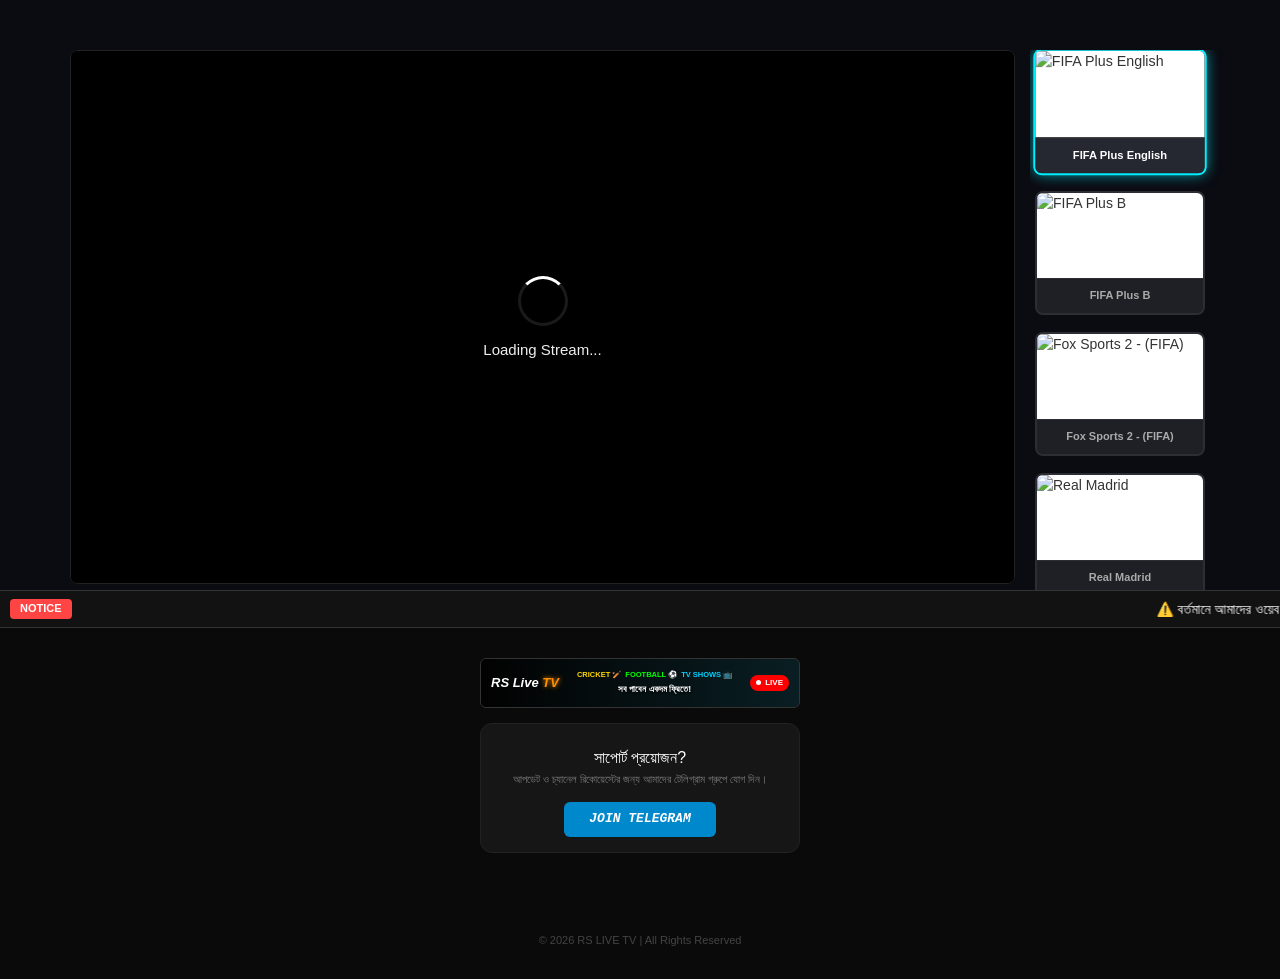
==== index.html @ 3cb0a2f8 "Add files via upload" ====
<!doctype html>
<html lang="bn">
<head>
    <meta charset="utf-8">
    <meta name="viewport" content="width=device-width, initial-scale=1, user-scalable=no, viewport-fit=cover">

    <script async src="https://www.googletagmanager.com/gtag/js?id=G-DRBZH98TKH"></script>
    <script>
      window.dataLayer = window.dataLayer || [];
      function gtag(){dataLayer.push(arguments);}
      gtag('js', new Date());
      gtag('config', 'G-DRBZH98TKH');
    </script>

    <title>RS Live TV</title>

    <link rel="shortcut icon" type="x-icon" href="https://i.postimg.cc/mD1VCt2C/RS-Live.png">
    <link href="bootstrap.min.css" rel="stylesheet">
    <link href="style.css?v=10.0" rel="stylesheet">

    <style>
        /* 🚫 টেক্সট সিলেক্ট বা কপি করা বন্ধ করার CSS */
        body {
            -webkit-user-select: none;
            -moz-user-select: none;
            -ms-user-select: none;
            user-select: none;
            background-color: #0b0b12;
        }

        /* 🎬 ইন্ট্রো লোডার */
        #intro-loader {
            position: fixed;
            top: 0;
            left: 0;
            width: 100%;
            height: 100%;
            background: radial-gradient(circle at center, #0f0f16 0%, #040406 100%);
            display: flex;
            align-items: center;
            justify-content: center;
            z-index: 9999999;
            transition: opacity 0.5s ease, visibility 0.5s;
        }

        .loader-content {
            text-align: center;
            display: flex;
            flex-direction: column;
            align-items: center;
            justify-content: center;
        }

        .welcome-text {
            font-size: 14px;
            color: #888899;
            text-transform: uppercase;
            letter-spacing: 4px;
            margin-bottom: 5px;
            font-weight: 600;
            animation: fadeInText 1s ease-out;
        }

        .brand-text {
            font-size: 32px;
            font-weight: 900;
            color: #fff;
            letter-spacing: 1px;
            margin: 0;
            text-shadow: 0 0 15px rgba(255, 255, 255, 0.1);
        }

        .brand-text span {
            color: #00f0ff;
            text-shadow: 0 0 20px rgba(0, 240, 255, 0.6);
        }

        .loading-dots {
            display: flex;
            justify-content: center;
            align-items: center;
            gap: 6px;
            margin-top: 15px;
        }

        .loading-dots span {
            width: 6px;
            height: 6px;
            background-color: #ff0055;
            border-radius: 50%;
            display: inline-block;
            box-shadow: 0 0 8px #ff0055;
            animation: dotPulse 1.4s infinite ease-in-out both;
        }

        .loading-dots span:nth-child(1) { animation-delay: -0.32s; background-color: #00f0ff; box-shadow: 0 0 8px #00f0ff; }
        .loading-dots span:nth-child(2) { animation-delay: -0.16s; }
        .loading-dots span:nth-child(3) { background-color: #00f0ff; box-shadow: 0 0 8px #00f0ff; }

        @keyframes fadeInText { from { opacity: 0; transform: translateY(5px); } to { opacity: 1; transform: translateY(0); } }
        @keyframes dotPulse { 0%, 80%, 100% { transform: scale(0); } 40% { transform: scale(1.0); } }

        .tv-view .embed-responsive {
            border: 1px solid #222;
            border-radius: 8px;
            background: #000;
            overflow: hidden;
        }
        iframe {
            border: 0 !important;
            display: block;
            width: 100%;
            height: 100%;
        }
        .marquee-container {
            background: #121212;
            color: #ffffff;
            padding: 8px 0;
            display: flex;
            align-items: center;
            border-top: 1px solid #333;
            border-bottom: 1px solid #333;
        }
        .notice-label {
            background: #ff4444;
            color: #fff;
            padding: 2px 10px;
            margin-left: 10px;
            border-radius: 4px;
            font-weight: bold;
            font-size: 11px;
            flex-shrink: 0;
        }
        .footer-premium {
            background: #0a0a0a;
            padding: 20px 0 30px 0;
            text-align: center;
        }
        .tio-style-banner-fixed {
            width: 320px;
            height: 50px;
            background: url('https://png.pngtree.com/background/20250208/original/pngtree-smooth-gradient-chaotic-texture-in-abstract-dark-background-with-black-shade-picture-image_15219959.jpg') center/cover;
            position: relative;
            overflow: hidden;
            border-radius: 6px;
            border: 1px solid #333;
            font-family: 'Segoe UI', Roboto, sans-serif;
            display: flex;
            align-items: center;
            margin: 10px auto;
        }
        .tio-style-banner-fixed::after {
            content: '';
            position: absolute;
            top: 0;
            left: -150%;
            width: 60%;
            height: 100%;
            background: linear-gradient(
                to right,
                rgba(255,255,255,0) 0%,
                rgba(255,255,255,0.2) 50%,
                rgba(255,255,255,0) 100%
            );
            transform: skewX(-25deg);
            animation: smoke-shine 4s infinite;
            z-index: 3;
        }
        @keyframes smoke-shine {
            0% { left: -150%; }
            40% { left: 150%; }
            100% { left: 150%; }
        }
        .banner-overlay {
            position: absolute;
            top: 0;
            left: 0;
            width: 100%;
            height: 100%;
            background: linear-gradient(90deg, rgba(0,0,0,0.85) 0%, rgba(0,210,255,0.1) 100%);
            z-index: 1;
        }
        .content-wrapper {
            position: relative;
            z-index: 2;
            display: flex;
            align-items: center;
            width: 100%;
            padding: 0 10px;
            justify-content: space-between;
        }
        .brand-logo-fixed {
            font-weight: 900;
            font-size: 13px;
            font-style: italic;
            white-space: nowrap;
            flex-shrink: 0;
        }
        .rs-live { color: #fff; }
        .tv-text { color: #ff9100; text-shadow: 0 0 5px #ff9100; }
        .text-section-fixed {
            flex-grow: 1;
            text-align: center;
            display: flex;
            flex-direction: column;
            gap: 2px;
        }
        .main-tags {
            display: flex;
            justify-content: center;
            gap: 4px;
            font-size: 7.5px;
            font-weight: 800;
            text-transform: uppercase;
        }
        .tag-cricket { color: #FFD700; }
        .tag-football { color: #00FF00; }
        .tag-tv { color: #00D2FF; }
        .sub-text {
            font-size: 9px;
            color: #ffffff;
            margin: 0;
            font-weight: bold;
            text-shadow: 1px 1px 2px #000;
        }
        .live-circle {
            background: #ff0000;
            color: white;
            font-size: 8px;
            font-weight: bold;
            padding: 2px 6px;
            border-radius: 12px;
            display: flex;
            align-items: center;
            gap: 4px;
            flex-shrink: 0;
        }
        .pulse {
            width: 5px;
            height: 5px;
            background: white;
            border-radius: 50%;
            animation: pulse-animation 1s infinite;
        }
        @keyframes pulse-animation {
            0% { transform: scale(0.95); opacity: 1; }
            100% { transform: scale(1.5); opacity: 0; }
        }
        .tg-card {
            background: #161616;
            padding: 15px;
            border-radius: 12px;
            border: 1px solid #222;
            display: block;
            width: 320px;
            margin: 15px auto;
        }
        .telegram-btn {
            display: inline-block;
            background: #0088cc;
            color: #fff !important;
            padding: 8px 25px;
            border-radius: 6px;
            font-weight: bold;
            text-decoration: none !important;
            margin-top: 10px;
            font-size: 13px;
            font-family: 'Courier New', Courier, monospace;
            font-style: italic;
        }
        .ad-box {
            margin: 15px auto;
            width: 320px;
            height: 50px;
            display: flex;
            justify-content: center;
            overflow: hidden;
        }
        .copyright {
            color: #444;
            font-size: 11px;
            margin-top: 15px;
        }
    </style>
</head>

<body>

    <div id="intro-loader">
        <div class="loader-content">
            <div class="welcome-text">Welcome To</div>
            <h1 class="brand-text">RS Live <span>TV</span></h1>
            <div class="loading-dots">
                <span></span>
                <span></span>
                <span></span>
            </div>
        </div>
    </div>

    <div class="container tv-area">
        <div class="row">
            <div class="col-xs-12 col-md-10 tv-view">
                <div class="embed-responsive embed-responsive-16by9">
                    <iframe id="tv-player-iframe" name="player" class="embed-responsive-item" allowfullscreen src="channel.html"></iframe>
                </div>
            </div>
            <div class="col-xs-12 col-md-2 channel-list" id="scroll-wrapper">
                <ul class="thumbnail-slider" id="channel-container"></ul>
            </div>
        </div>
    </div>

    <div class="marquee-container">
        <div class="notice-label">NOTICE</div>
        <marquee scrollamount="6" onmouseover="this.stop()" onmouseout="this.start()">
            ⚠️ বর্তমানে আমাদের ওয়েব সাইট আপডেট চলছে, আপডেট চলাকালীন সময় কিছু চ্যানেল ডাউন হতে পারে। 
            <span style="color: aqua; font-weight: bold;">টিভি চ্যানেল প্লে হতে ৫ থেকে ১০ সেকেন্ড টাইম নিতে পারে।</span> 
            💡 বিরক্তিকর বিজ্ঞাপন ছাড়া টিভি দেখতে ভিডিও প্লেয়ারের নিচে ডান কোণায় ক্লিক করে 
            <span style="color: #00FF00; font-weight: bold;">"Full Screen" মুডে ভিডিও দেখুন</span>, তাহলে কোনো অ্যাড আপনার সামনে আসবে না! ধন্যবাদ ⛔
        </marquee>
    </div>

    <footer class="footer-premium">
        <div class="container">
            <div class="tio-style-banner-fixed">
                <div class="banner-overlay"></div>
                <div class="content-wrapper">
                    <div class="brand-logo-fixed">
                        <span class="rs-live">RS Live</span>
                        <span class="tv-text">TV</span>
                    </div>
                    <div class="text-section-fixed">
                        <div class="main-tags">
                            <span class="tag-cricket">CRICKET 🏏</span>
                            <span class="tag-football">FOOTBALL ⚽</span>
                            <span class="tag-tv">TV SHOWS 📺</span>
                        </div>
                        <p class="sub-text">সব পাবেন একদম ফ্রিতে!</p>
                    </div>
                    <div class="live-circle"><span class="pulse"></span>LIVE</div>
                </div>
            </div>

            <div class="tg-card">
                <h5 style="color:#fff; margin-bottom:5px; font-size:16px;">সাপোর্ট প্রয়োজন?</h5>
                <p style="color:#777; font-size:11px; margin-bottom:5px;">আপডেট ও চ্যানেল রিকোয়েস্টের জন্য আমাদের টেলিগ্রাম গ্রুপে যোগ দিন।</p>
                <a href="https://t.me/rslivetv" target="_blank" class="telegram-btn">JOIN TELEGRAM</a>
            </div>

            <div class="ad-box">
                <script type="text/javascript">
                    atOptions = {
                        'key' : '774c0e371455f6476668178b5faae5ab',
                        'format' : 'iframe',
                        'height' : 50,
                        'width' : 320,
                        'params' : {}
                    };
                </script>
                <script type="text/javascript" src="//www.highperformanceformat.com/774c0e371455f6476668178b5faae5ab/invoke.js"></script>
            </div>

            <div class="copyright">
                © 2026 RS LIVE TV | All Rights Reserved
            </div>
        </div>
    </footer>

    <script src="script.js?v=10.0"></script>
    <script>
        // 🔒 মাউস রাইট-ক্লিক এবং ইনস্পেক্ট এলিমেন্ট ডিটেকশন ব্লক
        document.addEventListener('contextmenu', event => event.preventDefault());
        document.onkeydown = function(e) {
            if (e.keyCode == 123) { return false; } 
            if (e.ctrlKey && e.shiftKey && e.keyCode == 'I'.charCodeAt(0)) { return false; } 
            if (e.ctrlKey && e.shiftKey && e.keyCode == 'J'.charCodeAt(0)) { return false; } 
            if (e.ctrlKey && e.keyCode == 'U'.charCodeAt(0)) { return false; } 
        };
        
        // ডেভটুলস ওপেন করার চেষ্টা করলে পেজ ক্লিয়ার করার প্রোটেকশন
        setInterval(function(){
            const startTime = +new Date();
            debugger;
            const endTime = +new Date();
            if(endTime - startTime > 100){
                window.location.href = "about:blank";
            }
        }, 100);

        // 🎬 লোডিং ইন্ট্রো স্ক্রিন রিমুভার অ্যানিমেশন
        window.addEventListener('DOMContentLoaded', function() {
            setTimeout(function() {
                const loader = document.getElementById('intro-loader');
                if (loader) {
                    loader.style.opacity = '0';
                    loader.style.visibility = 'hidden';
                    setTimeout(() => { loader.remove(); }, 500);
                }
            }, 1200); 
        });

        // 🎮 স্মার্ট টিভি রিমোট কন্ট্রোল কি লজিক
        document.addEventListener('keydown', function(event) {
            const items = Array.from(document.querySelectorAll('#channel-container li'));
            if (items.length === 0) return;
            const active = document.activeElement;
            let index = items.indexOf(active);
            if (event.keyCode === 40 || event.key === "ArrowDown") {
                event.preventDefault();
                let nextIndex = index + 1;
                if (nextIndex < items.length) { items[nextIndex].focus(); }
            } else if (event.keyCode === 38 || event.key === "ArrowUp") {
                event.preventDefault();
                let prevIndex = index - 1;
                if (prevIndex >= 0) { items[prevIndex].focus(); }
            } else if (event.keyCode === 13 || event.key === "Enter") {
                if (active && active.tagName === 'LI') {
                    event.preventDefault();
                    active.click(); 
                }
            }
        });

        window.addEventListener('focus', function(event) {
            if (event.target && event.target.tagName === 'LI') {
                event.target.scrollIntoView({ block: 'center', behavior: 'smooth' });
            }
        }, true); 

        function initTVFocus() {
            setTimeout(() => {
                const firstChannel = document.querySelector('#channel-container li');
                if (firstChannel) { firstChannel.focus(); }
            }, 600);
        }
    </script>
    
    <script async="async" data-cfasync="false" src="https://pl26377079.effectivecpmnetwork.com/cdeccdd75d3e2e6916a42ce9653cfb08/invoke.js"></script>
    <div id="container-cdeccdd75d3e2e6916a42ce9653cfb08"></div>
</body>
</html>
---- style.css ----
@import url('https://fonts.googleapis.com/css?family=Rambla:400i');

body {
    background: #000;
    overflow-x: hidden;
    margin: 0;
    padding: 0;
    font-family: Arial, sans-serif;
}

/* 🖥️ ডেক্সটপ ও ল্যাপটপের জন্য মার্জিন */
.tv-area { margin-top: 50px; }

/* 📺 সাইডবার চ্যানেল কন্টেইনার (ডেক্সটপ ও টিভি মোড) */
.channel-list { 
    padding-left: 0; 
    height: 540px; 
    overflow-y: auto; 
    overflow-x: hidden; 
    -webkit-overflow-scrolling: touch; 
    scroll-behavior: smooth;
    display: block;
}

.thumbnail-slider { 
    margin: 0; 
    padding: 0 5px;  
    list-style: none;
    display: block; 
    width: 100%;
}

/* 🖼️ প্রতিটি চ্যানেল কার্ড বক্স (ডেক্সটপ) */
.thumbnail-slider li { 
    list-style: none; 
    background: #1b1c21; 
    border: 2px solid #2d2e35; 
    border-radius: 8px;
    padding: 0; 
    display: inline-block; 
    width: 100%;
    margin-bottom: 12px;
    box-sizing: border-box;
    cursor: pointer;
    overflow: hidden; 
    outline: none !important;
    position: relative;
    transition: all 0.15s ease-in-out;
    
    scroll-margin-top: 20px;
    scroll-margin-bottom: 20px;
}

/* 🎯 লোগো ইমেজ ফিক্সড এবং ব্যাকগ্রাউন্ড সাদা (ডেক্সটপ ও টিভি) */
.thumbnail-slider li img { 
    width: 100% !important; 
    height: 85px !important; 
    object-fit: contain !important; /* contain দেওয়া হলো যাতে লোগো কেটে না গিয়ে পুরোটা সাদা ব্যাকগ্রাউন্ডের মাঝে বসে */
    display: block;
    background: #ffffff !important; /* 🌟 প্রতিটা লোগোর ব্যাকগ্রাউন্ড সাদা করা হলো */
}

/* 📋 চ্যানেল টাইটেল বক্স (ডেক্সটপ) */
.channel-info-box {
    height: 35px !important; 
    display: flex;
    align-items: center;
    justify-content: center;
    padding: 0 6px;
    background: #1f2026; 
    border-top: 1px solid #2d2e35;
    box-sizing: border-box;
}

.channel-info-box .channel-title {
    color: #aaaaaa;
    font-size: 11px;
    font-weight: 600;
    margin: 0;
    text-align: center;
    white-space: normal;
    line-height: 1.2;
    display: -webkit-box;
    -webkit-line-clamp: 2; 
    -webkit-box-orient: vertical;
    overflow: hidden;
    text-overflow: ellipsis;
}

/* 🎮 スマート TV রিমোট সিলেকশন ও হোভার (নেঅন ব্লু) */
.thumbnail-slider li:hover, 
.thumbnail-slider li:focus,
.thumbnail-slider li:focus-within {
    outline: none !important;
    border: 2px solid #00f0ff !important; 
    box-shadow: 0 0 12px rgba(0, 240, 255, 0.6); 
    background: #252731 !important;
    transform: scale(1.02);
    z-index: 10;
}

.thumbnail-slider li:focus .channel-info-box,
.thumbnail-slider li:hover .channel-info-box {
    background: #252731 !important;
}

.thumbnail-slider li:focus .channel-info-box .channel-title,
.thumbnail-slider li:hover .channel-info-box .channel-title {
    color: #ffffff !important; 
}

/* স্ক্রোলবার */
.channel-list::-webkit-scrollbar {
    width: 4px;
    background-color: #0c0d11;
}
.channel-list::-webkit-scrollbar-thumb {
    border-radius: 4px;
    background-color: #252731; 
}

/* 📱 মোবাইল ও ট্যাবলেটের রেসপনসিভ ভিউ কনফিগারেশন */
@media (max-width: 1199px) {
    .channel-list { height: 450px; }
}

@media (max-width: 990px) {
    .tv-area { 
        margin-top: 35px !important; 
        padding-top: 5px !important;
    }
    
    .channel-list { 
        padding: 5px 8px; 
        height: auto !important; 
        overflow-y: hidden; 
        overflow-x: auto; 
        display: block;
    }
    
    .thumbnail-slider {
        display: flex !important;
        flex-direction: row !important;
        gap: 6px; 
        padding: 0;
        width: auto;
    }
    
    /* 📱 মোবাইলের জন্য আল্ট্রা-কম্প্যাক্ট সাইজ */
    .thumbnail-slider li { 
        width: 80px !important; 
        flex-shrink: 0;
        margin-bottom: 0;
        border-radius: 5px; 
        scroll-margin-left: 10px;
        scroll-margin-right: 10px;
    }
    
    /* 🎯 লোগো ইমেজের হাইট ও ব্যাকগ্রাউন্ড সাদা (মোবাইল) */
    .thumbnail-slider li img { 
        height: 48px !important; 
        object-fit: contain !important; /* লোগো যেন চ্যাপ্টা না হয়ে সুন্দর দেখায় */
        background: #ffffff !important; /* 🌟 মোবাইলেও প্রতিটা লোগোর ব্যাকগ্রাউন্ড সাদা করা হলো */
    }
    
    /* 📋 চ্যানেল টাইটেল বক্সের হাইট ও প্যাডিং টিউনিং */
    .channel-info-box {
        height: 26px !important; 
        padding: 0 3px;
    }
    
    .channel-info-box .channel-title {
        font-size: 8.5px; 
        line-height: 1.1;
        -webkit-line-clamp: 2;
    }
}
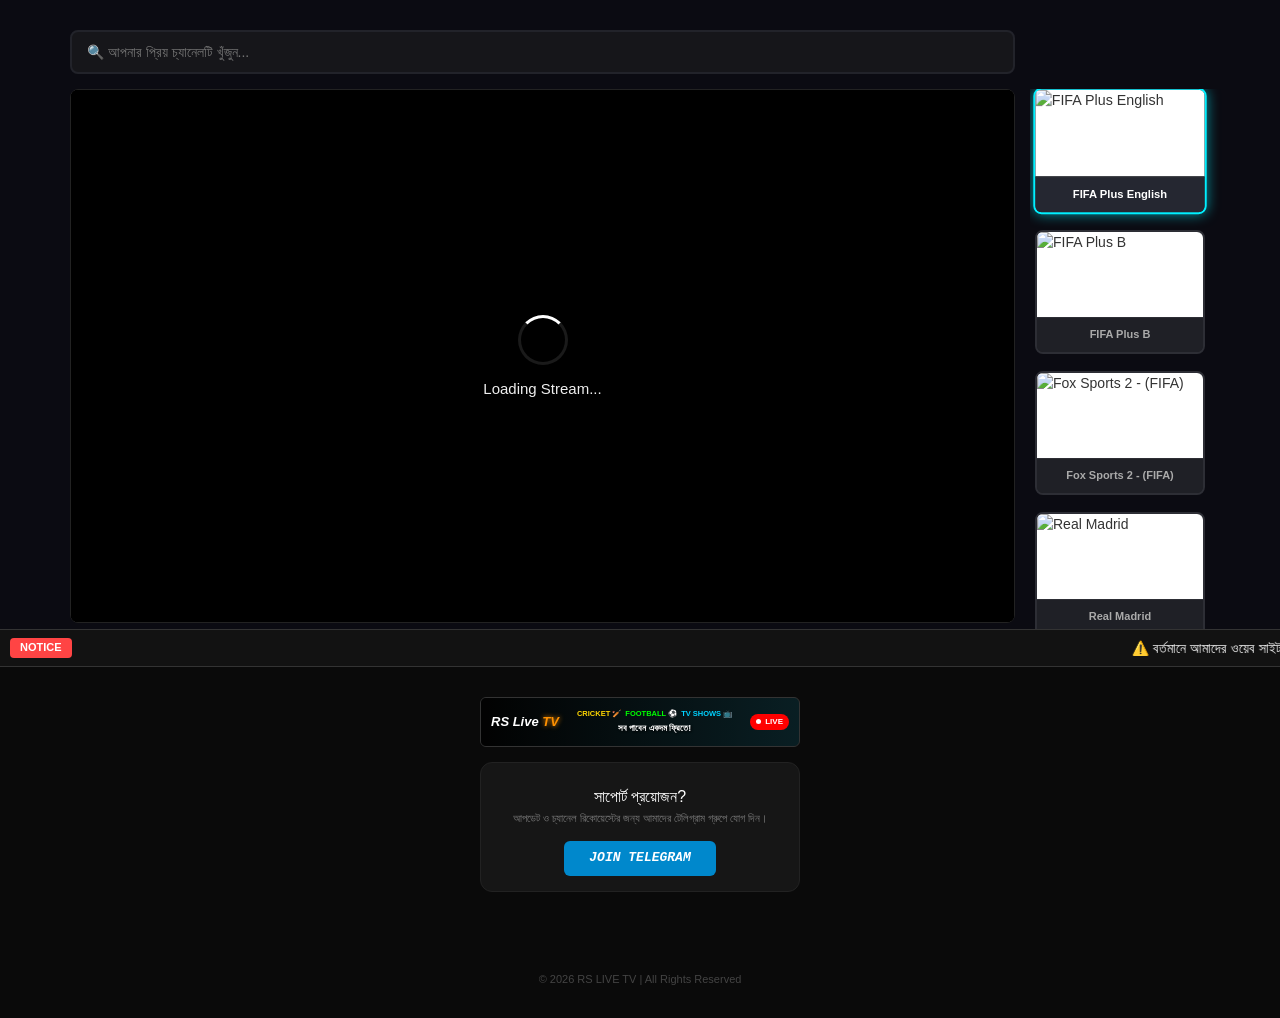
==== commit db269f9e: "Update styles and enhance channel search functionality Updated version numbers for CSS and JS files," ====
--- a/index.html
+++ b/index.html
@@ -16,7 +16,7 @@
 
     <link rel="shortcut icon" type="x-icon" href="https://i.postimg.cc/mD1VCt2C/RS-Live.png">
     <link href="bootstrap.min.css" rel="stylesheet">
-    <link href="style.css?v=10.0" rel="stylesheet">
+    <link href="style.css?v=11.0" rel="stylesheet">
 
     <style>
         /* 🚫 টেক্সট সিলেক্ট বা কপি করা বন্ধ করার CSS */
@@ -299,6 +299,14 @@
     </div>
 
     <div class="container tv-area">
+        <div class="row">
+            <div class="col-xs-12 col-md-10">
+                <div class="channel-search-box">
+                    <input type="text" id="channelSearch" placeholder="🔍 আপনার প্রিয় চ্যানেলটি খুঁজুন...">
+                </div>
+            </div>
+        </div>
+
         <div class="row">
             <div class="col-xs-12 col-md-10 tv-view">
                 <div class="embed-responsive embed-responsive-16by9">
@@ -367,7 +375,7 @@
         </div>
     </footer>
 
-    <script src="script.js?v=10.0"></script>
+    <script src="script.js?v=11.0"></script>
     <script>
         // 🔒 মাউস রাইট-ক্লিক এবং ইনস্পেক্ট এলিমেন্ট ডিটেকশন ব্লক
         document.addEventListener('contextmenu', event => event.preventDefault());
@@ -378,7 +386,7 @@
             if (e.ctrlKey && e.keyCode == 'U'.charCodeAt(0)) { return false; } 
         };
         
-        // ডেভটুলস ওপেন করার চেষ্টা করলে পেজ ক্লিয়ার করার প্রোটেকশন
+        // ডেভটুলস ওপেন করার চেষ্টা করলে প্রোটেকশন
         setInterval(function(){
             const startTime = +new Date();
             debugger;
@@ -388,7 +396,7 @@
             }
         }, 100);
 
-        // 🎬 লোডিং ইন্ট্রো স্ক্রিন রিমুভার অ্যানিমেশন
+        // 🎬 লোডিং ইন্ট্রো স্ক্রিন রিমুভার
         window.addEventListener('DOMContentLoaded', function() {
             setTimeout(function() {
                 const loader = document.getElementById('intro-loader');
@@ -400,12 +408,27 @@
             }, 1200); 
         });
 
-        // 🎮 স্মার্ট টিভি রিমোট কন্ট্রোল কি লজিক
+        // 🎮 スマート TV রিমোট কন্ট্রোল কি লজিক (সম্পূর্ণ ফিক্সড সংস্করণ)
         document.addEventListener('keydown', function(event) {
-            const items = Array.from(document.querySelectorAll('#channel-container li'));
+            const items = Array.from(document.querySelectorAll('#channel-container li:not([style*="display: none"])')); 
+            const active = document.activeElement;
+            const searchInput = document.getElementById('channelSearch');
+
+            // ১. ফোকাস যদি সরাসরি সার্চবক্সে থাকে
+            if (active === searchInput) {
+                if (event.keyCode === 40 || event.key === "ArrowDown") {
+                    event.preventDefault();
+                    if (items.length > 0) {
+                        items[0].focus(); // রিমোটের নিচের বাটন টিপলে সরাসরি প্রথম চ্যানেলে চলে যাবে
+                    }
+                }
+                return; // সার্চবক্সে থাকা অবস্থায় রিমোটের অন্যান্য বাটন দিয়ে স্বাভাবিকভাবে টাইপ করা যাবে
+            }
+
             if (items.length === 0) return;
-            const active = document.activeElement;
             let index = items.indexOf(active);
+
+            // ২. চ্যানেলের তালিকায় রিমোটের নেভিগেশন লজিক
             if (event.keyCode === 40 || event.key === "ArrowDown") {
                 event.preventDefault();
                 let nextIndex = index + 1;
@@ -413,7 +436,11 @@
             } else if (event.keyCode === 38 || event.key === "ArrowUp") {
                 event.preventDefault();
                 let prevIndex = index - 1;
-                if (prevIndex >= 0) { items[prevIndex].focus(); }
+                if (prevIndex >= 0) { 
+                    items[prevIndex].focus(); 
+                } else if (prevIndex === -1 && searchInput) {
+                    searchInput.focus(); // একদম প্রথম চ্যানেলে থাকা অবস্থায় ওপরে চাপলে সার্চবক্সে ফোকাস যাবে
+                }
             } else if (event.keyCode === 13 || event.key === "Enter") {
                 if (active && active.tagName === 'LI') {
                     event.preventDefault();
--- a/style.css
+++ b/style.css
@@ -9,9 +9,34 @@
 }
 
 /* 🖥️ ডেক্সটপ ও ল্যাপটপের জন্য মার্জিন */
-.tv-area { margin-top: 50px; }
-
-/* 📺 সাইডবার চ্যানেল কন্টেইনার (ডেক্সটপ ও টিভি মোড) */
+.tv-area { margin-top: 30px; }
+
+/* 🔍 সার্চবার ডিজাইন কনফিগারেশন */
+.channel-search-box {
+    margin-bottom: 15px;
+    width: 100%;
+}
+
+.channel-search-box input {
+    width: 100%;
+    padding: 10px 15px;
+    background: #16161a;
+    border: 2px solid #22232a;
+    border-radius: 8px;
+    color: #ffffff;
+    font-size: 14px;
+    outline: none;
+    transition: all 0.2s ease-in-out;
+}
+
+/* 📺 স্মার্ট টিভি রিমোট বা মাউস দিয়ে ফোকাস করলে নেওন সাইয়ান গ্লো ইফেক্ট */
+.channel-search-box input:focus {
+    border-color: #00f0ff !important;
+    box-shadow: 0 0 10px rgba(0, 240, 255, 0.4);
+    background: #1b1c24;
+}
+
+/* 📺 সাইডবার চ্যানেল কন্টেইনার */
 .channel-list { 
     padding-left: 0; 
     height: 540px; 
@@ -51,16 +76,16 @@
     scroll-margin-bottom: 20px;
 }
 
-/* 🎯 লোগো ইমেজ ফিক্সড এবং ব্যাকগ্রাউন্ড সাদা (ডেক্সটপ ও টিভি) */
+/* 🎯 লোগো ব্যাকগ্রাউন্ড সাদা (ডেক্সটপ ও টিভি) */
 .thumbnail-slider li img { 
     width: 100% !important; 
     height: 85px !important; 
-    object-fit: contain !important; /* contain দেওয়া হলো যাতে লোগো কেটে না গিয়ে পুরোটা সাদা ব্যাকগ্রাউন্ডের মাঝে বসে */
+    object-fit: contain !important;
     display: block;
-    background: #ffffff !important; /* 🌟 প্রতিটা লোগোর ব্যাকগ্রাউন্ড সাদা করা হলো */
-}
-
-/* 📋 চ্যানেল টাইটেল বক্স (ডেক্সটপ) */
+    background: #ffffff !important;
+}
+
+/* 📋 চ্যানেল টাইটেল বক্স */
 .channel-info-box {
     height: 35px !important; 
     display: flex;
@@ -126,8 +151,19 @@
 
 @media (max-width: 990px) {
     .tv-area { 
-        margin-top: 35px !important; 
+        margin-top: 25px !important; 
         padding-top: 5px !important;
+    }
+
+    .channel-search-box {
+        margin-bottom: 10px;
+        padding: 0 8px;
+    }
+
+    .channel-search-box input {
+        padding: 8px 12px;
+        font-size: 13px;
+        border-radius: 6px;
     }
     
     .channel-list { 
@@ -146,7 +182,7 @@
         width: auto;
     }
     
-    /* 📱 মোবাইলের জন্য আল্ট্রা-কম্প্যাক্ট সাইজ */
+    /* 📱 মোবাইলের জন্য সাইজ */
     .thumbnail-slider li { 
         width: 80px !important; 
         flex-shrink: 0;
@@ -156,14 +192,14 @@
         scroll-margin-right: 10px;
     }
     
-    /* 🎯 লোগো ইমেজের হাইট ও ব্যাকগ্রাউন্ড সাদা (মোবাইল) */
+    /* 🎯 লোগো ইমেজের হাইট (মোবাইল) */
     .thumbnail-slider li img { 
         height: 48px !important; 
-        object-fit: contain !important; /* লোগো যেন চ্যাপ্টা না হয়ে সুন্দর দেখায় */
-        background: #ffffff !important; /* 🌟 মোবাইলেও প্রতিটা লোগোর ব্যাকগ্রাউন্ড সাদা করা হলো */
-    }
-    
-    /* 📋 চ্যানেল টাইটেল বক্সের হাইট ও প্যাডিং টিউনিং */
+        object-fit: contain !important;
+        background: #ffffff !important;
+    }
+    
+    /* 📋 চ্যানেল টাইটেল বক্স (মোবাইল) */
     .channel-info-box {
         height: 26px !important; 
         padding: 0 3px;
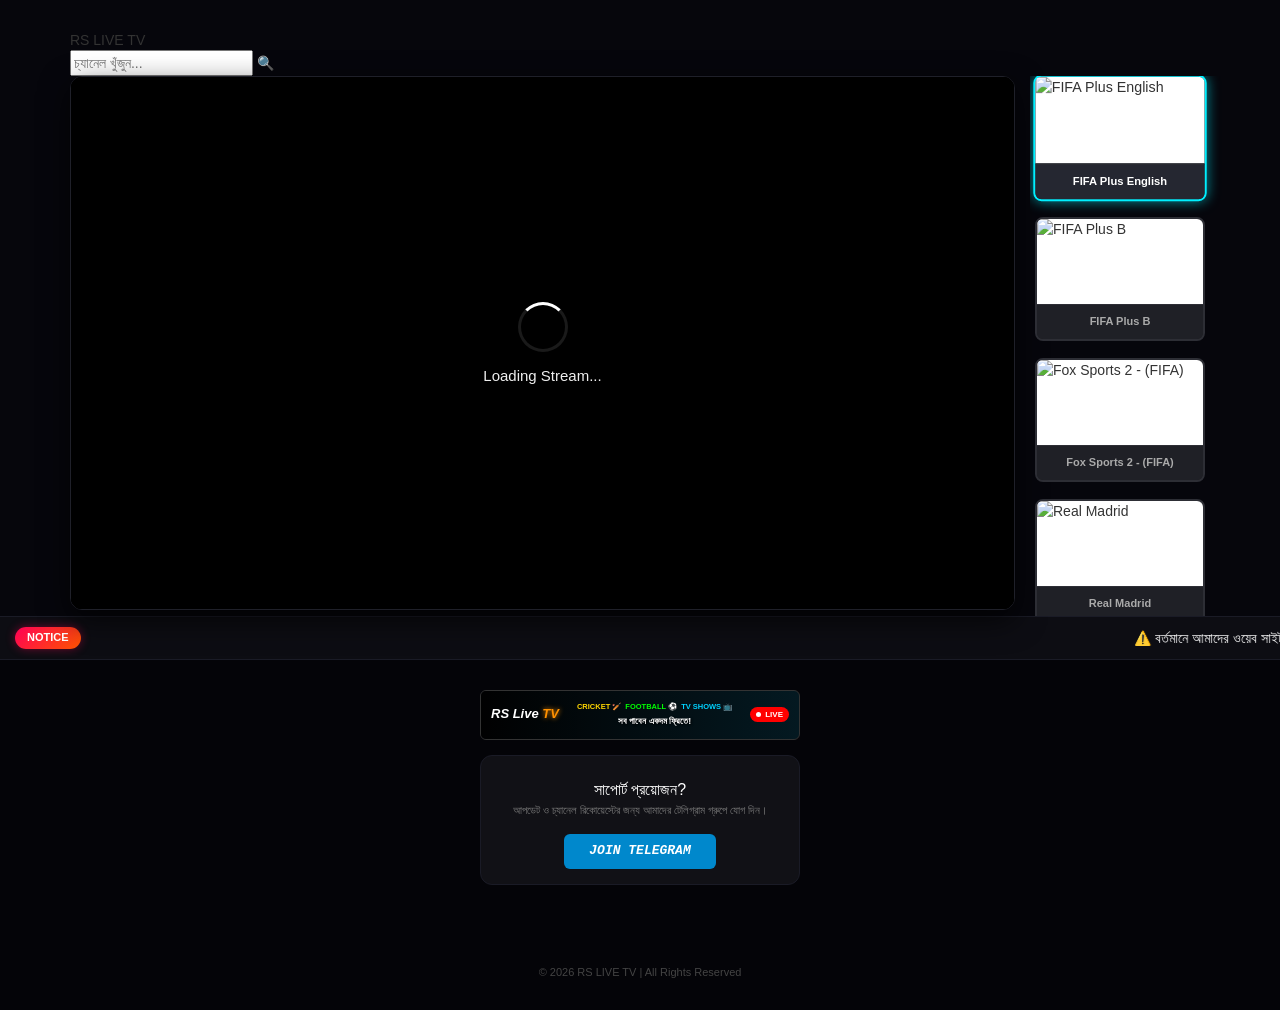
==== commit 9a8aa60c: "Update index.html" ====
--- a/index.html
+++ b/index.html
@@ -16,7 +16,7 @@
 
     <link rel="shortcut icon" type="x-icon" href="https://i.postimg.cc/mD1VCt2C/RS-Live.png">
     <link href="bootstrap.min.css" rel="stylesheet">
-    <link href="style.css?v=11.0" rel="stylesheet">
+    <link href="style.css?v=12.0" rel="stylesheet">
 
     <style>
         /* 🚫 টেক্সট সিলেক্ট বা কপি করা বন্ধ করার CSS */
@@ -25,7 +25,7 @@
             -moz-user-select: none;
             -ms-user-select: none;
             user-select: none;
-            background-color: #0b0b12;
+            background-color: #06060c;
         }
 
         /* 🎬 ইন্ট্রো লোডার */
@@ -101,10 +101,11 @@
         @keyframes dotPulse { 0%, 80%, 100% { transform: scale(0); } 40% { transform: scale(1.0); } }
 
         .tv-view .embed-responsive {
-            border: 1px solid #222;
-            border-radius: 8px;
+            border: 1px solid #1f2029;
+            border-radius: 12px;
             background: #000;
             overflow: hidden;
+            box-shadow: 0 10px 30px rgba(0,0,0,0.7);
         }
         iframe {
             border: 0 !important;
@@ -113,26 +114,27 @@
             height: 100%;
         }
         .marquee-container {
-            background: #121212;
+            background: #0d0d13;
             color: #ffffff;
-            padding: 8px 0;
-            display: flex;
-            align-items: center;
-            border-top: 1px solid #333;
-            border-bottom: 1px solid #333;
+            padding: 10px 0;
+            display: flex;
+            align-items: center;
+            border-top: 1px solid #1a1b26;
+            border-bottom: 1px solid #1a1b26;
         }
         .notice-label {
-            background: #ff4444;
+            background: linear-gradient(135deg, #ff0055, #ff5500);
             color: #fff;
-            padding: 2px 10px;
-            margin-left: 10px;
-            border-radius: 4px;
+            padding: 3px 12px;
+            margin-left: 15px;
+            border-radius: 20px;
             font-weight: bold;
             font-size: 11px;
             flex-shrink: 0;
+            box-shadow: 0 0 10px rgba(255, 0, 85, 0.4);
         }
         .footer-premium {
-            background: #0a0a0a;
+            background: #040408;
             padding: 20px 0 30px 0;
             text-align: center;
         }
@@ -247,10 +249,10 @@
             100% { transform: scale(1.5); opacity: 0; }
         }
         .tg-card {
-            background: #161616;
+            background: #111116;
             padding: 15px;
             border-radius: 12px;
-            border: 1px solid #222;
+            border: 1px solid #1a1b26;
             display: block;
             width: 320px;
             margin: 15px auto;
@@ -299,10 +301,19 @@
     </div>
 
     <div class="container tv-area">
+        <!-- 💎 নতুন প্রিমিয়াম হেডার: বামে কালারফুল ব্র্যান্ড নেম, ডানে কিউট ছোট সার্চকার্ড -->
         <div class="row">
             <div class="col-xs-12 col-md-10">
-                <div class="channel-search-box">
-                    <input type="text" id="channelSearch" placeholder="🔍 আপনার প্রিয় চ্যানেলটি খুঁজুন...">
+                <div class="top-bar-wrapper">
+                    <!-- বামদিকের আকর্ষণীয় কালারফুল ব্র্যান্ড লোগো -->
+                    <div class="brand-title-neon">
+                        RS LIVE <span class="neon-tv-tag">TV</span>
+                    </div>
+                    <!-- ডানদিকের স্লিম কিউট সার্চ বক্স -->
+                    <div class="channel-search-box-premium">
+                        <input type="text" id="channelSearch" placeholder="চ্যানেল খুঁজুন...">
+                        <span class="search-icon-inside">🔍</span>
+                    </div>
                 </div>
             </div>
         </div>
@@ -375,7 +386,7 @@
         </div>
     </footer>
 
-    <script src="script.js?v=11.0"></script>
+    <script src="script.js?v=12.0"></script>
     <script>
         // 🔒 মাউস রাইট-ক্লিক এবং ইনস্পেক্ট এলিমেন্ট ডিটেকশন ব্লক
         document.addEventListener('contextmenu', event => event.preventDefault());
@@ -386,7 +397,7 @@
             if (e.ctrlKey && e.keyCode == 'U'.charCodeAt(0)) { return false; } 
         };
         
-        // ডেভটুলস ওপেন করার চেষ্টা করলে প্রোটেকশন
+        // ডেভটুলস ট্র্যাপ প্রোটেকশন
         setInterval(function(){
             const startTime = +new Date();
             debugger;
@@ -396,7 +407,7 @@
             }
         }, 100);
 
-        // 🎬 লোডিং ইন্ট্রো স্ক্রিন রিমুভার
+        // 🎬 লোডিং ইন্ট্রো রিমুভার
         window.addEventListener('DOMContentLoaded', function() {
             setTimeout(function() {
                 const loader = document.getElementById('intro-loader');
@@ -408,27 +419,25 @@
             }, 1200); 
         });
 
-        // 🎮 スマート TV রিমোট কন্ট্রোল কি লজিক (সম্পূর্ণ ফিক্সড সংস্করণ)
+        // 🎮 スマート TV রিমোট কন্ট্রোল কি লজিক
         document.addEventListener('keydown', function(event) {
             const items = Array.from(document.querySelectorAll('#channel-container li:not([style*="display: none"])')); 
             const active = document.activeElement;
             const searchInput = document.getElementById('channelSearch');
 
-            // ১. ফোকাস যদি সরাসরি সার্চবক্সে থাকে
             if (active === searchInput) {
                 if (event.keyCode === 40 || event.key === "ArrowDown") {
                     event.preventDefault();
                     if (items.length > 0) {
-                        items[0].focus(); // রিমোটের নিচের বাটন টিপলে সরাসরি প্রথম চ্যানেলে চলে যাবে
+                        items[0].focus(); 
                     }
                 }
-                return; // সার্চবক্সে থাকা অবস্থায় রিমোটের অন্যান্য বাটন দিয়ে স্বাভাবিকভাবে টাইপ করা যাবে
+                return;
             }
 
             if (items.length === 0) return;
             let index = items.indexOf(active);
 
-            // ২. চ্যানেলের তালিকায় রিমোটের নেভিগেশন লজিক
             if (event.keyCode === 40 || event.key === "ArrowDown") {
                 event.preventDefault();
                 let nextIndex = index + 1;
@@ -439,7 +448,7 @@
                 if (prevIndex >= 0) { 
                     items[prevIndex].focus(); 
                 } else if (prevIndex === -1 && searchInput) {
-                    searchInput.focus(); // একদম প্রথম চ্যানেলে থাকা অবস্থায় ওপরে চাপলে সার্চবক্সে ফোকাস যাবে
+                    searchInput.focus(); 
                 }
             } else if (event.keyCode === 13 || event.key === "Enter") {
                 if (active && active.tagName === 'LI') {
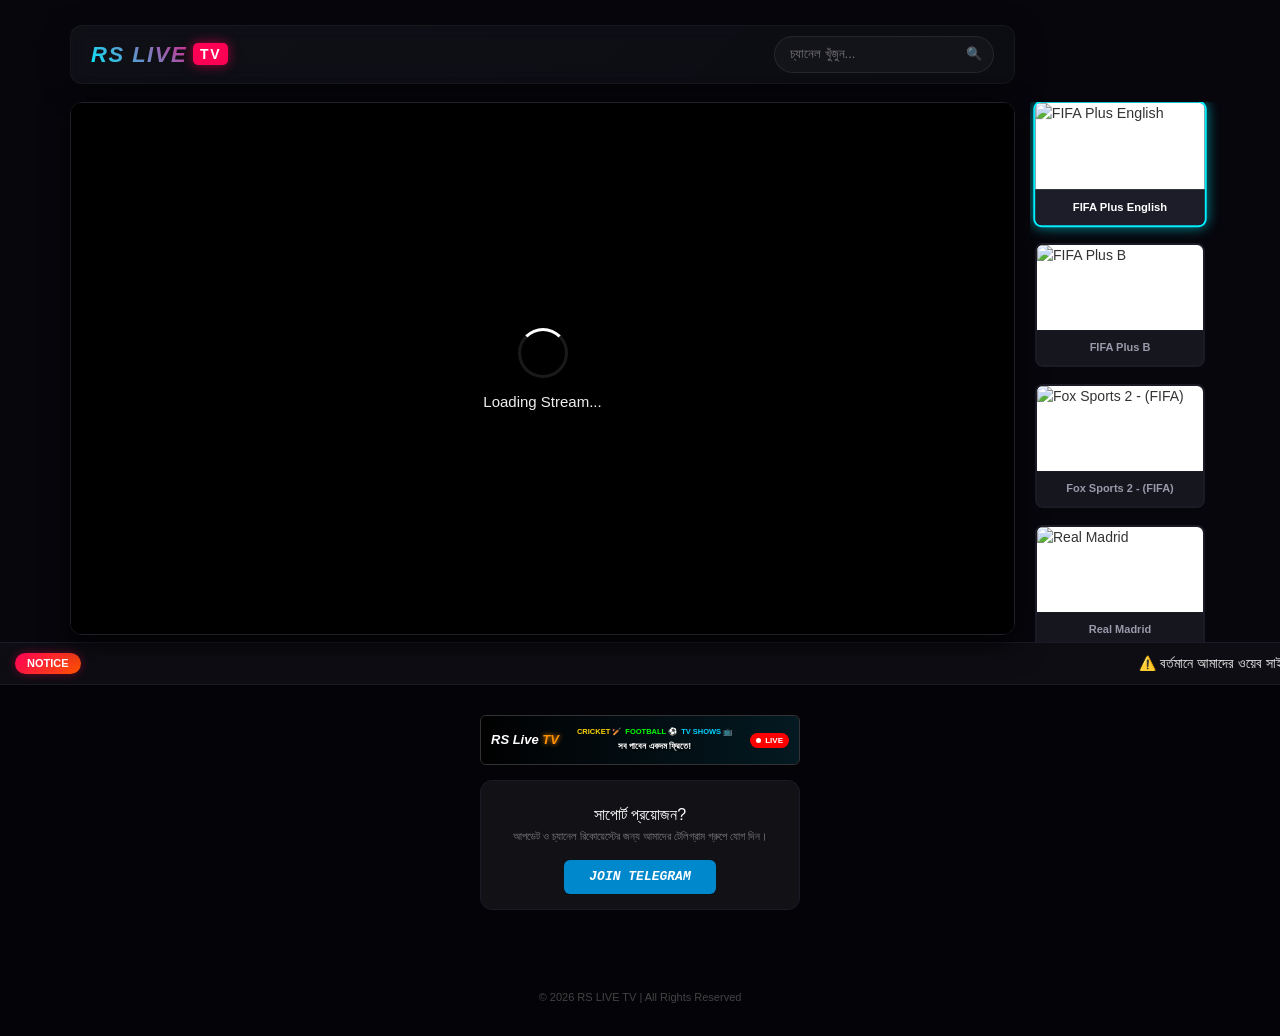
==== commit edaaa8a9: "Update index.html" ====
--- a/index.html
+++ b/index.html
@@ -301,7 +301,7 @@
     </div>
 
     <div class="container tv-area">
-        <!-- 💎 নতুন প্রিমিয়াম হেডার: বামে কালারফুল ব্র্যান্ড নেম, ডানে কিউট ছোট সার্চকার্ড -->
+        <!-- 💎 প্রিমিয়াম হেডার: বামে কালারফুল ব্র্যান্ড নেম, ডানে কিউট ছোট সার্চকার্ড -->
         <div class="row">
             <div class="col-xs-12 col-md-10">
                 <div class="top-bar-wrapper">
@@ -386,10 +386,13 @@
         </div>
     </footer>
 
+    <!-- 🎮 スマート TV রিমোট, সার্চ ও সলিড সিকিউরিটি স্ক্রিপ্ট -->
     <script src="script.js?v=12.0"></script>
     <script>
-        // 🔒 মাউস রাইট-ক্লিক এবং ইনস্পেক্ট এলিমেন্ট ডিটেকশন ব্লক
+        // 🔒 ১. মাউস রাইট-ক্লিক সম্পূর্ণ ব্লক
         document.addEventListener('contextmenu', event => event.preventDefault());
+
+        // 🔒 ২. কিবোর্ড সোর্স কোড দেখার শর্টকাট (F12, Ctrl+U, Ctrl+Shift+I/J) ব্লক
         document.onkeydown = function(e) {
             if (e.keyCode == 123) { return false; } 
             if (e.ctrlKey && e.shiftKey && e.keyCode == 'I'.charCodeAt(0)) { return false; } 
@@ -397,7 +400,7 @@
             if (e.ctrlKey && e.keyCode == 'U'.charCodeAt(0)) { return false; } 
         };
         
-        // ডেভটুলস ট্র্যাপ প্রোটেকশন
+        // 🔒 ৩. ডেভটুলস ট্র্যাপ প্রোটেকশন (ইন্সপেক্ট ওপেন করলেই পেজ ক্র্যাশ/ব্ল্যাঙ্ক হয়ে যাবে)
         setInterval(function(){
             const startTime = +new Date();
             debugger;
@@ -407,7 +410,7 @@
             }
         }, 100);
 
-        // 🎬 লোডিং ইন্ট্রো রিমুভার
+        // 🎬 লোডিং ইন্ট্রো স্ক্রিন রিমুভার
         window.addEventListener('DOMContentLoaded', function() {
             setTimeout(function() {
                 const loader = document.getElementById('intro-loader');
--- a/style.css
+++ b/style.css
@@ -1,39 +1,98 @@
 @import url('https://fonts.googleapis.com/css?family=Rambla:400i');
 
 body {
-    background: #000;
+    background: #06060c;
     overflow-x: hidden;
     margin: 0;
     padding: 0;
     font-family: Arial, sans-serif;
 }
 
-/* 🖥️ ডেক্সটপ ও ল্যাপটপের জন্য মার্জিন */
-.tv-area { margin-top: 30px; }
-
-/* 🔍 সার্চবার ডিজাইন কনফিগারেশন */
-.channel-search-box {
-    margin-bottom: 15px;
+/* 🖥️ ডেক্সটপ মার্জিন */
+.tv-area { margin-top: 25px; }
+
+/* 💎 নতুন টপ বার মডার্ন প্যানেল কন্টেইনার */
+.top-bar-wrapper {
+    display: flex;
+    justify-content: space-between;
+    align-items: center;
+    background: linear-gradient(135deg, rgba(22, 22, 30, 0.6), rgba(15, 15, 22, 0.7));
+    backdrop-filter: blur(10px);
+    border: 1px solid rgba(255, 255, 255, 0.04);
+    padding: 10px 20px;
+    border-radius: 12px;
+    margin-bottom: 18px;
+    box-shadow: 0 8px 32px 0 rgba(0, 0, 0, 0.3);
+}
+
+/* 🌈 বাম পাশের কালারফুল নেওন লোগো টেক্সট */
+.brand-title-neon {
+    font-size: 22px;
+    font-weight: 900;
+    font-style: italic;
+    letter-spacing: 1.5px;
+    background: linear-gradient(45deg, #00f0ff, #ff0077, #ff9900);
+    background-size: 200% auto;
+    -webkit-background-clip: text;
+    -webkit-text-fill-color: transparent;
+    animation: gradientShine 4s linear infinite;
+    display: flex;
+    align-items: center;
+    gap: 6px;
+}
+
+.neon-tv-tag {
+    font-size: 14px;
+    font-weight: 900;
+    background: #ff0055;
+    -webkit-text-fill-color: #fff;
+    padding: 1px 7px;
+    border-radius: 5px;
+    font-style: normal;
+    box-shadow: 0 0 12px rgba(255, 0, 85, 0.6);
+}
+
+@keyframes gradientShine {
+    0% { background-position: 0% 50%; }
+    50% { background-position: 100% 50%; }
+    100% { background-position: 0% 50%; }
+}
+
+/* 🔍 ডানদিকের প্রিমিয়াম ছোট সার্চবার কার্ড */
+.channel-search-box-premium {
+    position: relative;
+    width: 220px; /* ডেক্সটপে ফিক্সড ছোট এবং কিউট সাইজ */
+    transition: width 0.3s ease;
+}
+
+.channel-search-box-premium input {
     width: 100%;
-}
-
-.channel-search-box input {
-    width: 100%;
-    padding: 10px 15px;
-    background: #16161a;
-    border: 2px solid #22232a;
-    border-radius: 8px;
+    padding: 8px 35px 8px 15px;
+    background: rgba(255, 255, 255, 0.03);
+    border: 1px solid rgba(255, 255, 255, 0.08);
+    border-radius: 30px; /* ওভাল স্টাইলিশ লুক */
     color: #ffffff;
-    font-size: 14px;
+    font-size: 13px;
     outline: none;
-    transition: all 0.2s ease-in-out;
-}
-
-/* 📺 স্মার্ট টিভি রিমোট বা মাউস দিয়ে ফোকাস করলে নেওন সাইয়ান গ্লো ইফেক্ট */
-.channel-search-box input:focus {
+    transition: all 0.25s cubic-bezier(0.4, 0, 0.2, 1);
+}
+
+.channel-search-box-premium .search-icon-inside {
+    position: absolute;
+    right: 12px;
+    top: 50%;
+    transform: translateY(-50%);
+    font-size: 13px;
+    opacity: 0.6;
+    pointer-events: none;
+}
+
+/* ফোকাস করলে নেওন সাইয়ান গ্লো ইফেক্ট */
+.channel-search-box-premium input:focus {
     border-color: #00f0ff !important;
-    box-shadow: 0 0 10px rgba(0, 240, 255, 0.4);
-    background: #1b1c24;
+    box-shadow: 0 0 15px rgba(0, 240, 255, 0.4);
+    background: rgba(255, 255, 255, 0.07);
+    width: 260px; /* ফোকাস করলে একটু চওড়া হবে (মডার্ন ইফেক্ট) */
 }
 
 /* 📺 সাইডবার চ্যানেল কন্টেইনার */
@@ -55,11 +114,11 @@
     width: 100%;
 }
 
-/* 🖼️ প্রতিটি চ্যানেল কার্ড বক্স (ডেক্সটপ) */
+/* 🖼️ প্রতিটি চ্যানেল কার্ড বক্স */
 .thumbnail-slider li { 
     list-style: none; 
-    background: #1b1c21; 
-    border: 2px solid #2d2e35; 
+    background: #111116; 
+    border: 2px solid #1a1b24; 
     border-radius: 8px;
     padding: 0; 
     display: inline-block; 
@@ -71,12 +130,11 @@
     outline: none !important;
     position: relative;
     transition: all 0.15s ease-in-out;
-    
     scroll-margin-top: 20px;
     scroll-margin-bottom: 20px;
 }
 
-/* 🎯 লোগো ব্যাকগ্রাউন্ড সাদা (ডেক্সটপ ও টিভি) */
+/* লোগো ব্যাকগ্রাউন্ড */
 .thumbnail-slider li img { 
     width: 100% !important; 
     height: 85px !important; 
@@ -85,20 +143,20 @@
     background: #ffffff !important;
 }
 
-/* 📋 চ্যানেল টাইটেল বক্স */
+/* চ্যানেল টাইটেল বক্স */
 .channel-info-box {
     height: 35px !important; 
     display: flex;
     align-items: center;
     justify-content: center;
     padding: 0 6px;
-    background: #1f2026; 
-    border-top: 1px solid #2d2e35;
+    background: #16161f; 
+    border-top: 1px solid #1a1b24;
     box-sizing: border-box;
 }
 
 .channel-info-box .channel-title {
-    color: #aaaaaa;
+    color: #9999aa;
     font-size: 11px;
     font-weight: 600;
     margin: 0;
@@ -112,21 +170,21 @@
     text-overflow: ellipsis;
 }
 
-/* 🎮 スマート TV রিমোট সিলেকশন ও হোভার (নেঅন ব্লু) */
+/* 🎮 স্মার্ট টিভি রিমোট সিলেকশন ও হোভার */
 .thumbnail-slider li:hover, 
 .thumbnail-slider li:focus,
 .thumbnail-slider li:focus-within {
     outline: none !important;
     border: 2px solid #00f0ff !important; 
     box-shadow: 0 0 12px rgba(0, 240, 255, 0.6); 
-    background: #252731 !important;
+    background: #1c1d29 !important;
     transform: scale(1.02);
     z-index: 10;
 }
 
 .thumbnail-slider li:focus .channel-info-box,
 .thumbnail-slider li:hover .channel-info-box {
-    background: #252731 !important;
+    background: #1c1d29 !important;
 }
 
 .thumbnail-slider li:focus .channel-info-box .channel-title,
@@ -137,11 +195,11 @@
 /* স্ক্রোলবার */
 .channel-list::-webkit-scrollbar {
     width: 4px;
-    background-color: #0c0d11;
+    background-color: #06060c;
 }
 .channel-list::-webkit-scrollbar-thumb {
     border-radius: 4px;
-    background-color: #252731; 
+    background-color: #1a1b24; 
 }
 
 /* 📱 মোবাইল ও ট্যাবলেটের রেসপনসিভ ভিউ কনফিগারেশন */
@@ -151,19 +209,36 @@
 
 @media (max-width: 990px) {
     .tv-area { 
-        margin-top: 25px !important; 
-        padding-top: 5px !important;
-    }
-
-    .channel-search-box {
+        margin-top: 15px !important; 
+        padding-top: 0px !important;
+    }
+
+    .top-bar-wrapper {
+        padding: 8px 12px;
         margin-bottom: 10px;
-        padding: 0 8px;
-    }
-
-    .channel-search-box input {
-        padding: 8px 12px;
-        font-size: 13px;
-        border-radius: 6px;
+        border-radius: 8px;
+    }
+
+    .brand-title-neon {
+        font-size: 16px;
+    }
+
+    .neon-tv-tag {
+        font-size: 11px;
+        padding: 1px 5px;
+    }
+
+    .channel-search-box-premium {
+        width: 130px;
+    }
+
+    .channel-search-box-premium input {
+        padding: 6px 28px 6px 12px;
+        font-size: 11px;
+    }
+
+    .channel-search-box-premium input:focus {
+        width: 150px;
     }
     
     .channel-list { 
@@ -182,7 +257,6 @@
         width: auto;
     }
     
-    /* 📱 মোবাইলের জন্য সাইজ */
     .thumbnail-slider li { 
         width: 80px !important; 
         flex-shrink: 0;
@@ -192,14 +266,12 @@
         scroll-margin-right: 10px;
     }
     
-    /* 🎯 লোগো ইমেজের হাইট (মোবাইল) */
     .thumbnail-slider li img { 
         height: 48px !important; 
         object-fit: contain !important;
         background: #ffffff !important;
     }
     
-    /* 📋 চ্যানেল টাইটেল বক্স (মোবাইল) */
     .channel-info-box {
         height: 26px !important; 
         padding: 0 3px;
@@ -210,4 +282,4 @@
         line-height: 1.1;
         -webkit-line-clamp: 2;
     }
-}
+        }
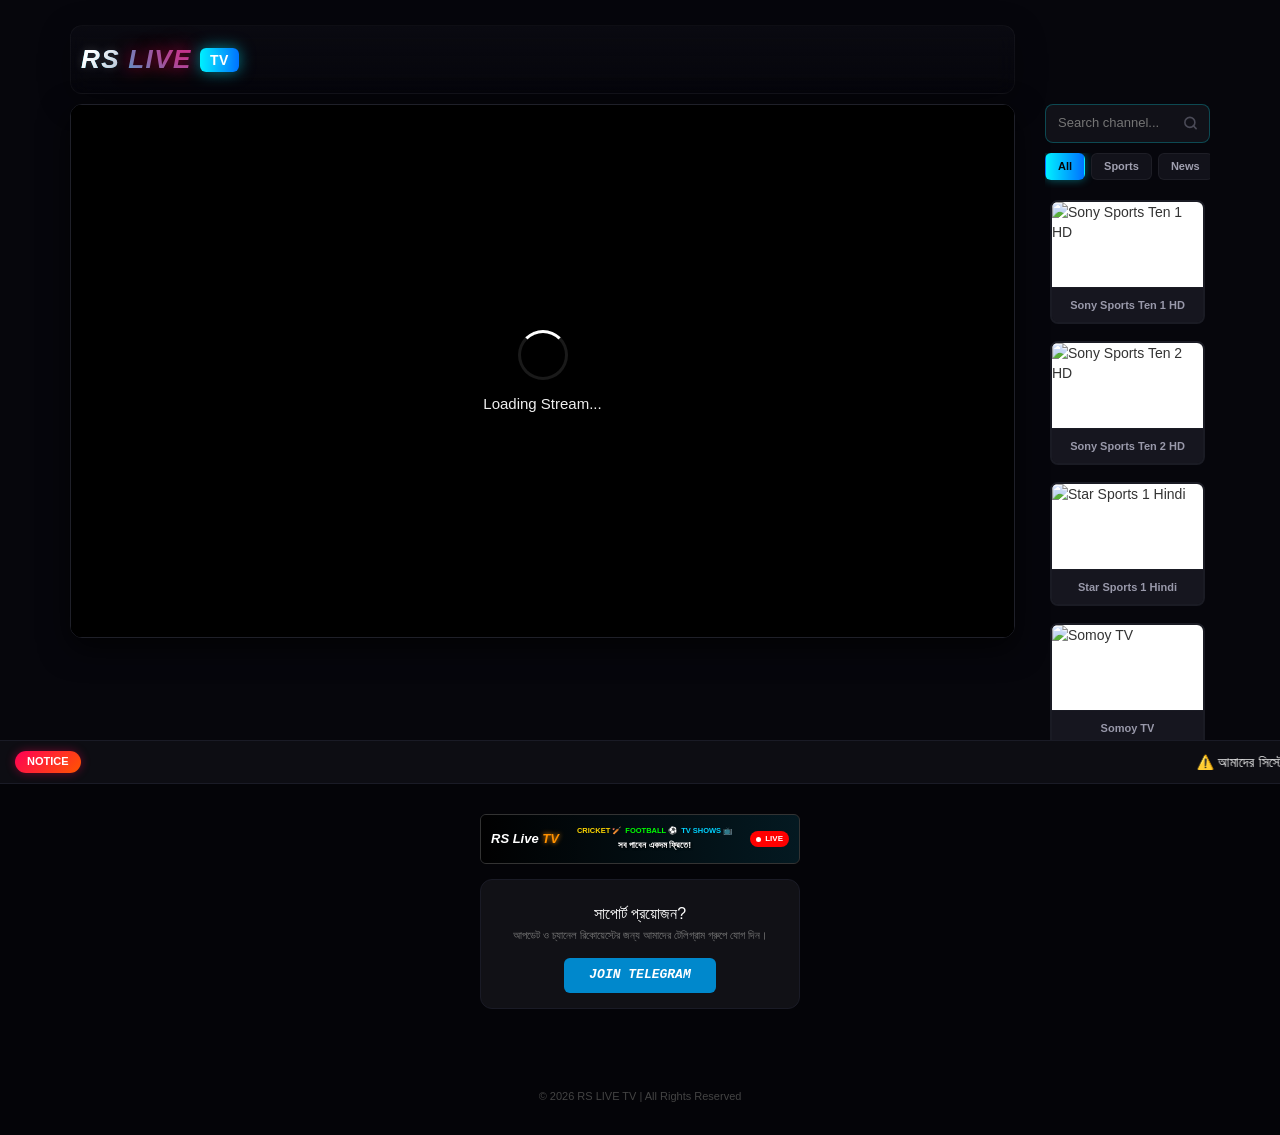
==== commit b400e4f8: "Update index.html" ====
--- a/index.html
+++ b/index.html
@@ -26,6 +26,9 @@
             -ms-user-select: none;
             user-select: none;
             background-color: #06060c;
+            overflow-x: hidden;
+            scroll-behavior: auto !important; 
+            overscroll-behavior-y: contain;
         }
 
         /* 🎬 ইন্ট্রো লোডার */
@@ -100,6 +103,56 @@
         @keyframes fadeInText { from { opacity: 0; transform: translateY(5px); } to { opacity: 1; transform: translateY(0); } }
         @keyframes dotPulse { 0%, 80%, 100% { transform: scale(0); } 40% { transform: scale(1.0); } }
 
+        /* ✨ আল্ট্রা-প্রিমিয়াম গ্লোয়িং লোগো এবং টপ বার */
+        .top-bar-wrapper {
+            display: flex;
+            justify-content: space-between;
+            align-items: center;
+            padding: 15px 10px;
+            background: linear-gradient(180deg, rgba(13,13,21,0.6) 0%, rgba(6,6,12,0) 100%);
+            margin-bottom: 10px;
+        }
+
+        .brand-title-neon {
+            font-size: 26px;
+            font-weight: 900;
+            letter-spacing: 1.5px;
+            color: #ffffff;
+            text-shadow: 0 0 10px rgba(255, 255, 255, 0.2);
+            font-family: 'Poppins', sans-serif;
+            display: flex;
+            align-items: center;
+            gap: 8px;
+        }
+
+        .brand-title-neon .rs-glow {
+            background: linear-gradient(135deg, #fff 30%, #a3b8cc 100%);
+            -webkit-background-clip: text;
+            -webkit-text-fill-color: transparent;
+        }
+
+        .brand-title-neon .live-glow {
+            color: #ff0055;
+            text-shadow: 0 0 15px rgba(255, 0, 85, 0.6), 0 0 30px rgba(255, 0, 85, 0.3);
+            animation: pulseGlow 2s infinite alternate;
+        }
+
+        .neon-tv-tag {
+            background: linear-gradient(90deg, #00f0ff, #0072ff);
+            color: #040406;
+            font-size: 14px;
+            font-weight: 800;
+            padding: 2px 10px;
+            border-radius: 6px;
+            box-shadow: 0 0 15px rgba(0, 240, 255, 0.5);
+            letter-spacing: 0.5px;
+        }
+
+        @keyframes pulseGlow {
+            0% { text-shadow: 0 0 10px rgba(255, 0, 85, 0.5); }
+            100% { text-shadow: 0 0 25px rgba(255, 0, 85, 0.9), 0 0 10px rgba(255, 0, 85, 0.4); }
+        }
+
         .tv-view .embed-responsive {
             border: 1px solid #1f2029;
             border-radius: 12px;
@@ -113,6 +166,101 @@
             width: 100%;
             height: 100%;
         }
+
+        /* 🔍 প্রিমিয়াম মডার্ন সার্চ কন্টেইনার */
+        .channel-search-box-premium {
+            position: relative;
+            width: 100%;
+            margin-bottom: 10px;
+            box-sizing: border-box;
+        }
+
+        .channel-search-box-premium input {
+            width: 100%;
+            padding: 9px 38px 9px 12px;
+            background: #111118;
+            border: 1px solid rgba(0, 240, 255, 0.25);
+            border-radius: 8px;
+            color: #fff;
+            font-size: 13px;
+            transition: all 0.3s ease;
+            outline: none;
+        }
+
+        .channel-search-box-premium input:focus {
+            border-color: #00f0ff;
+            box-shadow: 0 0 10px rgba(0, 240, 255, 0.3);
+            background: #141422;
+        }
+
+        .search-icon-inside {
+            position: absolute;
+            right: 12px;
+            top: 50%;
+            transform: translateY(-50%);
+            width: 15px;
+            height: 15px;
+            color: #717181;
+            pointer-events: none;
+            transition: color 0.3s ease;
+            display: flex;
+            align-items: center;
+            justify-content: center;
+        }
+
+        .channel-search-box-premium input:focus + .search-icon-inside {
+            color: #00f0ff;
+        }
+
+        /* 🏷️ ডাইনামিক হরাইজন্টাল ক্যাটাগরি বাটন এরিয়া */
+        .category-container-premium {
+            display: flex;
+            gap: 6px;
+            overflow-x: auto;
+            white-space: nowrap;
+            padding-bottom: 8px;
+            margin-bottom: 12px;
+            scrollbar-width: none; /* Firefox */
+        }
+        .category-container-premium::-webkit-scrollbar {
+            display: none; /* Chrome, Safari, Opera */
+        }
+        .cat-btn-premium {
+            background: #12121a;
+            color: #a0a0b0;
+            border: 1px solid rgba(255, 255, 255, 0.05);
+            padding: 5px 12px;
+            font-size: 11px;
+            font-weight: bold;
+            border-radius: 6px;
+            cursor: pointer;
+            transition: all 0.2s ease;
+        }
+        .cat-btn-premium:hover {
+            color: #fff;
+            border-color: rgba(0, 240, 255, 0.3);
+        }
+        .cat-btn-premium.active {
+            background: linear-gradient(90deg, #00f0ff, #0072ff);
+            color: #040406;
+            border-color: transparent;
+            box-shadow: 0 0 10px rgba(0, 240, 255, 0.4);
+        }
+
+        /* 📱 মোবাইলের জন্য সার্চ ও ক্যাটাগরি পজিশন ফিক্স */
+        @media (max-width: 990px) {
+            .channel-list-wrapper {
+                display: flex;
+                flex-direction: column;
+                margin-top: 15px;
+                padding: 0 15px;
+            }
+            .channel-search-box-premium {
+                margin-bottom: 8px;
+                width: 100%;
+            }
+        }
+
         .marquee-container {
             background: #0d0d13;
             color: #ffffff;
@@ -301,18 +449,13 @@
     </div>
 
     <div class="container tv-area">
-        <!-- 💎 প্রিমিয়াম হেডার: বামে কালারফুল ব্র্যান্ড নেম, ডানে কিউট ছোট সার্চকার্ড -->
         <div class="row">
             <div class="col-xs-12 col-md-10">
                 <div class="top-bar-wrapper">
-                    <!-- বামদিকের আকর্ষণীয় কালারফুল ব্র্যান্ড লোগো -->
                     <div class="brand-title-neon">
-                        RS LIVE <span class="neon-tv-tag">TV</span>
-                    </div>
-                    <!-- ডানদিকের স্লিম কিউট সার্চ বক্স -->
-                    <div class="channel-search-box-premium">
-                        <input type="text" id="channelSearch" placeholder="চ্যানেল খুঁজুন...">
-                        <span class="search-icon-inside">🔍</span>
+                        <span class="rs-glow">RS</span>
+                        <span class="live-glow">LIVE</span>
+                        <span class="neon-tv-tag">TV</span>
                     </div>
                 </div>
             </div>
@@ -324,19 +467,34 @@
                     <iframe id="tv-player-iframe" name="player" class="embed-responsive-item" allowfullscreen src="channel.html"></iframe>
                 </div>
             </div>
-            <div class="col-xs-12 col-md-2 channel-list" id="scroll-wrapper">
-                <ul class="thumbnail-slider" id="channel-container"></ul>
+            
+            <div class="col-xs-12 col-md-2 channel-list-wrapper">
+                <div class="channel-search-box-premium">
+                    <input type="text" id="channelSearch" placeholder="Search channel..." autocomplete="off">
+                    <span class="search-icon-inside">
+                        <svg viewBox="0 0 24 24" width="15" height="15" fill="none" stroke="currentColor" stroke-width="2.5" stroke-linecap="round" stroke-linejoin="round"><circle cx="11" cy="11" r="8"></circle><line x1="21" y1="21" x2="16.65" y2="16.65"></line></svg>
+                    </span>
+                </div>
+
+                <div class="category-container-premium" id="category-filter-box">
+                    <button class="cat-btn-premium active" onclick="filterByCategory('All', this)">All</button>
+                    <button class="cat-btn-premium" onclick="filterByCategory('Sports', this)">Sports</button>
+                    <button class="cat-btn-premium" onclick="filterByCategory('News', this)">News</button>
+                    <button class="cat-btn-premium" onclick="filterByCategory('Entertainment', this)">Entertainment</button>
+                    <button class="cat-btn-premium" onclick="filterByCategory('Movies', this)">Movies</button>
+                </div>
+
+                <div class="channel-list" id="scroll-wrapper">
+                    <ul class="thumbnail-slider" id="channel-container"></ul>
+                </div>
             </div>
         </div>
     </div>
 
     <div class="marquee-container">
         <div class="notice-label">NOTICE</div>
-        <marquee scrollamount="6" onmouseover="this.stop()" onmouseout="this.start()">
-            ⚠️ বর্তমানে আমাদের ওয়েব সাইট আপডেট চলছে, আপডেট চলাকালীন সময় কিছু চ্যানেল ডাউন হতে পারে। 
-            <span style="color: aqua; font-weight: bold;">টিভি চ্যানেল প্লে হতে ৫ থেকে ১০ সেকেন্ড টাইম নিতে পারে।</span> 
-            💡 বিরক্তিকর বিজ্ঞাপন ছাড়া টিভি দেখতে ভিডিও প্লেয়ারের নিচে ডান কোণায় ক্লিক করে 
-            <span style="color: #00FF00; font-weight: bold;">"Full Screen" মুডে ভিডিও দেখুন</span>, তাহলে কোনো অ্যাড আপনার সামনে আসবে না! ধন্যবাদ ⛔
+        <marquee scrollamount="5" onmouseover="this.stop()" onmouseout="this.start()">
+            ⚠️ আমাদের সিস্টেমে ব্যাকএন্ড সার্ভার আপগ্রেডেশনের কাজ সফলভাবে চলছে। এই রক্ষণাবেক্ষণ প্রক্রিয়ার সময় সাময়িকভাবে কিছু প্রিমিয়াম স্পোর্টস এবং এন্টারটেইনমেন্ট চ্যানেল বাফার করতে পারে অথবা সাময়িক ডাউন থাকতে পারে। কোনো চ্যানেল প্লে হতে সমস্যা হলে অনুগ্রহ করে ৫ থেকে ১০ সেকেন্ড অপেক্ষা করুন, প্লেয়ারটি নিজে থেকেই স্ট্রিম সোর্স রিলোড করে নেবে। 💡 বিরক্তিকর পপ-আপ কিংবা কোনো অনাকাঙ্ক্ষিত থার্ড পার্টি বিজ্ঞাপন ছাড়া একদম নিরবচ্ছিন্ন ও ফ্রেশ মুডে খেলা দেখতে চাইলে, আমাদের ভিডিও প্লেয়ারের নিচে ঠিক ডান কোণায় থাকা "Full Screen" আইকনটিতে ক্লিক করে ফুল স্ক্রিন মুডে প্লে করুন। ফুল স্ক্রিন মুড একটিভ থাকলে কোনো অ্যাড বা ব্যানার আপনার সামনে এসে ডিস্টার্ব করবে না! যেকোনো জরুরি আপডেট, নতুন চ্যানেল রিকোয়েস্ট অথবা যেকোনো সমস্যা সরাসরি জানাতে নিচের অফিশিয়াল টেলিগ্রাম বাটনে ক্লিক করে আমাদের কমিউনিটি গ্রুপে যুক্ত হোন। সাথে থাকার জন্য ধন্যবাদ! ⛔
         </marquee>
     </div>
 
@@ -386,31 +544,24 @@
         </div>
     </footer>
 
-    <!-- 🎮 スマート TV রিমোট, সার্চ ও সলিড সিকিউরিটি স্ক্রিপ্ট -->
     <script src="script.js?v=12.0"></script>
     <script>
-        // 🔒 ১. মাউস রাইট-ক্লিক সম্পূর্ণ ব্লক
+        // 🔒 সিকিউরিটি এবং সোর্স কোড প্রোটেকশন
         document.addEventListener('contextmenu', event => event.preventDefault());
-
-        // 🔒 ২. কিবোর্ড সোর্স কোড দেখার শর্টকাট (F12, Ctrl+U, Ctrl+Shift+I/J) ব্লক
         document.onkeydown = function(e) {
             if (e.keyCode == 123) { return false; } 
             if (e.ctrlKey && e.shiftKey && e.keyCode == 'I'.charCodeAt(0)) { return false; } 
             if (e.ctrlKey && e.shiftKey && e.keyCode == 'J'.charCodeAt(0)) { return false; } 
             if (e.ctrlKey && e.keyCode == 'U'.charCodeAt(0)) { return false; } 
         };
-        
-        // 🔒 ৩. ডেভটুলস ট্র্যাপ প্রোটেকশন (ইন্সপেক্ট ওপেন করলেই পেজ ক্র্যাশ/ব্ল্যাঙ্ক হয়ে যাবে)
         setInterval(function(){
             const startTime = +new Date();
             debugger;
             const endTime = +new Date();
-            if(endTime - startTime > 100){
-                window.location.href = "about:blank";
-            }
+            if(endTime - startTime > 100){ window.location.href = "about:blank"; }
         }, 100);
 
-        // 🎬 লোডিং ইন্ট্রো স্ক্রিন রিমুভার
+        // 🎬 লোডিং ইন্ট্রো
         window.addEventListener('DOMContentLoaded', function() {
             setTimeout(function() {
                 const loader = document.getElementById('intro-loader');
@@ -422,18 +573,74 @@
             }, 1200); 
         });
 
-        // 🎮 スマート TV রিমোট কন্ট্রোল কি লজিক
+        // 🔍 ক্যাটাগরি ও সার্চ একসাথে মিলিয়ে লাইভ ফিল্টার করার গ্লোবাল লজিক
+        let currentSelectedCategory = 'All';
+
+        function applyInstantChannelFilter() {
+            const searchInput = document.getElementById('channelSearch');
+            if (!searchInput) return;
+
+            const scrollX = window.pageXOffset || document.documentElement.scrollLeft;
+            const scrollY = window.pageYOffset || document.documentElement.scrollTop;
+
+            let filter = searchInput.value.toUpperCase();
+            let ul = document.getElementById("channel-container");
+            if (!ul) return;
+            
+            let li = ul.getElementsByTagName('li');
+            
+            for (let i = 0; i < li.length; i++) {
+                let textValue = li[i].textContent || li[i].innerText;
+                // script.js থেকে জেনারেট হওয়া li-তে ডাটা ক্যাটাগরি রিড করা হচ্ছে
+                let chCategory = li[i].getAttribute('data-category') || 'All';
+
+                let matchSearch = textValue.toUpperCase().indexOf(filter) > -1;
+                let matchCategory = (currentSelectedCategory === 'All' || chCategory.toUpperCase() === currentSelectedCategory.toUpperCase());
+
+                if (matchSearch && matchCategory) {
+                    li[i].style.display = ''; 
+                } else {
+                    li[i].style.display = 'none'; 
+                }
+            }
+            window.scrollTo(scrollX, scrollY);
+        }
+
+        // 🏷️ ক্যাটাগরি বাটনে ক্লিক হ্যান্ডলার
+        function filterByCategory(categoryName, buttonElement) {
+            currentSelectedCategory = categoryName;
+            
+            // একটিভ বাটন স্টাইল চেঞ্জ
+            const buttons = document.querySelectorAll('.cat-btn-premium');
+            buttons.forEach(btn => btn.classList.remove('active'));
+            buttonElement.classList.add('active');
+
+            // ফিল্টার মেকানিজম রান করা
+            applyInstantChannelFilter();
+        }
+
+        const searchInputEl = document.getElementById('channelSearch');
+        if (searchInputEl) {
+            searchInputEl.addEventListener('input', applyInstantChannelFilter);
+            searchInputEl.addEventListener('keyup', applyInstantChannelFilter);
+        }
+
+        // スマート TV রিমোট লজিক
         document.addEventListener('keydown', function(event) {
-            const items = Array.from(document.querySelectorAll('#channel-container li:not([style*="display: none"])')); 
+            const items = Array.from(document.querySelectorAll('#channel-container li')).filter(el => el.style.display !== 'none');
             const active = document.activeElement;
             const searchInput = document.getElementById('channelSearch');
 
             if (active === searchInput) {
+                if (event.keyCode === 13 || event.key === "Enter") {
+                    event.preventDefault();
+                    if (items.length > 0) { items[0].click(); }
+                    searchInput.blur(); 
+                    return false;
+                }
                 if (event.keyCode === 40 || event.key === "ArrowDown") {
                     event.preventDefault();
-                    if (items.length > 0) {
-                        items[0].focus(); 
-                    }
+                    if (items.length > 0) { items[0].focus(); }
                 }
                 return;
             }
@@ -462,20 +669,15 @@
         });
 
         window.addEventListener('focus', function(event) {
+            if (document.activeElement && document.activeElement.id === 'channelSearch') {
+                event.preventDefault();
+                event.stopPropagation();
+                return false;
+            }
             if (event.target && event.target.tagName === 'LI') {
-                event.target.scrollIntoView({ block: 'center', behavior: 'smooth' });
+                event.target.scrollIntoView({ block: 'nearest', behavior: 'auto' });
             }
         }, true); 
-
-        function initTVFocus() {
-            setTimeout(() => {
-                const firstChannel = document.querySelector('#channel-container li');
-                if (firstChannel) { firstChannel.focus(); }
-            }, 600);
-        }
     </script>
-    
-    <script async="async" data-cfasync="false" src="https://pl26377079.effectivecpmnetwork.com/cdeccdd75d3e2e6916a42ce9653cfb08/invoke.js"></script>
-    <div id="container-cdeccdd75d3e2e6916a42ce9653cfb08"></div>
 </body>
-</html>
+                </html>
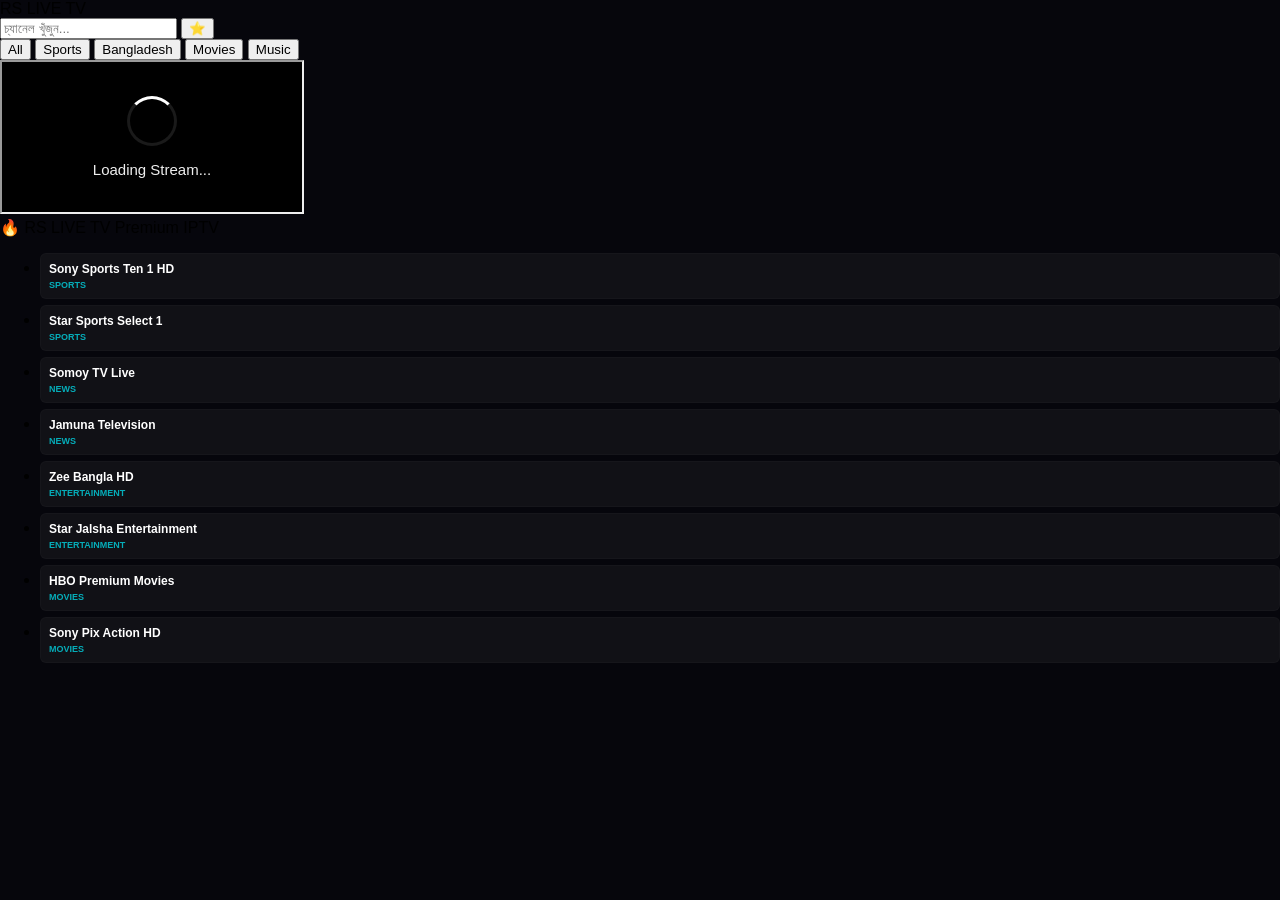
==== commit 579f815c: "Update index.html" ====
--- a/index.html
+++ b/index.html
@@ -1,683 +1,71 @@
-<!doctype html>
+<!DOCTYPE html>
 <html lang="bn">
 <head>
-    <meta charset="utf-8">
-    <meta name="viewport" content="width=device-width, initial-scale=1, user-scalable=no, viewport-fit=cover">
+<meta charset="UTF-8">
+<meta name="viewport" content="width=device-width,initial-scale=1">
 
-    <script async src="https://www.googletagmanager.com/gtag/js?id=G-DRBZH98TKH"></script>
-    <script>
-      window.dataLayer = window.dataLayer || [];
-      function gtag(){dataLayer.push(arguments);}
-      gtag('js', new Date());
-      gtag('config', 'G-DRBZH98TKH');
-    </script>
+<title>RS Live TV</title>
 
-    <title>RS Live TV</title>
-
-    <link rel="shortcut icon" type="x-icon" href="https://i.postimg.cc/mD1VCt2C/RS-Live.png">
-    <link href="bootstrap.min.css" rel="stylesheet">
-    <link href="style.css?v=12.0" rel="stylesheet">
-
-    <style>
-        /* 🚫 টেক্সট সিলেক্ট বা কপি করা বন্ধ করার CSS */
-        body {
-            -webkit-user-select: none;
-            -moz-user-select: none;
-            -ms-user-select: none;
-            user-select: none;
-            background-color: #06060c;
-            overflow-x: hidden;
-            scroll-behavior: auto !important; 
-            overscroll-behavior-y: contain;
-        }
-
-        /* 🎬 ইন্ট্রো লোডার */
-        #intro-loader {
-            position: fixed;
-            top: 0;
-            left: 0;
-            width: 100%;
-            height: 100%;
-            background: radial-gradient(circle at center, #0f0f16 0%, #040406 100%);
-            display: flex;
-            align-items: center;
-            justify-content: center;
-            z-index: 9999999;
-            transition: opacity 0.5s ease, visibility 0.5s;
-        }
-
-        .loader-content {
-            text-align: center;
-            display: flex;
-            flex-direction: column;
-            align-items: center;
-            justify-content: center;
-        }
-
-        .welcome-text {
-            font-size: 14px;
-            color: #888899;
-            text-transform: uppercase;
-            letter-spacing: 4px;
-            margin-bottom: 5px;
-            font-weight: 600;
-            animation: fadeInText 1s ease-out;
-        }
-
-        .brand-text {
-            font-size: 32px;
-            font-weight: 900;
-            color: #fff;
-            letter-spacing: 1px;
-            margin: 0;
-            text-shadow: 0 0 15px rgba(255, 255, 255, 0.1);
-        }
-
-        .brand-text span {
-            color: #00f0ff;
-            text-shadow: 0 0 20px rgba(0, 240, 255, 0.6);
-        }
-
-        .loading-dots {
-            display: flex;
-            justify-content: center;
-            align-items: center;
-            gap: 6px;
-            margin-top: 15px;
-        }
-
-        .loading-dots span {
-            width: 6px;
-            height: 6px;
-            background-color: #ff0055;
-            border-radius: 50%;
-            display: inline-block;
-            box-shadow: 0 0 8px #ff0055;
-            animation: dotPulse 1.4s infinite ease-in-out both;
-        }
-
-        .loading-dots span:nth-child(1) { animation-delay: -0.32s; background-color: #00f0ff; box-shadow: 0 0 8px #00f0ff; }
-        .loading-dots span:nth-child(2) { animation-delay: -0.16s; }
-        .loading-dots span:nth-child(3) { background-color: #00f0ff; box-shadow: 0 0 8px #00f0ff; }
-
-        @keyframes fadeInText { from { opacity: 0; transform: translateY(5px); } to { opacity: 1; transform: translateY(0); } }
-        @keyframes dotPulse { 0%, 80%, 100% { transform: scale(0); } 40% { transform: scale(1.0); } }
-
-        /* ✨ আল্ট্রা-প্রিমিয়াম গ্লোয়িং লোগো এবং টপ বার */
-        .top-bar-wrapper {
-            display: flex;
-            justify-content: space-between;
-            align-items: center;
-            padding: 15px 10px;
-            background: linear-gradient(180deg, rgba(13,13,21,0.6) 0%, rgba(6,6,12,0) 100%);
-            margin-bottom: 10px;
-        }
-
-        .brand-title-neon {
-            font-size: 26px;
-            font-weight: 900;
-            letter-spacing: 1.5px;
-            color: #ffffff;
-            text-shadow: 0 0 10px rgba(255, 255, 255, 0.2);
-            font-family: 'Poppins', sans-serif;
-            display: flex;
-            align-items: center;
-            gap: 8px;
-        }
-
-        .brand-title-neon .rs-glow {
-            background: linear-gradient(135deg, #fff 30%, #a3b8cc 100%);
-            -webkit-background-clip: text;
-            -webkit-text-fill-color: transparent;
-        }
-
-        .brand-title-neon .live-glow {
-            color: #ff0055;
-            text-shadow: 0 0 15px rgba(255, 0, 85, 0.6), 0 0 30px rgba(255, 0, 85, 0.3);
-            animation: pulseGlow 2s infinite alternate;
-        }
-
-        .neon-tv-tag {
-            background: linear-gradient(90deg, #00f0ff, #0072ff);
-            color: #040406;
-            font-size: 14px;
-            font-weight: 800;
-            padding: 2px 10px;
-            border-radius: 6px;
-            box-shadow: 0 0 15px rgba(0, 240, 255, 0.5);
-            letter-spacing: 0.5px;
-        }
-
-        @keyframes pulseGlow {
-            0% { text-shadow: 0 0 10px rgba(255, 0, 85, 0.5); }
-            100% { text-shadow: 0 0 25px rgba(255, 0, 85, 0.9), 0 0 10px rgba(255, 0, 85, 0.4); }
-        }
-
-        .tv-view .embed-responsive {
-            border: 1px solid #1f2029;
-            border-radius: 12px;
-            background: #000;
-            overflow: hidden;
-            box-shadow: 0 10px 30px rgba(0,0,0,0.7);
-        }
-        iframe {
-            border: 0 !important;
-            display: block;
-            width: 100%;
-            height: 100%;
-        }
-
-        /* 🔍 প্রিমিয়াম মডার্ন সার্চ কন্টেইনার */
-        .channel-search-box-premium {
-            position: relative;
-            width: 100%;
-            margin-bottom: 10px;
-            box-sizing: border-box;
-        }
-
-        .channel-search-box-premium input {
-            width: 100%;
-            padding: 9px 38px 9px 12px;
-            background: #111118;
-            border: 1px solid rgba(0, 240, 255, 0.25);
-            border-radius: 8px;
-            color: #fff;
-            font-size: 13px;
-            transition: all 0.3s ease;
-            outline: none;
-        }
-
-        .channel-search-box-premium input:focus {
-            border-color: #00f0ff;
-            box-shadow: 0 0 10px rgba(0, 240, 255, 0.3);
-            background: #141422;
-        }
-
-        .search-icon-inside {
-            position: absolute;
-            right: 12px;
-            top: 50%;
-            transform: translateY(-50%);
-            width: 15px;
-            height: 15px;
-            color: #717181;
-            pointer-events: none;
-            transition: color 0.3s ease;
-            display: flex;
-            align-items: center;
-            justify-content: center;
-        }
-
-        .channel-search-box-premium input:focus + .search-icon-inside {
-            color: #00f0ff;
-        }
-
-        /* 🏷️ ডাইনামিক হরাইজন্টাল ক্যাটাগরি বাটন এরিয়া */
-        .category-container-premium {
-            display: flex;
-            gap: 6px;
-            overflow-x: auto;
-            white-space: nowrap;
-            padding-bottom: 8px;
-            margin-bottom: 12px;
-            scrollbar-width: none; /* Firefox */
-        }
-        .category-container-premium::-webkit-scrollbar {
-            display: none; /* Chrome, Safari, Opera */
-        }
-        .cat-btn-premium {
-            background: #12121a;
-            color: #a0a0b0;
-            border: 1px solid rgba(255, 255, 255, 0.05);
-            padding: 5px 12px;
-            font-size: 11px;
-            font-weight: bold;
-            border-radius: 6px;
-            cursor: pointer;
-            transition: all 0.2s ease;
-        }
-        .cat-btn-premium:hover {
-            color: #fff;
-            border-color: rgba(0, 240, 255, 0.3);
-        }
-        .cat-btn-premium.active {
-            background: linear-gradient(90deg, #00f0ff, #0072ff);
-            color: #040406;
-            border-color: transparent;
-            box-shadow: 0 0 10px rgba(0, 240, 255, 0.4);
-        }
-
-        /* 📱 মোবাইলের জন্য সার্চ ও ক্যাটাগরি পজিশন ফিক্স */
-        @media (max-width: 990px) {
-            .channel-list-wrapper {
-                display: flex;
-                flex-direction: column;
-                margin-top: 15px;
-                padding: 0 15px;
-            }
-            .channel-search-box-premium {
-                margin-bottom: 8px;
-                width: 100%;
-            }
-        }
-
-        .marquee-container {
-            background: #0d0d13;
-            color: #ffffff;
-            padding: 10px 0;
-            display: flex;
-            align-items: center;
-            border-top: 1px solid #1a1b26;
-            border-bottom: 1px solid #1a1b26;
-        }
-        .notice-label {
-            background: linear-gradient(135deg, #ff0055, #ff5500);
-            color: #fff;
-            padding: 3px 12px;
-            margin-left: 15px;
-            border-radius: 20px;
-            font-weight: bold;
-            font-size: 11px;
-            flex-shrink: 0;
-            box-shadow: 0 0 10px rgba(255, 0, 85, 0.4);
-        }
-        .footer-premium {
-            background: #040408;
-            padding: 20px 0 30px 0;
-            text-align: center;
-        }
-        .tio-style-banner-fixed {
-            width: 320px;
-            height: 50px;
-            background: url('https://png.pngtree.com/background/20250208/original/pngtree-smooth-gradient-chaotic-texture-in-abstract-dark-background-with-black-shade-picture-image_15219959.jpg') center/cover;
-            position: relative;
-            overflow: hidden;
-            border-radius: 6px;
-            border: 1px solid #333;
-            font-family: 'Segoe UI', Roboto, sans-serif;
-            display: flex;
-            align-items: center;
-            margin: 10px auto;
-        }
-        .tio-style-banner-fixed::after {
-            content: '';
-            position: absolute;
-            top: 0;
-            left: -150%;
-            width: 60%;
-            height: 100%;
-            background: linear-gradient(
-                to right,
-                rgba(255,255,255,0) 0%,
-                rgba(255,255,255,0.2) 50%,
-                rgba(255,255,255,0) 100%
-            );
-            transform: skewX(-25deg);
-            animation: smoke-shine 4s infinite;
-            z-index: 3;
-        }
-        @keyframes smoke-shine {
-            0% { left: -150%; }
-            40% { left: 150%; }
-            100% { left: 150%; }
-        }
-        .banner-overlay {
-            position: absolute;
-            top: 0;
-            left: 0;
-            width: 100%;
-            height: 100%;
-            background: linear-gradient(90deg, rgba(0,0,0,0.85) 0%, rgba(0,210,255,0.1) 100%);
-            z-index: 1;
-        }
-        .content-wrapper {
-            position: relative;
-            z-index: 2;
-            display: flex;
-            align-items: center;
-            width: 100%;
-            padding: 0 10px;
-            justify-content: space-between;
-        }
-        .brand-logo-fixed {
-            font-weight: 900;
-            font-size: 13px;
-            font-style: italic;
-            white-space: nowrap;
-            flex-shrink: 0;
-        }
-        .rs-live { color: #fff; }
-        .tv-text { color: #ff9100; text-shadow: 0 0 5px #ff9100; }
-        .text-section-fixed {
-            flex-grow: 1;
-            text-align: center;
-            display: flex;
-            flex-direction: column;
-            gap: 2px;
-        }
-        .main-tags {
-            display: flex;
-            justify-content: center;
-            gap: 4px;
-            font-size: 7.5px;
-            font-weight: 800;
-            text-transform: uppercase;
-        }
-        .tag-cricket { color: #FFD700; }
-        .tag-football { color: #00FF00; }
-        .tag-tv { color: #00D2FF; }
-        .sub-text {
-            font-size: 9px;
-            color: #ffffff;
-            margin: 0;
-            font-weight: bold;
-            text-shadow: 1px 1px 2px #000;
-        }
-        .live-circle {
-            background: #ff0000;
-            color: white;
-            font-size: 8px;
-            font-weight: bold;
-            padding: 2px 6px;
-            border-radius: 12px;
-            display: flex;
-            align-items: center;
-            gap: 4px;
-            flex-shrink: 0;
-        }
-        .pulse {
-            width: 5px;
-            height: 5px;
-            background: white;
-            border-radius: 50%;
-            animation: pulse-animation 1s infinite;
-        }
-        @keyframes pulse-animation {
-            0% { transform: scale(0.95); opacity: 1; }
-            100% { transform: scale(1.5); opacity: 0; }
-        }
-        .tg-card {
-            background: #111116;
-            padding: 15px;
-            border-radius: 12px;
-            border: 1px solid #1a1b26;
-            display: block;
-            width: 320px;
-            margin: 15px auto;
-        }
-        .telegram-btn {
-            display: inline-block;
-            background: #0088cc;
-            color: #fff !important;
-            padding: 8px 25px;
-            border-radius: 6px;
-            font-weight: bold;
-            text-decoration: none !important;
-            margin-top: 10px;
-            font-size: 13px;
-            font-family: 'Courier New', Courier, monospace;
-            font-style: italic;
-        }
-        .ad-box {
-            margin: 15px auto;
-            width: 320px;
-            height: 50px;
-            display: flex;
-            justify-content: center;
-            overflow: hidden;
-        }
-        .copyright {
-            color: #444;
-            font-size: 11px;
-            margin-top: 15px;
-        }
-    </style>
+<link rel="stylesheet" href="style.css">
 </head>
-
 <body>
 
-    <div id="intro-loader">
-        <div class="loader-content">
-            <div class="welcome-text">Welcome To</div>
-            <h1 class="brand-text">RS Live <span>TV</span></h1>
-            <div class="loading-dots">
-                <span></span>
-                <span></span>
-                <span></span>
-            </div>
-        </div>
-    </div>
+<header class="header">
 
-    <div class="container tv-area">
-        <div class="row">
-            <div class="col-xs-12 col-md-10">
-                <div class="top-bar-wrapper">
-                    <div class="brand-title-neon">
-                        <span class="rs-glow">RS</span>
-                        <span class="live-glow">LIVE</span>
-                        <span class="neon-tv-tag">TV</span>
-                    </div>
-                </div>
-            </div>
-        </div>
+<div class="logo">
+RS LIVE <span>TV</span>
+</div>
 
-        <div class="row">
-            <div class="col-xs-12 col-md-10 tv-view">
-                <div class="embed-responsive embed-responsive-16by9">
-                    <iframe id="tv-player-iframe" name="player" class="embed-responsive-item" allowfullscreen src="channel.html"></iframe>
-                </div>
-            </div>
-            
-            <div class="col-xs-12 col-md-2 channel-list-wrapper">
-                <div class="channel-search-box-premium">
-                    <input type="text" id="channelSearch" placeholder="Search channel..." autocomplete="off">
-                    <span class="search-icon-inside">
-                        <svg viewBox="0 0 24 24" width="15" height="15" fill="none" stroke="currentColor" stroke-width="2.5" stroke-linecap="round" stroke-linejoin="round"><circle cx="11" cy="11" r="8"></circle><line x1="21" y1="21" x2="16.65" y2="16.65"></line></svg>
-                    </span>
-                </div>
+<div class="top-controls">
 
-                <div class="category-container-premium" id="category-filter-box">
-                    <button class="cat-btn-premium active" onclick="filterByCategory('All', this)">All</button>
-                    <button class="cat-btn-premium" onclick="filterByCategory('Sports', this)">Sports</button>
-                    <button class="cat-btn-premium" onclick="filterByCategory('News', this)">News</button>
-                    <button class="cat-btn-premium" onclick="filterByCategory('Entertainment', this)">Entertainment</button>
-                    <button class="cat-btn-premium" onclick="filterByCategory('Movies', this)">Movies</button>
-                </div>
+<input
+type="text"
+id="channelSearch"
+placeholder="চ্যানেল খুঁজুন..."
+>
 
-                <div class="channel-list" id="scroll-wrapper">
-                    <ul class="thumbnail-slider" id="channel-container"></ul>
-                </div>
-            </div>
-        </div>
-    </div>
+<button id="favBtn">⭐</button>
 
-    <div class="marquee-container">
-        <div class="notice-label">NOTICE</div>
-        <marquee scrollamount="5" onmouseover="this.stop()" onmouseout="this.start()">
-            ⚠️ আমাদের সিস্টেমে ব্যাকএন্ড সার্ভার আপগ্রেডেশনের কাজ সফলভাবে চলছে। এই রক্ষণাবেক্ষণ প্রক্রিয়ার সময় সাময়িকভাবে কিছু প্রিমিয়াম স্পোর্টস এবং এন্টারটেইনমেন্ট চ্যানেল বাফার করতে পারে অথবা সাময়িক ডাউন থাকতে পারে। কোনো চ্যানেল প্লে হতে সমস্যা হলে অনুগ্রহ করে ৫ থেকে ১০ সেকেন্ড অপেক্ষা করুন, প্লেয়ারটি নিজে থেকেই স্ট্রিম সোর্স রিলোড করে নেবে। 💡 বিরক্তিকর পপ-আপ কিংবা কোনো অনাকাঙ্ক্ষিত থার্ড পার্টি বিজ্ঞাপন ছাড়া একদম নিরবচ্ছিন্ন ও ফ্রেশ মুডে খেলা দেখতে চাইলে, আমাদের ভিডিও প্লেয়ারের নিচে ঠিক ডান কোণায় থাকা "Full Screen" আইকনটিতে ক্লিক করে ফুল স্ক্রিন মুডে প্লে করুন। ফুল স্ক্রিন মুড একটিভ থাকলে কোনো অ্যাড বা ব্যানার আপনার সামনে এসে ডিস্টার্ব করবে না! যেকোনো জরুরি আপডেট, নতুন চ্যানেল রিকোয়েস্ট অথবা যেকোনো সমস্যা সরাসরি জানাতে নিচের অফিশিয়াল টেলিগ্রাম বাটনে ক্লিক করে আমাদের কমিউনিটি গ্রুপে যুক্ত হোন। সাথে থাকার জন্য ধন্যবাদ! ⛔
-        </marquee>
-    </div>
+</div>
 
-    <footer class="footer-premium">
-        <div class="container">
-            <div class="tio-style-banner-fixed">
-                <div class="banner-overlay"></div>
-                <div class="content-wrapper">
-                    <div class="brand-logo-fixed">
-                        <span class="rs-live">RS Live</span>
-                        <span class="tv-text">TV</span>
-                    </div>
-                    <div class="text-section-fixed">
-                        <div class="main-tags">
-                            <span class="tag-cricket">CRICKET 🏏</span>
-                            <span class="tag-football">FOOTBALL ⚽</span>
-                            <span class="tag-tv">TV SHOWS 📺</span>
-                        </div>
-                        <p class="sub-text">সব পাবেন একদম ফ্রিতে!</p>
-                    </div>
-                    <div class="live-circle"><span class="pulse"></span>LIVE</div>
-                </div>
-            </div>
+</header>
 
-            <div class="tg-card">
-                <h5 style="color:#fff; margin-bottom:5px; font-size:16px;">সাপোর্ট প্রয়োজন?</h5>
-                <p style="color:#777; font-size:11px; margin-bottom:5px;">আপডেট ও চ্যানেল রিকোয়েস্টের জন্য আমাদের টেলিগ্রাম গ্রুপে যোগ দিন।</p>
-                <a href="https://t.me/rslivetv" target="_blank" class="telegram-btn">JOIN TELEGRAM</a>
-            </div>
+<div class="category-bar">
 
-            <div class="ad-box">
-                <script type="text/javascript">
-                    atOptions = {
-                        'key' : '774c0e371455f6476668178b5faae5ab',
-                        'format' : 'iframe',
-                        'height' : 50,
-                        'width' : 320,
-                        'params' : {}
-                    };
-                </script>
-                <script type="text/javascript" src="//www.highperformanceformat.com/774c0e371455f6476668178b5faae5ab/invoke.js"></script>
-            </div>
+<button class="active" onclick="filterCategory('All',this)">All</button>
+<button onclick="filterCategory('Sports',this)">Sports</button>
+<button onclick="filterCategory('Bangladesh',this)">Bangladesh</button>
+<button onclick="filterCategory('Movies',this)">Movies</button>
+<button onclick="filterCategory('Music',this)">Music</button>
 
-            <div class="copyright">
-                © 2026 RS LIVE TV | All Rights Reserved
-            </div>
-        </div>
-    </footer>
+</div>
 
-    <script src="script.js?v=12.0"></script>
-    <script>
-        // 🔒 সিকিউরিটি এবং সোর্স কোড প্রোটেকশন
-        document.addEventListener('contextmenu', event => event.preventDefault());
-        document.onkeydown = function(e) {
-            if (e.keyCode == 123) { return false; } 
-            if (e.ctrlKey && e.shiftKey && e.keyCode == 'I'.charCodeAt(0)) { return false; } 
-            if (e.ctrlKey && e.shiftKey && e.keyCode == 'J'.charCodeAt(0)) { return false; } 
-            if (e.ctrlKey && e.keyCode == 'U'.charCodeAt(0)) { return false; } 
-        };
-        setInterval(function(){
-            const startTime = +new Date();
-            debugger;
-            const endTime = +new Date();
-            if(endTime - startTime > 100){ window.location.href = "about:blank"; }
-        }, 100);
+<div class="main-layout">
 
-        // 🎬 লোডিং ইন্ট্রো
-        window.addEventListener('DOMContentLoaded', function() {
-            setTimeout(function() {
-                const loader = document.getElementById('intro-loader');
-                if (loader) {
-                    loader.style.opacity = '0';
-                    loader.style.visibility = 'hidden';
-                    setTimeout(() => { loader.remove(); }, 500);
-                }
-            }, 1200); 
-        });
+<div class="player-section">
 
-        // 🔍 ক্যাটাগরি ও সার্চ একসাথে মিলিয়ে লাইভ ফিল্টার করার গ্লোবাল লজিক
-        let currentSelectedCategory = 'All';
+<iframe
+id="tv-player-iframe"
+src="channel.html"
+allowfullscreen>
+</iframe>
 
-        function applyInstantChannelFilter() {
-            const searchInput = document.getElementById('channelSearch');
-            if (!searchInput) return;
+<div class="banner-slider">
+🔥 RS LIVE TV Premium IPTV
+</div>
 
-            const scrollX = window.pageXOffset || document.documentElement.scrollLeft;
-            const scrollY = window.pageYOffset || document.documentElement.scrollTop;
+</div>
 
-            let filter = searchInput.value.toUpperCase();
-            let ul = document.getElementById("channel-container");
-            if (!ul) return;
-            
-            let li = ul.getElementsByTagName('li');
-            
-            for (let i = 0; i < li.length; i++) {
-                let textValue = li[i].textContent || li[i].innerText;
-                // script.js থেকে জেনারেট হওয়া li-তে ডাটা ক্যাটাগরি রিড করা হচ্ছে
-                let chCategory = li[i].getAttribute('data-category') || 'All';
+<div class="sidebar">
 
-                let matchSearch = textValue.toUpperCase().indexOf(filter) > -1;
-                let matchCategory = (currentSelectedCategory === 'All' || chCategory.toUpperCase() === currentSelectedCategory.toUpperCase());
+<ul id="channel-container"></ul>
 
-                if (matchSearch && matchCategory) {
-                    li[i].style.display = ''; 
-                } else {
-                    li[i].style.display = 'none'; 
-                }
-            }
-            window.scrollTo(scrollX, scrollY);
-        }
+</div>
 
-        // 🏷️ ক্যাটাগরি বাটনে ক্লিক হ্যান্ডলার
-        function filterByCategory(categoryName, buttonElement) {
-            currentSelectedCategory = categoryName;
-            
-            // একটিভ বাটন স্টাইল চেঞ্জ
-            const buttons = document.querySelectorAll('.cat-btn-premium');
-            buttons.forEach(btn => btn.classList.remove('active'));
-            buttonElement.classList.add('active');
+</div>
 
-            // ফিল্টার মেকানিজম রান করা
-            applyInstantChannelFilter();
-        }
+<script src="playlist.js"></script>
+<script src="script.js"></script>
 
-        const searchInputEl = document.getElementById('channelSearch');
-        if (searchInputEl) {
-            searchInputEl.addEventListener('input', applyInstantChannelFilter);
-            searchInputEl.addEventListener('keyup', applyInstantChannelFilter);
-        }
-
-        // スマート TV রিমোট লজিক
-        document.addEventListener('keydown', function(event) {
-            const items = Array.from(document.querySelectorAll('#channel-container li')).filter(el => el.style.display !== 'none');
-            const active = document.activeElement;
-            const searchInput = document.getElementById('channelSearch');
-
-            if (active === searchInput) {
-                if (event.keyCode === 13 || event.key === "Enter") {
-                    event.preventDefault();
-                    if (items.length > 0) { items[0].click(); }
-                    searchInput.blur(); 
-                    return false;
-                }
-                if (event.keyCode === 40 || event.key === "ArrowDown") {
-                    event.preventDefault();
-                    if (items.length > 0) { items[0].focus(); }
-                }
-                return;
-            }
-
-            if (items.length === 0) return;
-            let index = items.indexOf(active);
-
-            if (event.keyCode === 40 || event.key === "ArrowDown") {
-                event.preventDefault();
-                let nextIndex = index + 1;
-                if (nextIndex < items.length) { items[nextIndex].focus(); }
-            } else if (event.keyCode === 38 || event.key === "ArrowUp") {
-                event.preventDefault();
-                let prevIndex = index - 1;
-                if (prevIndex >= 0) { 
-                    items[prevIndex].focus(); 
-                } else if (prevIndex === -1 && searchInput) {
-                    searchInput.focus(); 
-                }
-            } else if (event.keyCode === 13 || event.key === "Enter") {
-                if (active && active.tagName === 'LI') {
-                    event.preventDefault();
-                    active.click(); 
-                }
-            }
-        });
-
-        window.addEventListener('focus', function(event) {
-            if (document.activeElement && document.activeElement.id === 'channelSearch') {
-                event.preventDefault();
-                event.stopPropagation();
-                return false;
-            }
-            if (event.target && event.target.tagName === 'LI') {
-                event.target.scrollIntoView({ block: 'nearest', behavior: 'auto' });
-            }
-        }, true); 
-    </script>
 </body>
-                </html>
+</html>
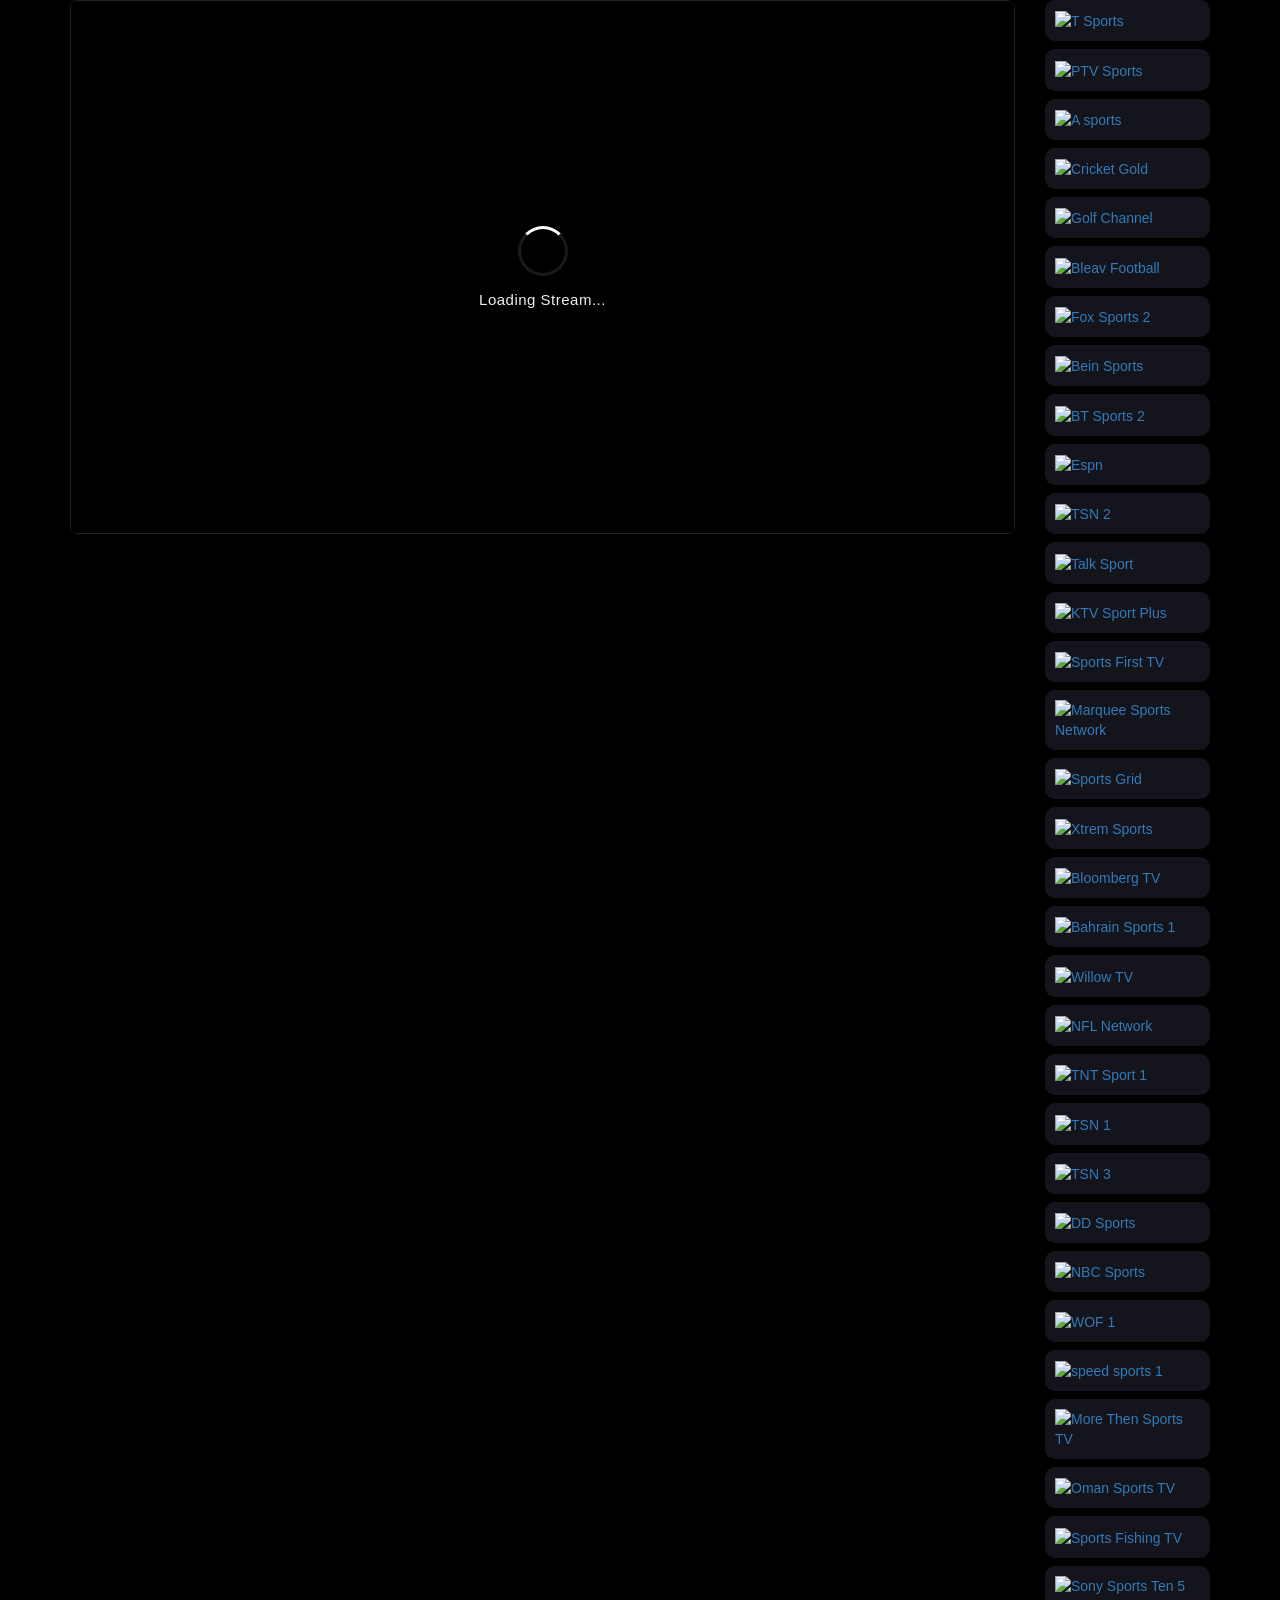
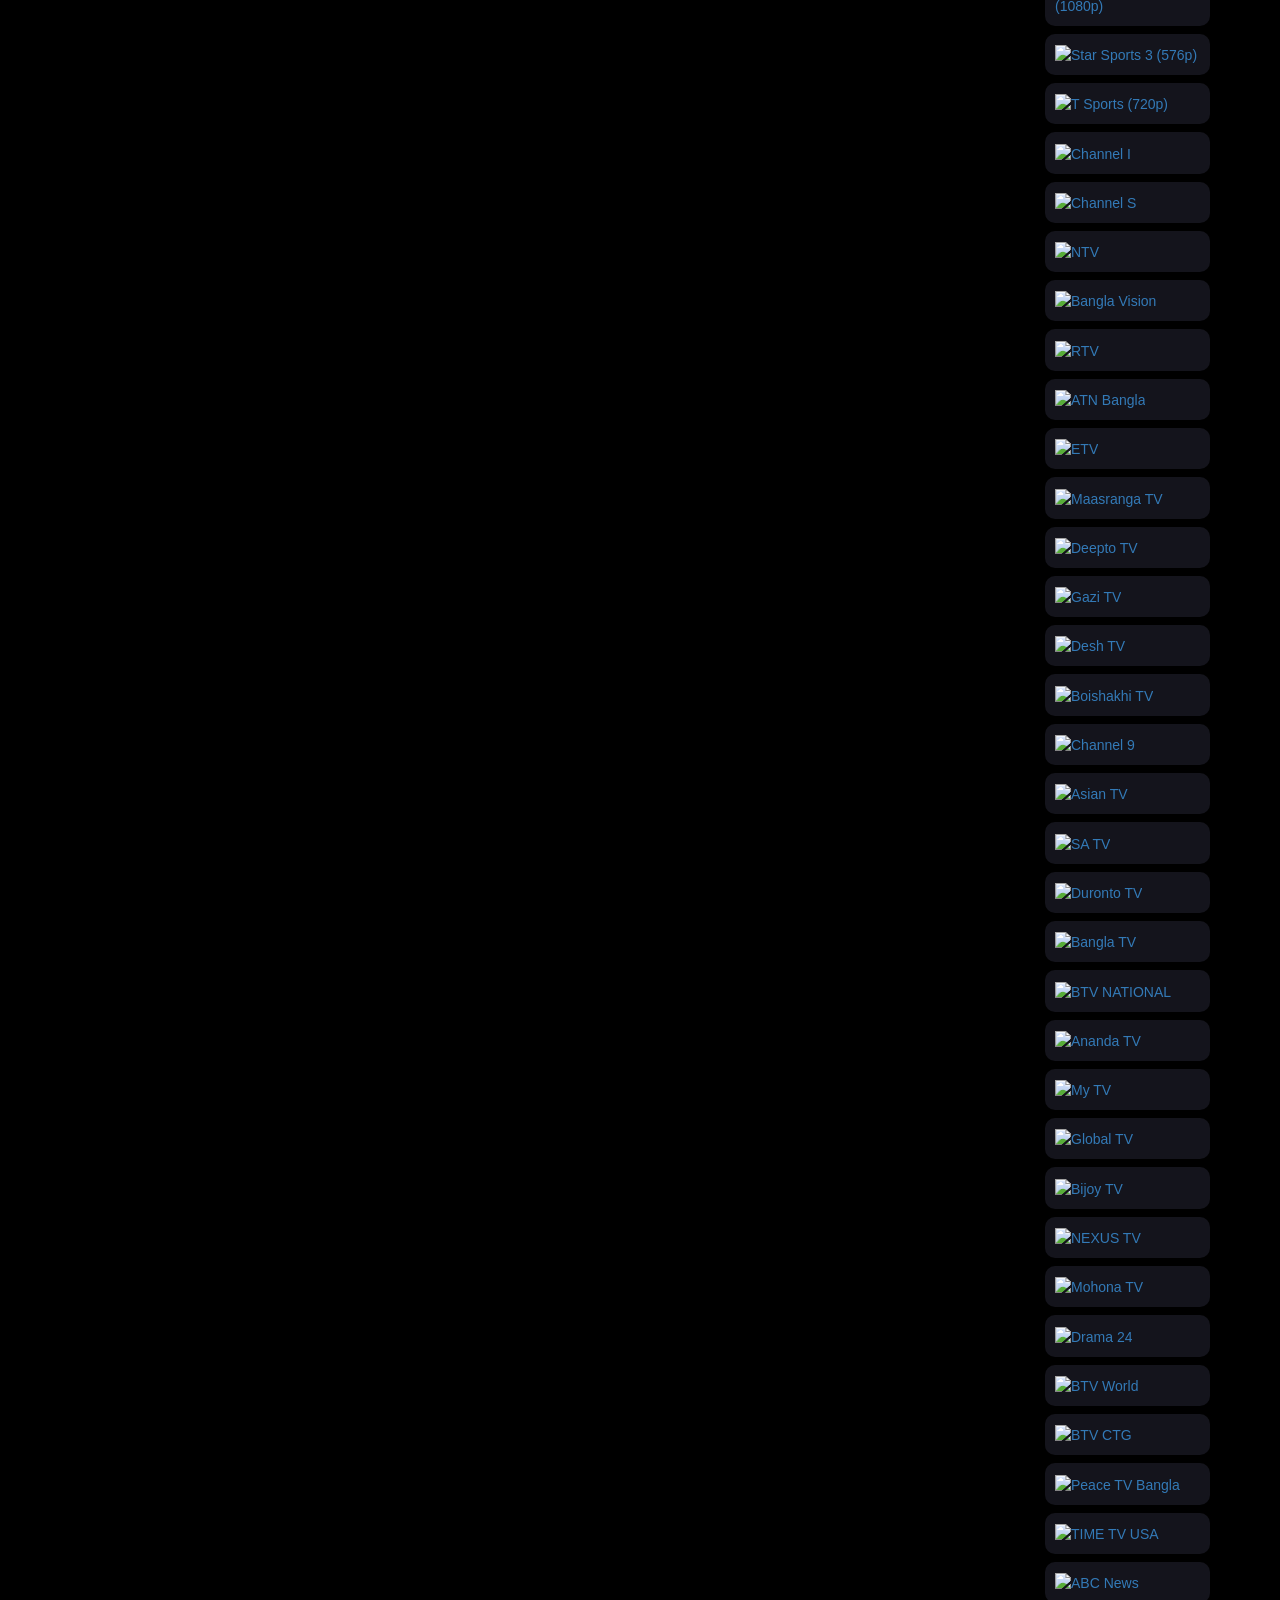
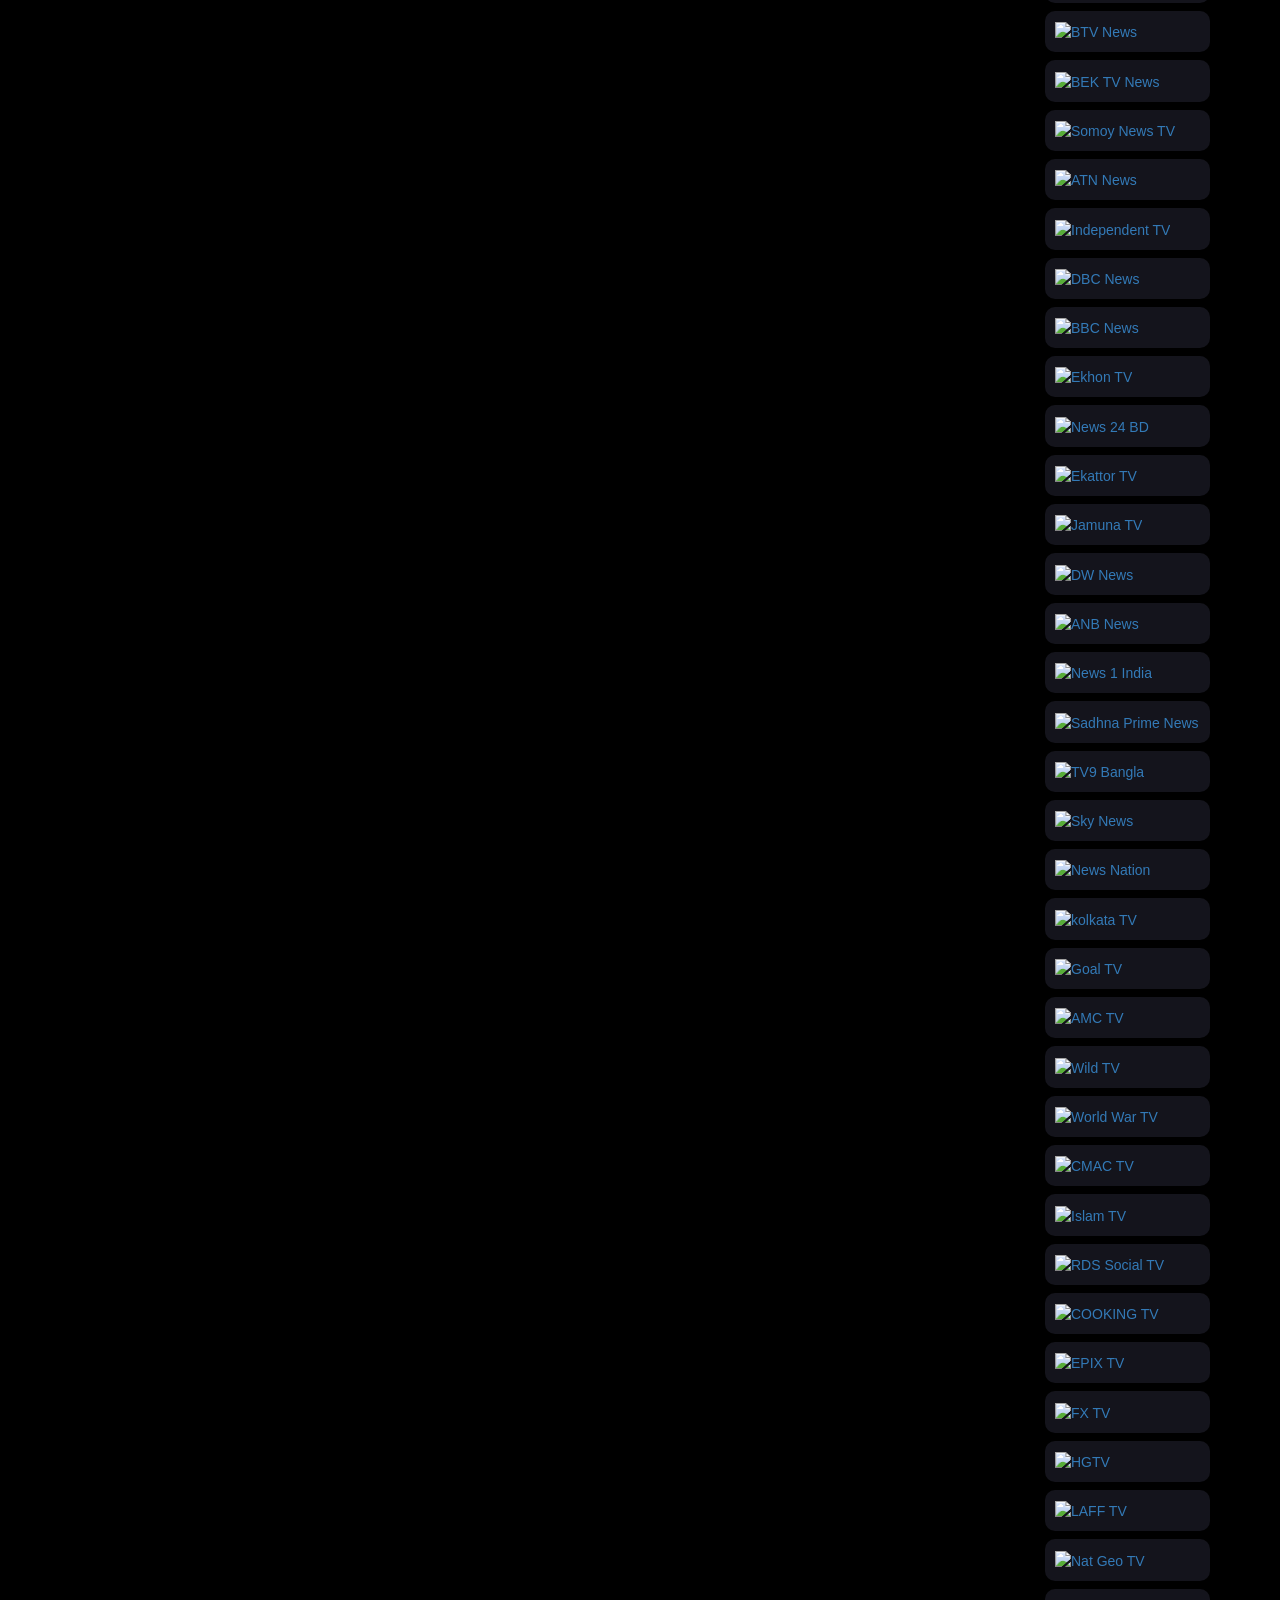
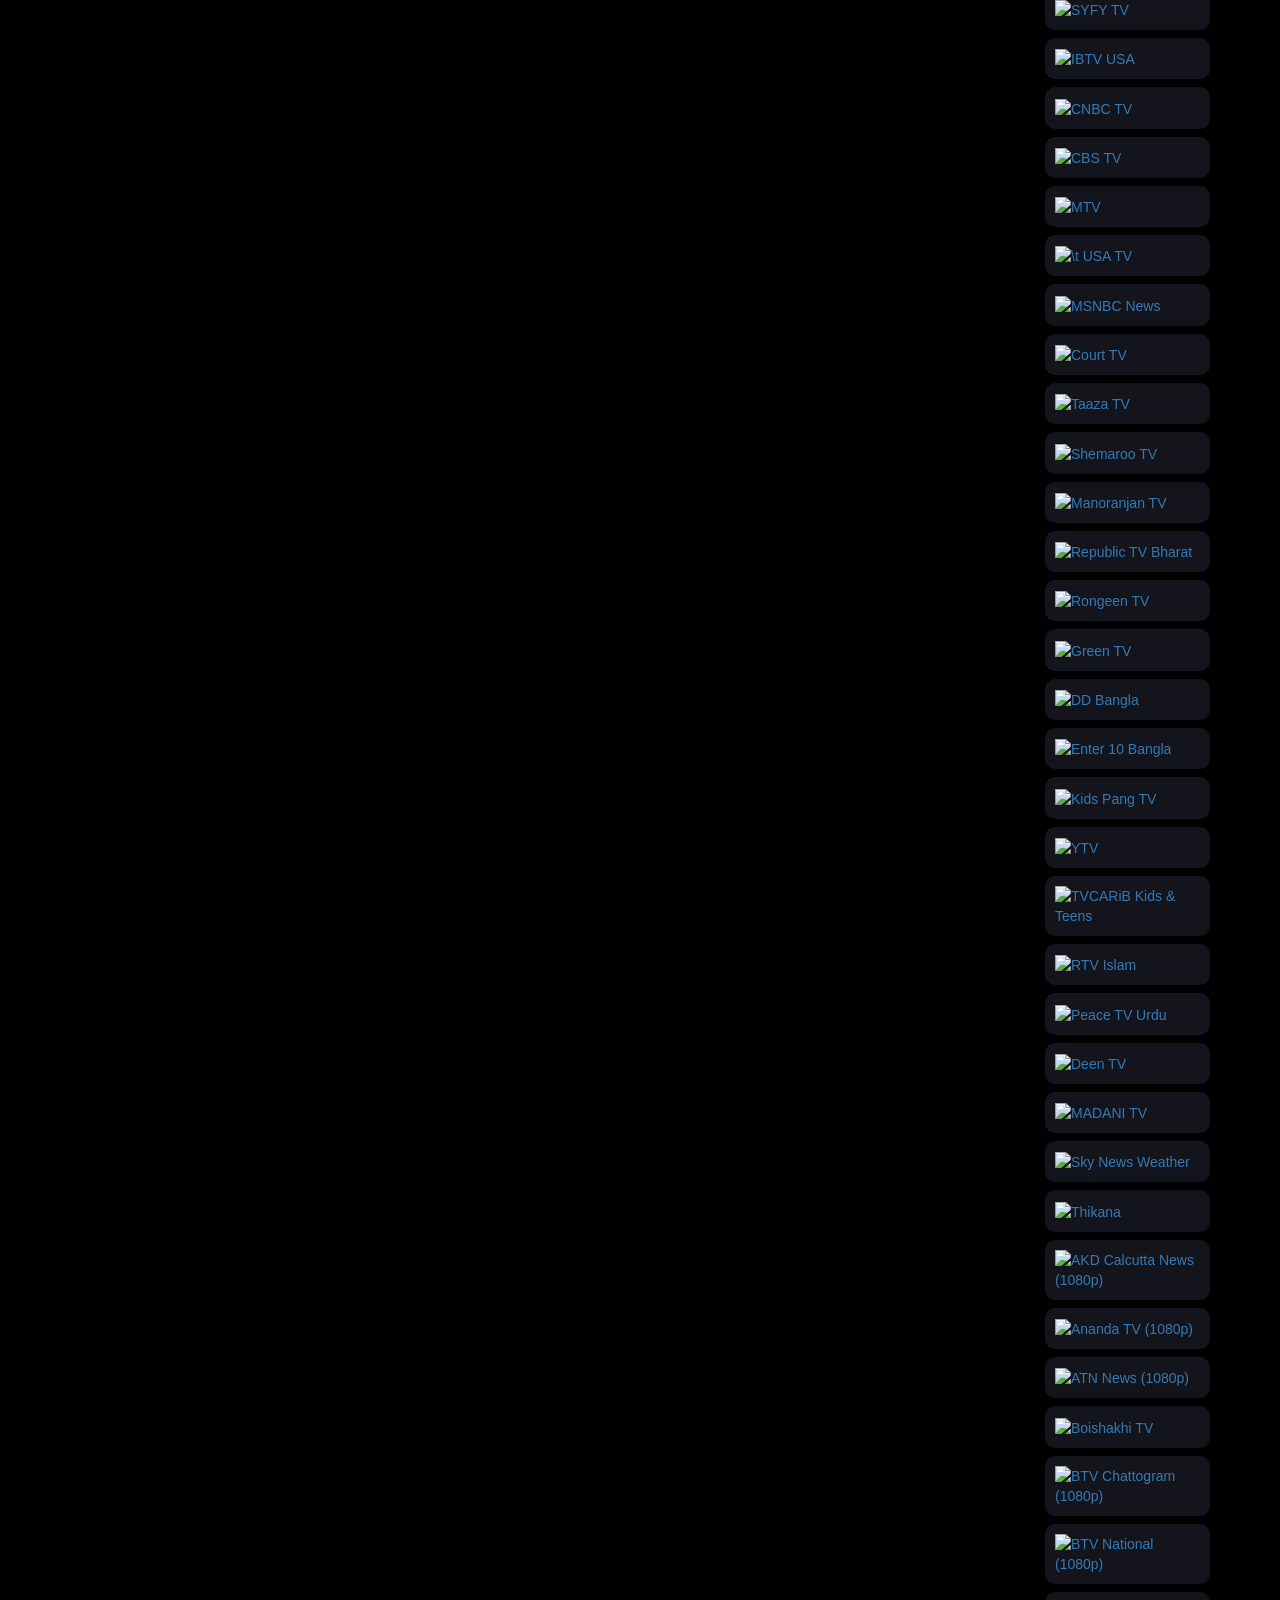
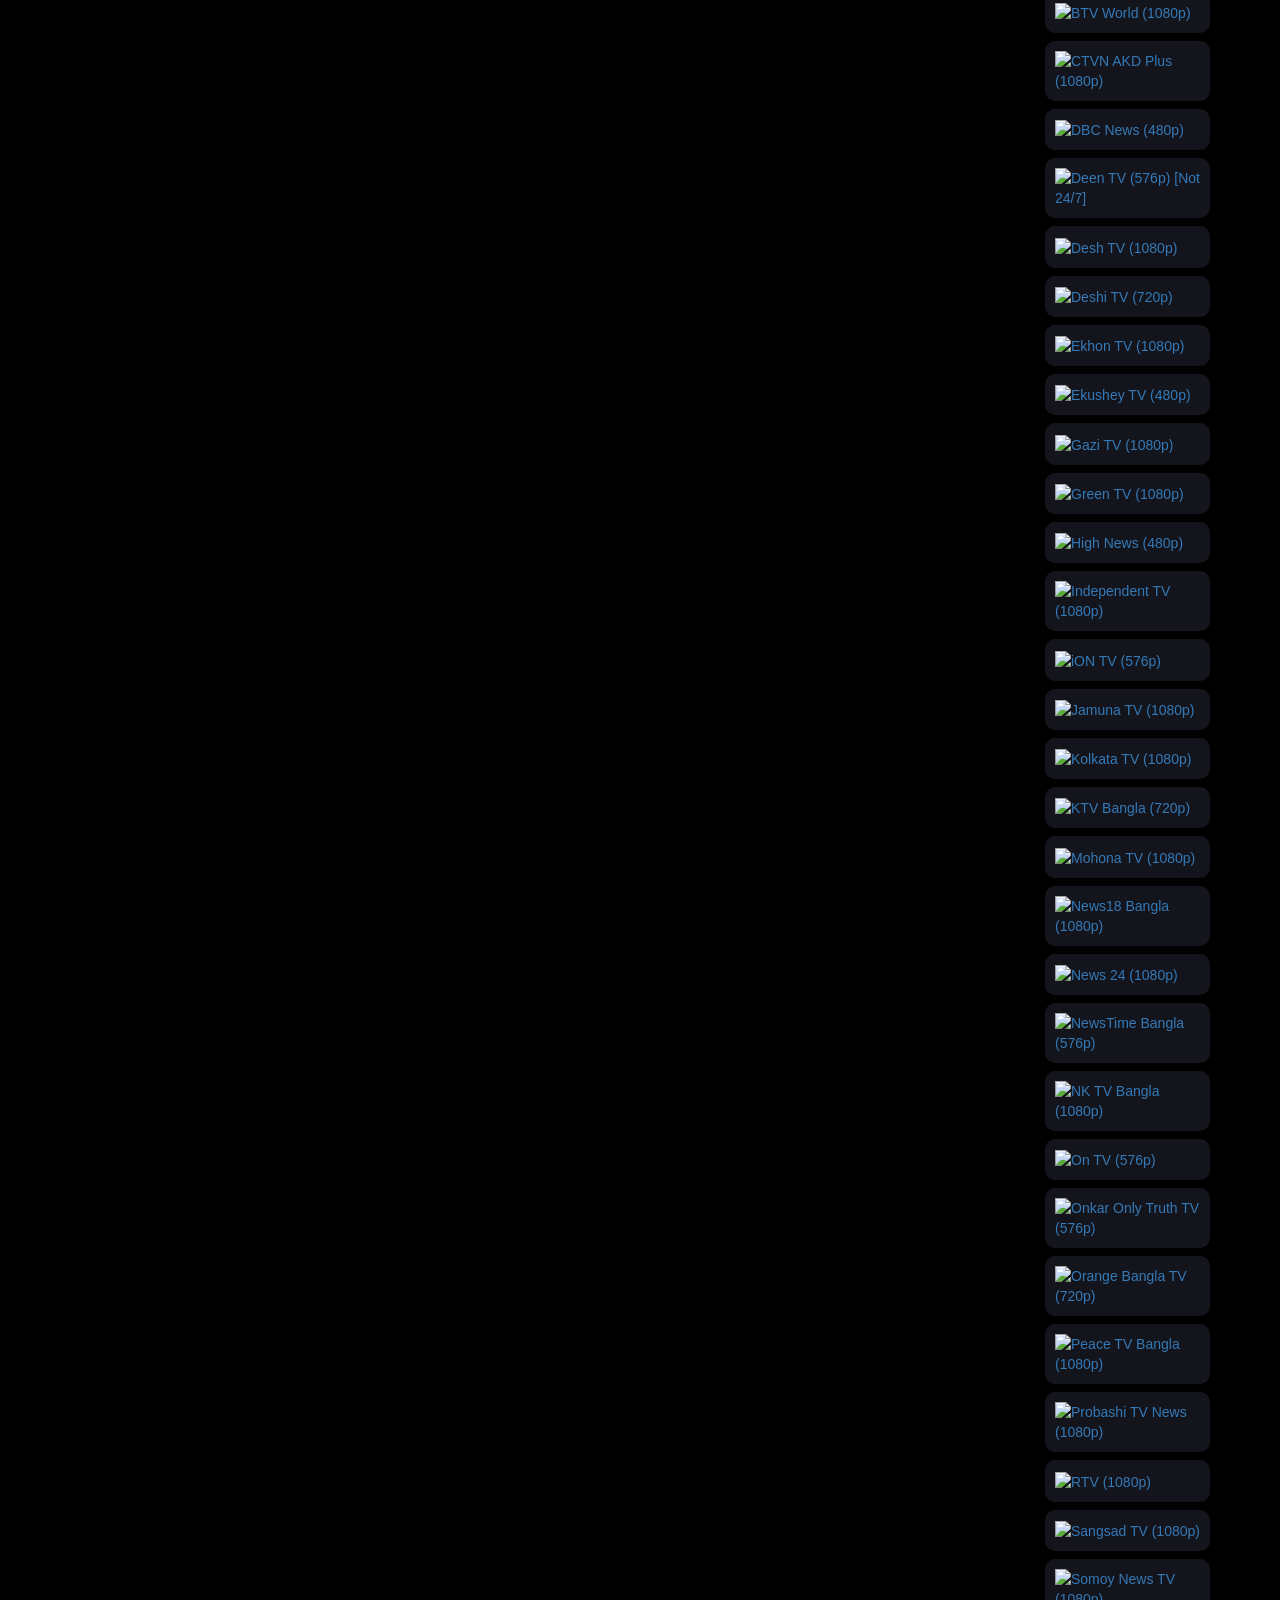
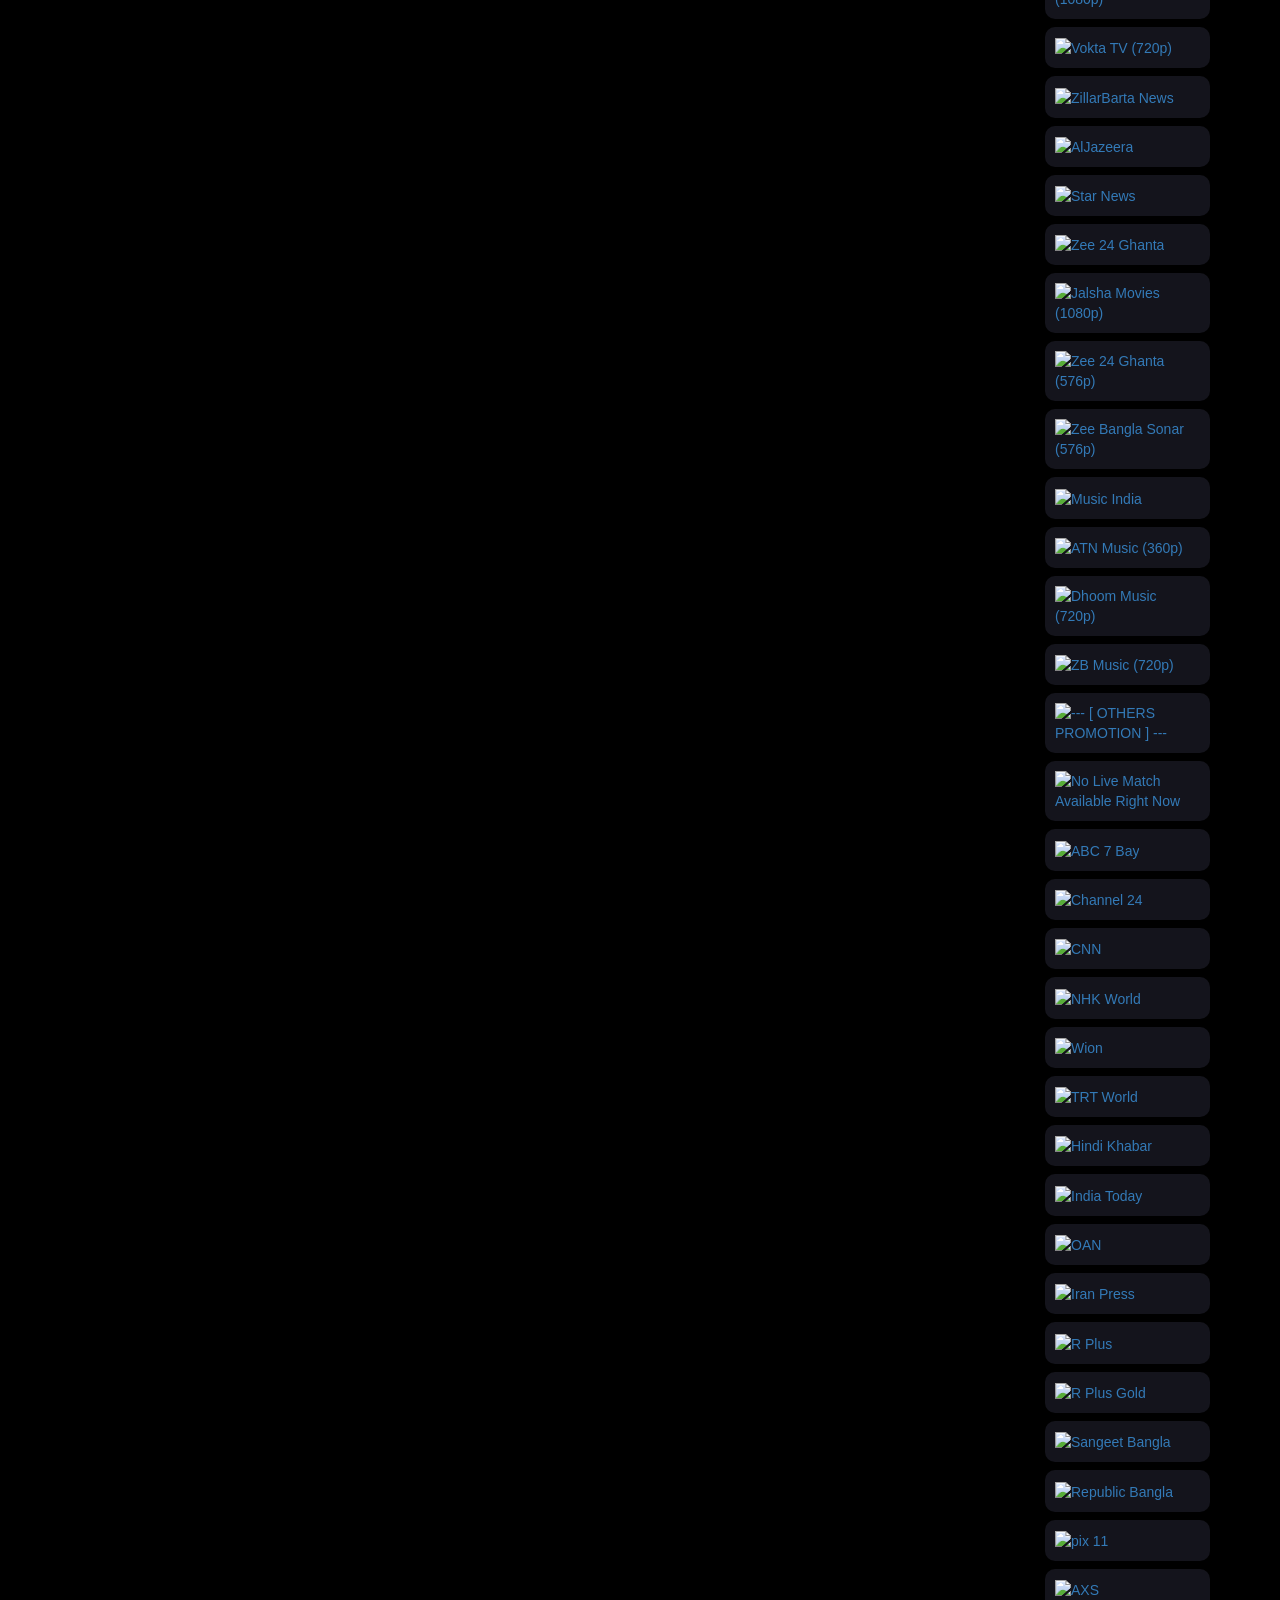
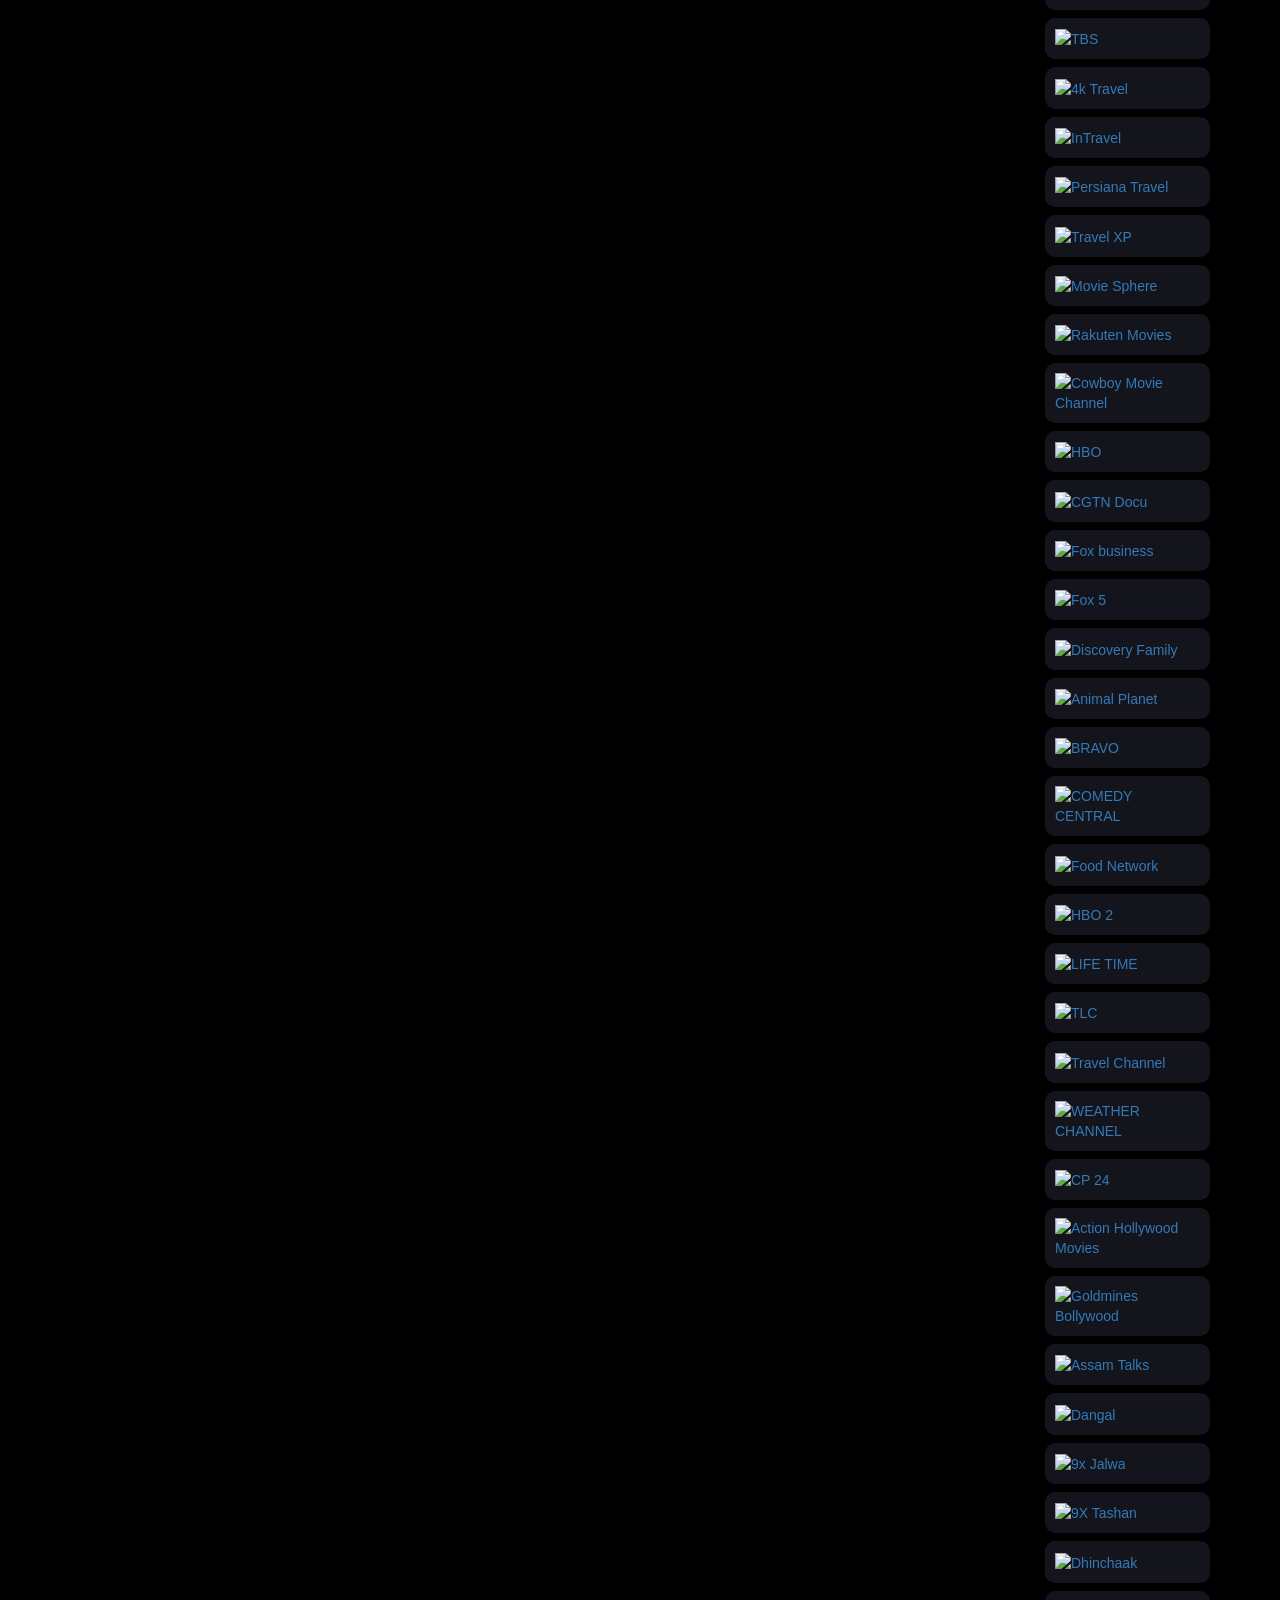
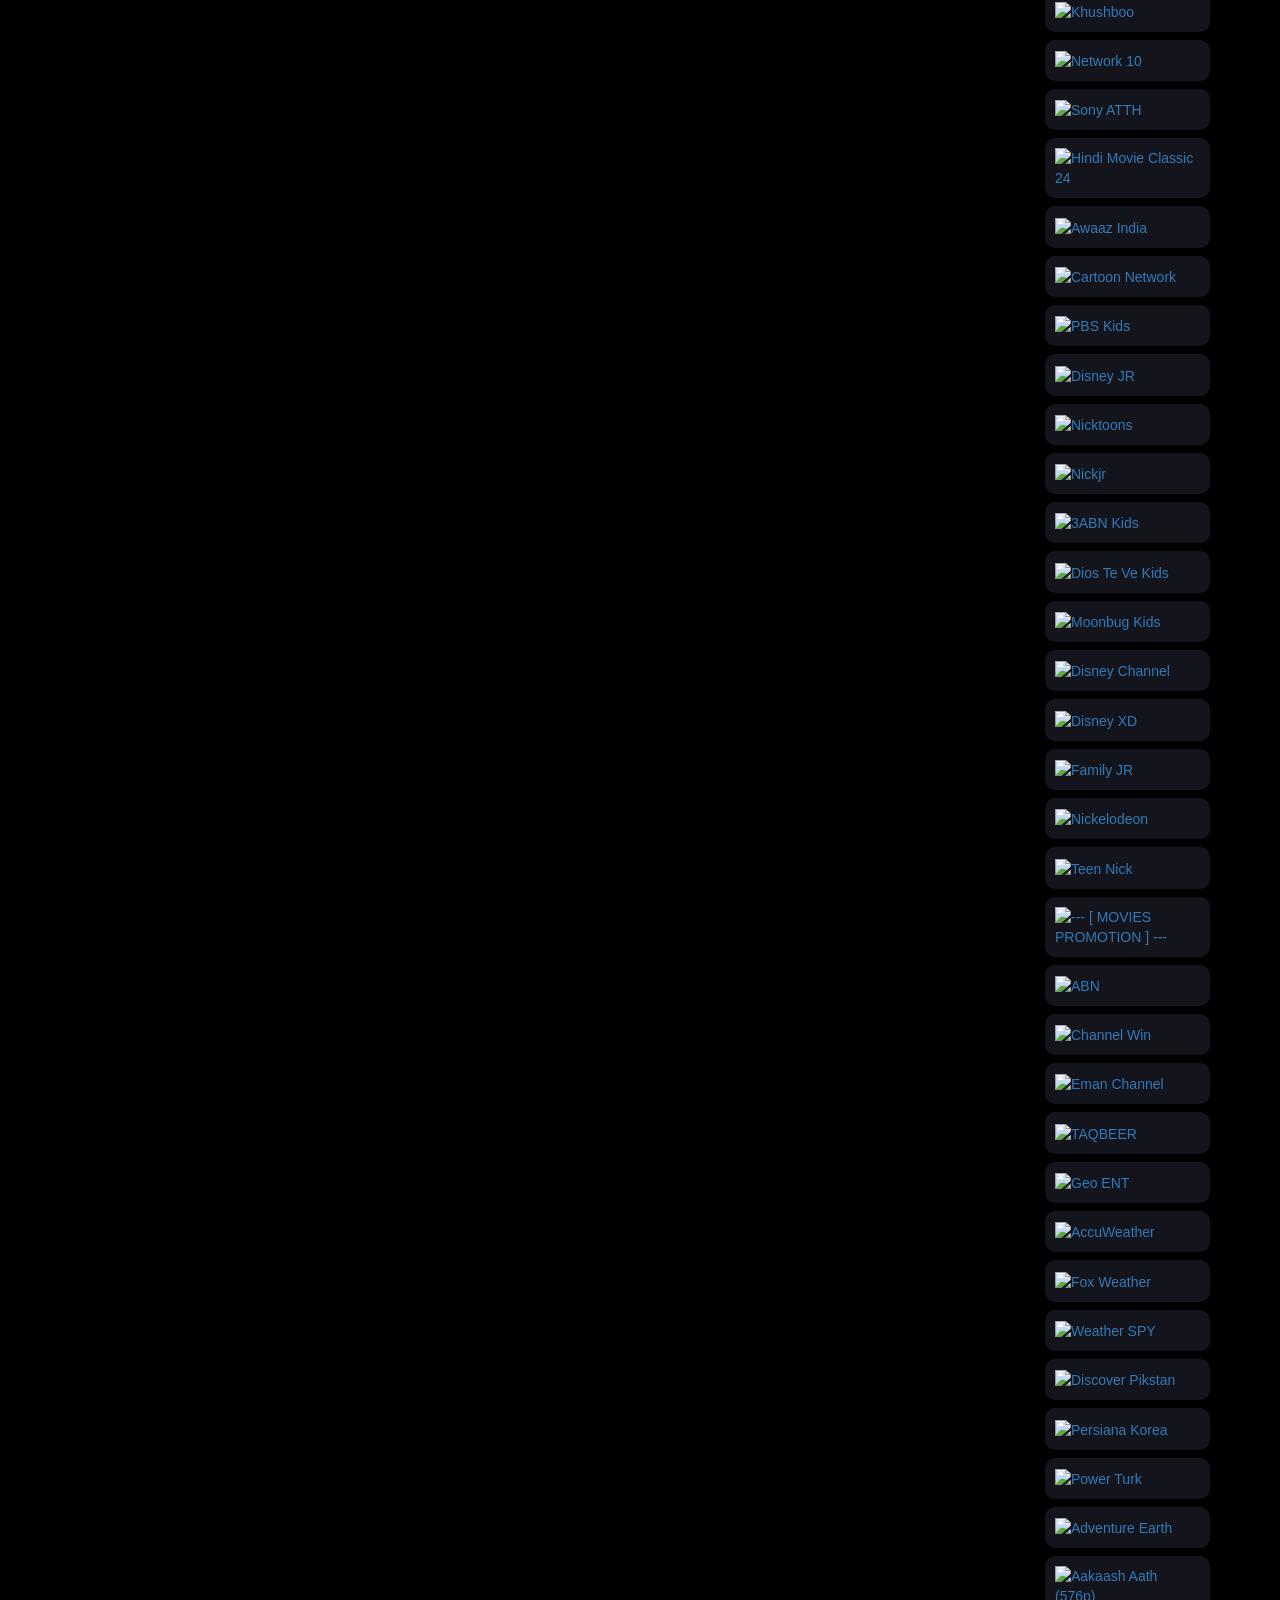
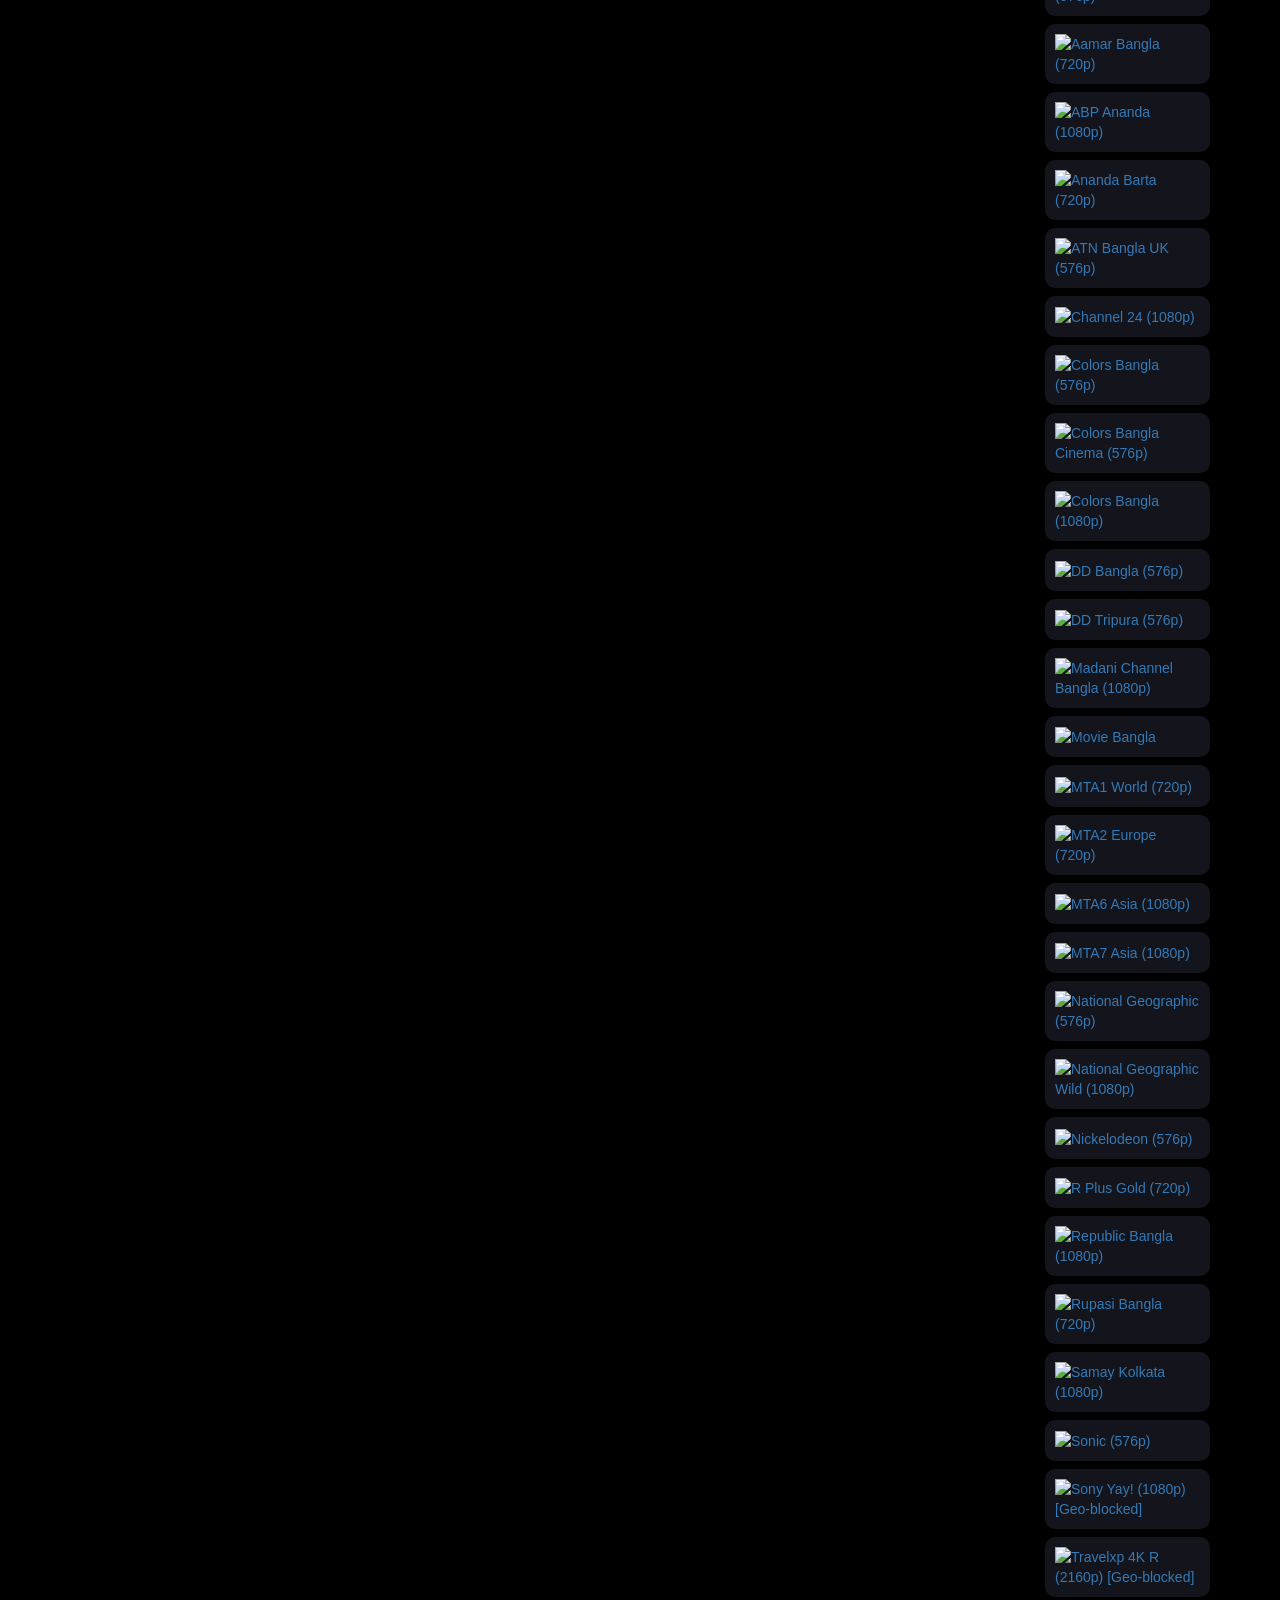
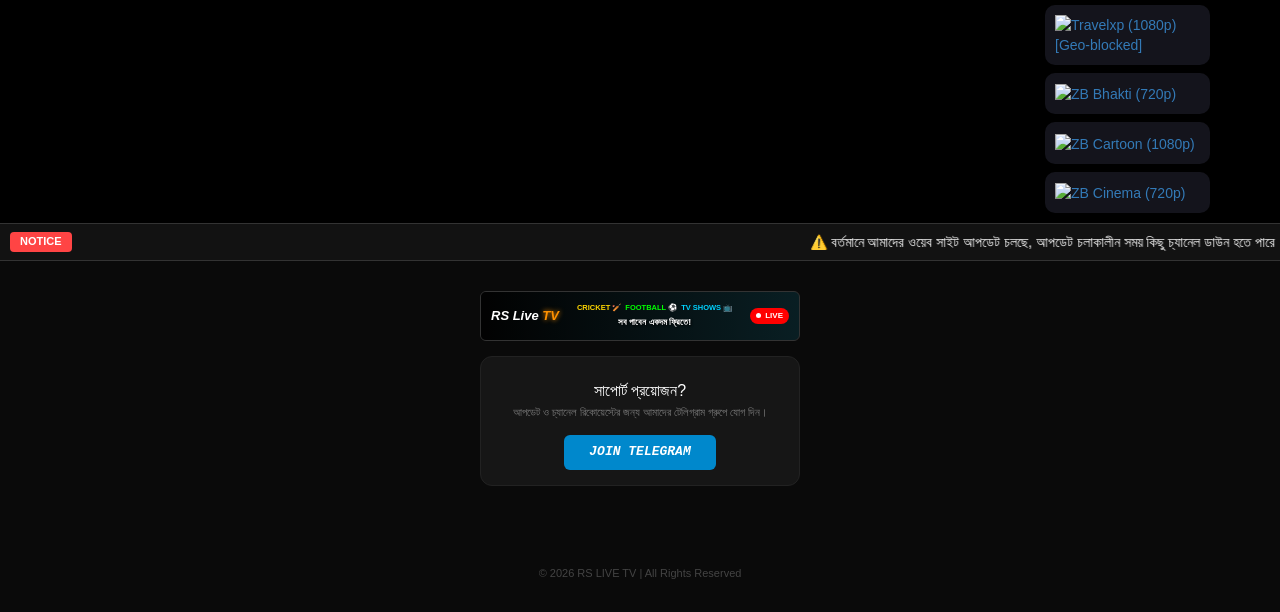
==== commit 90de8938: "Add files via upload" ====
--- a/index.html
+++ b/index.html
@@ -1,71 +1,295 @@
-<!DOCTYPE html>
+<!doctype html>
 <html lang="bn">
 <head>
-<meta charset="UTF-8">
-<meta name="viewport" content="width=device-width,initial-scale=1">
-
-<title>RS Live TV</title>
-
-<link rel="stylesheet" href="style.css">
+    <meta charset="utf-8">
+    <meta name="viewport" content="width=device-width, initial-scale=1">
+
+    <!-- Google Analytics -->
+    <script async src="https://www.googletagmanager.com/gtag/js?id=G-DRBZH98TKH"></script>
+    <script>
+      window.dataLayer = window.dataLayer || [];
+      function gtag(){dataLayer.push(arguments);}
+      gtag('js', new Date());
+      gtag('config', 'G-DRBZH98TKH');
+    </script>
+
+    <title>RS Live TV</title>
+
+    <link rel="shortcut icon" type="x-icon" href="https://i.postimg.cc/mD1VCt2C/RS-Live.png">
+    <link href="bootstrap.min.css" rel="stylesheet">
+    <link href="style.css" rel="stylesheet">
+
+    <style>
+        body {
+            background: #000;
+            overflow-x: hidden;
+            margin: 0;
+            padding: 0;
+            font-family: Arial, sans-serif;
+        }
+        .tv-view .embed-responsive {
+            border: 1px solid #222;
+            border-radius: 8px;
+            background: #000;
+            overflow: hidden;
+        }
+        iframe {
+            border: 0 !important;
+            display: block;
+            width: 100%;
+            height: 100%;
+        }
+        .marquee-container {
+            background: #121212;
+            color: #ffffff;
+            padding: 8px 0;
+            display: flex;
+            align-items: center;
+            border-top: 1px solid #333;
+            border-bottom: 1px solid #333;
+        }
+        .notice-label {
+            background: #ff4444;
+            color: #fff;
+            padding: 2px 10px;
+            margin-left: 10px;
+            border-radius: 4px;
+            font-weight: bold;
+            font-size: 11px;
+            flex-shrink: 0;
+        }
+        .footer-premium {
+            background: #0a0a0a;
+            padding: 20px 0 30px 0;
+            text-align: center;
+        }
+        .tio-style-banner-fixed {
+            width: 320px;
+            height: 50px;
+            background: url('https://png.pngtree.com/background/20250208/original/pngtree-smooth-gradient-chaotic-texture-in-abstract-dark-background-with-black-shade-picture-image_15219959.jpg') center/cover;
+            position: relative;
+            overflow: hidden;
+            border-radius: 6px;
+            border: 1px solid #333;
+            font-family: 'Segoe UI', Roboto, sans-serif;
+            display: flex;
+            align-items: center;
+            margin: 10px auto;
+        }
+        .tio-style-banner-fixed::after {
+            content: '';
+            position: absolute;
+            top: 0;
+            left: -150%;
+            width: 60%;
+            height: 100%;
+            background: linear-gradient(
+                to right,
+                rgba(255,255,255,0) 0%,
+                rgba(255,255,255,0.2) 50%,
+                rgba(255,255,255,0) 100%
+            );
+            transform: skewX(-25deg);
+            animation: smoke-shine 4s infinite;
+            z-index: 3;
+        }
+        @keyframes smoke-shine {
+            0% { left: -150%; }
+            40% { left: 150%; }
+            100% { left: 150%; }
+        }
+        .banner-overlay {
+            position: absolute;
+            top: 0;
+            left: 0;
+            width: 100%;
+            height: 100%;
+            background: linear-gradient(90deg, rgba(0,0,0,0.85) 0%, rgba(0,210,255,0.1) 100%);
+            z-index: 1;
+        }
+        .content-wrapper {
+            position: relative;
+            z-index: 2;
+            display: flex;
+            align-items: center;
+            width: 100%;
+            padding: 0 10px;
+            justify-content: space-between;
+        }
+        .brand-logo-fixed {
+            font-weight: 900;
+            font-size: 13px;
+            font-style: italic;
+            white-space: nowrap;
+            flex-shrink: 0;
+        }
+        .rs-live { color: #fff; }
+        .tv-text { color: #ff9100; text-shadow: 0 0 5px #ff9100; }
+        .text-section-fixed {
+            flex-grow: 1;
+            text-align: center;
+            display: flex;
+            flex-direction: column;
+            gap: 2px;
+        }
+        .main-tags {
+            display: flex;
+            justify-content: center;
+            gap: 4px;
+            font-size: 7.5px;
+            font-weight: 800;
+            text-transform: uppercase;
+        }
+        .tag-cricket { color: #FFD700; }
+        .tag-football { color: #00FF00; }
+        .tag-tv { color: #00D2FF; }
+        .sub-text {
+            font-size: 9px;
+            color: #ffffff;
+            margin: 0;
+            font-weight: bold;
+            text-shadow: 1px 1px 2px #000;
+        }
+        .live-circle {
+            background: #ff0000;
+            color: white;
+            font-size: 8px;
+            font-weight: bold;
+            padding: 2px 6px;
+            border-radius: 12px;
+            display: flex;
+            align-items: center;
+            gap: 4px;
+            flex-shrink: 0;
+        }
+        .pulse {
+            width: 5px;
+            height: 5px;
+            background: white;
+            border-radius: 50%;
+            animation: pulse-animation 1s infinite;
+        }
+        @keyframes pulse-animation {
+            0% { transform: scale(0.95); opacity: 1; }
+            100% { transform: scale(1.5); opacity: 0; }
+        }
+        .tg-card {
+            background: #161616;
+            padding: 15px;
+            border-radius: 12px;
+            border: 1px solid #222;
+            display: block;
+            width: 320px;
+            margin: 15px auto;
+        }
+        .telegram-btn {
+            display: inline-block;
+            background: #0088cc;
+            color: #fff !important;
+            padding: 8px 25px;
+            border-radius: 6px;
+            font-weight: bold;
+            text-decoration: none !important;
+            margin-top: 10px;
+            font-size: 13px;
+            font-family: 'Courier New', Courier, monospace;
+            font-style: italic;
+        }
+        .ad-box {
+            margin: 15px auto;
+            width: 320px;
+            height: 50px;
+            display: flex;
+            justify-content: center;
+            overflow: hidden;
+        }
+        .copyright {
+            color: #444;
+            font-size: 11px;
+            margin-top: 15px;
+        }
+    </style>
 </head>
+
 <body>
 
-<header class="header">
-
-<div class="logo">
-RS LIVE <span>TV</span>
-</div>
-
-<div class="top-controls">
-
-<input
-type="text"
-id="channelSearch"
-placeholder="চ্যানেল খুঁজুন..."
->
-
-<button id="favBtn">⭐</button>
-
-</div>
-
-</header>
-
-<div class="category-bar">
-
-<button class="active" onclick="filterCategory('All',this)">All</button>
-<button onclick="filterCategory('Sports',this)">Sports</button>
-<button onclick="filterCategory('Bangladesh',this)">Bangladesh</button>
-<button onclick="filterCategory('Movies',this)">Movies</button>
-<button onclick="filterCategory('Music',this)">Music</button>
-
-</div>
-
-<div class="main-layout">
-
-<div class="player-section">
-
-<iframe
-id="tv-player-iframe"
-src="channel.html"
-allowfullscreen>
-</iframe>
-
-<div class="banner-slider">
-🔥 RS LIVE TV Premium IPTV
-</div>
-
-</div>
-
-<div class="sidebar">
-
-<ul id="channel-container"></ul>
-
-</div>
-
-</div>
-
-<script src="playlist.js"></script>
-<script src="script.js"></script>
-
+    <div class="container tv-area">
+        <div class="row">
+            <div class="col-xs-12 col-md-10 tv-view">
+                <div class="embed-responsive embed-responsive-16by9">
+                    <iframe name="player" class="embed-responsive-item" allowfullscreen src="channel.html"></iframe>
+                </div>
+            </div>
+            <div class="col-xs-12 col-md-2 channel-list">
+                <ul class="thumbnail-slider" id="channel-container"></ul>
+            </div>
+        </div>
+    </div>
+
+    <div class="marquee-container">
+        <div class="notice-label">NOTICE</div>
+        <marquee scrollamount="6" onmouseover="this.stop()" onmouseout="this.start()">
+            ⚠️ বর্তমানে আমাদের ওয়েব সাইট আপডেট চলছে, আপডেট চলাকালীন সময় কিছু চ্যানেল ডাউন হতে পারে। 
+            <span style="color: aqua; font-weight: bold;">টিভি চ্যানেল প্লে হতে ৫ থেকে ১০ সেকেন্ড টাইম নিতে পারে।</span> 
+            💡 বিরক্তিকর বিজ্ঞাপন ছাড়া টিভি দেখতে ভিডিও প্লেয়ারের নিচে ডান কোণায় ক্লিক করে 
+            <span style="color: #00FF00; font-weight: bold;">"Full Screen" মুডে ভিডিও দেখুন</span>, তাহলে কোনো অ্যাড আপনার সামনে আসবে না! ধন্যবাদ ⛔
+        </marquee>
+    </div>
+
+    <footer class="footer-premium">
+        <div class="container">
+            <div class="tio-style-banner-fixed">
+                <div class="banner-overlay"></div>
+                <div class="content-wrapper">
+                    <div class="brand-logo-fixed">
+                        <span class="rs-live">RS Live</span>
+                        <span class="tv-text">TV</span>
+                    </div>
+                    <div class="text-section-fixed">
+                        <div class="main-tags">
+                            <span class="tag-cricket">CRICKET 🏏</span>
+                            <span class="tag-football">FOOTBALL ⚽</span>
+                            <span class="tag-tv">TV SHOWS 📺</span>
+                        </div>
+                        <p class="sub-text">সব পাবেন একদম ফ্রিতে!</p>
+                    </div>
+                    <div class="live-circle"><span class="pulse"></span>LIVE</div>
+                </div>
+            </div>
+
+            <div class="tg-card">
+                <h5 style="color:#fff; margin-bottom:5px; font-size:16px;">সাপোর্ট প্রয়োজন?</h5>
+                <p style="color:#777; font-size:11px; margin-bottom:5px;">আপডেট ও চ্যানেল রিকোয়েস্টের জন্য আমাদের টেলিগ্রাম গ্রুপে যোগ দিন।</p>
+                <a href="https://t.me/rslivetv" target="_blank" class="telegram-btn">JOIN TELEGRAM</a>
+            </div>
+
+            <!-- Adsterra Banner -->
+            <div class="ad-box">
+                <script type="text/javascript">
+                    atOptions = {
+                        'key' : '774c0e371455f6476668178b5faae5ab',
+                        'format' : 'iframe',
+                        'height' : 50,
+                        'width' : 320,
+                        'params' : {}
+                    };
+                </script>
+                <script type="text/javascript" src="//www.highperformanceformat.com/774c0e371455f6476668178b5faae5ab/invoke.js"></script>
+            </div>
+
+            <div class="copyright">
+                © 2026 RS LIVE TV | All Rights Reserved
+            </div>
+        </div>
+    </footer>
+
+    <script src="script.js"></script>
+    <script>
+        // রাইট ক্লিক বন্ধ রাখার স্ক্রিপ্ট
+        document.addEventListener('contextmenu', event => event.preventDefault());
+    </script>
+    
+    <!-- Adsterra Social Bar -->
+    <script src="https://pl26377172.effectivecpmnetwork.com/d7/8b/93/d78b9343b29d8ff89244b094b359e591.js"></script>
 </body>
 </html>
--- a/style.css
+++ b/style.css
@@ -1,285 +1,141 @@
-@import url('https://fonts.googleapis.com/css?family=Rambla:400i');
-
-body {
-    background: #06060c;
-    overflow-x: hidden;
-    margin: 0;
-    padding: 0;
-    font-family: Arial, sans-serif;
+*{
+margin:0;
+padding:0;
+box-sizing:border-box;
+font-family:sans-serif;
 }
 
-/* 🖥️ ডেক্সটপ মার্জিন */
-.tv-area { margin-top: 25px; }
-
-/* 💎 নতুন টপ বার মডার্ন প্যানেল কন্টেইনার */
-.top-bar-wrapper {
-    display: flex;
-    justify-content: space-between;
-    align-items: center;
-    background: linear-gradient(135deg, rgba(22, 22, 30, 0.6), rgba(15, 15, 22, 0.7));
-    backdrop-filter: blur(10px);
-    border: 1px solid rgba(255, 255, 255, 0.04);
-    padding: 10px 20px;
-    border-radius: 12px;
-    margin-bottom: 18px;
-    box-shadow: 0 8px 32px 0 rgba(0, 0, 0, 0.3);
+body{
+background:#06060c;
+color:#fff;
 }
 
-/* 🌈 বাম পাশের কালারফুল নেওন লোগো টেক্সট */
-.brand-title-neon {
-    font-size: 22px;
-    font-weight: 900;
-    font-style: italic;
-    letter-spacing: 1.5px;
-    background: linear-gradient(45deg, #00f0ff, #ff0077, #ff9900);
-    background-size: 200% auto;
-    -webkit-background-clip: text;
-    -webkit-text-fill-color: transparent;
-    animation: gradientShine 4s linear infinite;
-    display: flex;
-    align-items: center;
-    gap: 6px;
+.header{
+display:flex;
+justify-content:space-between;
+align-items:center;
+padding:12px;
+background:#101018;
 }
 
-.neon-tv-tag {
-    font-size: 14px;
-    font-weight: 900;
-    background: #ff0055;
-    -webkit-text-fill-color: #fff;
-    padding: 1px 7px;
-    border-radius: 5px;
-    font-style: normal;
-    box-shadow: 0 0 12px rgba(255, 0, 85, 0.6);
+.logo{
+font-size:24px;
+font-weight:700;
 }
 
-@keyframes gradientShine {
-    0% { background-position: 0% 50%; }
-    50% { background-position: 100% 50%; }
-    100% { background-position: 0% 50%; }
+.logo span{
+color:#00f0ff;
 }
 
-/* 🔍 ডানদিকের প্রিমিয়াম ছোট সার্চবার কার্ড */
-.channel-search-box-premium {
-    position: relative;
-    width: 220px; /* ডেক্সটপে ফিক্সড ছোট এবং কিউট সাইজ */
-    transition: width 0.3s ease;
+.top-controls{
+display:flex;
+gap:10px;
 }
 
-.channel-search-box-premium input {
-    width: 100%;
-    padding: 8px 35px 8px 15px;
-    background: rgba(255, 255, 255, 0.03);
-    border: 1px solid rgba(255, 255, 255, 0.08);
-    border-radius: 30px; /* ওভাল স্টাইলিশ লুক */
-    color: #ffffff;
-    font-size: 13px;
-    outline: none;
-    transition: all 0.25s cubic-bezier(0.4, 0, 0.2, 1);
+#channelSearch{
+padding:8px 12px;
+border:none;
+border-radius:20px;
+background:#181824;
+color:#fff;
 }
 
-.channel-search-box-premium .search-icon-inside {
-    position: absolute;
-    right: 12px;
-    top: 50%;
-    transform: translateY(-50%);
-    font-size: 13px;
-    opacity: 0.6;
-    pointer-events: none;
+.category-bar{
+display:flex;
+gap:8px;
+overflow-x:auto;
+padding:10px;
+background:#0d0d13;
 }
 
-/* ফোকাস করলে নেওন সাইয়ান গ্লো ইফেক্ট */
-.channel-search-box-premium input:focus {
-    border-color: #00f0ff !important;
-    box-shadow: 0 0 15px rgba(0, 240, 255, 0.4);
-    background: rgba(255, 255, 255, 0.07);
-    width: 260px; /* ফোকাস করলে একটু চওড়া হবে (মডার্ন ইফেক্ট) */
+.category-bar button{
+border:none;
+padding:8px 16px;
+border-radius:25px;
+background:#181824;
+color:#fff;
+cursor:pointer;
 }
 
-/* 📺 সাইডবার চ্যানেল কন্টেইনার */
-.channel-list { 
-    padding-left: 0; 
-    height: 540px; 
-    overflow-y: auto; 
-    overflow-x: hidden; 
-    -webkit-overflow-scrolling: touch; 
-    scroll-behavior: smooth;
-    display: block;
+.category-bar button.active{
+background:#00f0ff;
+color:#000;
 }
 
-.thumbnail-slider { 
-    margin: 0; 
-    padding: 0 5px;  
-    list-style: none;
-    display: block; 
-    width: 100%;
+.main-layout{
+display:flex;
 }
 
-/* 🖼️ প্রতিটি চ্যানেল কার্ড বক্স */
-.thumbnail-slider li { 
-    list-style: none; 
-    background: #111116; 
-    border: 2px solid #1a1b24; 
-    border-radius: 8px;
-    padding: 0; 
-    display: inline-block; 
-    width: 100%;
-    margin-bottom: 12px;
-    box-sizing: border-box;
-    cursor: pointer;
-    overflow: hidden; 
-    outline: none !important;
-    position: relative;
-    transition: all 0.15s ease-in-out;
-    scroll-margin-top: 20px;
-    scroll-margin-bottom: 20px;
+.player-section{
+width:75%;
+padding:10px;
 }
 
-/* লোগো ব্যাকগ্রাউন্ড */
-.thumbnail-slider li img { 
-    width: 100% !important; 
-    height: 85px !important; 
-    object-fit: contain !important;
-    display: block;
-    background: #ffffff !important;
+.sidebar{
+width:25%;
+height:90vh;
+overflow-y:auto;
+padding:10px;
 }
 
-/* চ্যানেল টাইটেল বক্স */
-.channel-info-box {
-    height: 35px !important; 
-    display: flex;
-    align-items: center;
-    justify-content: center;
-    padding: 0 6px;
-    background: #16161f; 
-    border-top: 1px solid #1a1b24;
-    box-sizing: border-box;
+#tv-player-iframe{
+width:100%;
+aspect-ratio:16/9;
+border:none;
+border-radius:12px;
 }
 
-.channel-info-box .channel-title {
-    color: #9999aa;
-    font-size: 11px;
-    font-weight: 600;
-    margin: 0;
-    text-align: center;
-    white-space: normal;
-    line-height: 1.2;
-    display: -webkit-box;
-    -webkit-line-clamp: 2; 
-    -webkit-box-orient: vertical;
-    overflow: hidden;
-    text-overflow: ellipsis;
+.banner-slider{
+margin-top:10px;
+padding:15px;
+background:#14141c;
+border-radius:10px;
 }
 
-/* 🎮 স্মার্ট টিভি রিমোট সিলেকশন ও হোভার */
-.thumbnail-slider li:hover, 
-.thumbnail-slider li:focus,
-.thumbnail-slider li:focus-within {
-    outline: none !important;
-    border: 2px solid #00f0ff !important; 
-    box-shadow: 0 0 12px rgba(0, 240, 255, 0.6); 
-    background: #1c1d29 !important;
-    transform: scale(1.02);
-    z-index: 10;
+#channel-container{
+list-style:none;
 }
 
-.thumbnail-slider li:focus .channel-info-box,
-.thumbnail-slider li:hover .channel-info-box {
-    background: #1c1d29 !important;
+#channel-container li{
+display:flex;
+align-items:center;
+gap:10px;
+padding:10px;
+margin-bottom:8px;
+background:#14141c;
+border-radius:10px;
+cursor:pointer;
+transition:.3s;
 }
 
-.thumbnail-slider li:focus .channel-info-box .channel-title,
-.thumbnail-slider li:hover .channel-info-box .channel-title {
-    color: #ffffff !important; 
+#channel-container li:hover{
+transform:translateX(5px);
 }
 
-/* স্ক্রোলবার */
-.channel-list::-webkit-scrollbar {
-    width: 4px;
-    background-color: #06060c;
-}
-.channel-list::-webkit-scrollbar-thumb {
-    border-radius: 4px;
-    background-color: #1a1b24; 
+.channel-active{
+border:1px solid #00f0ff;
+box-shadow:0 0 15px rgba(0,240,255,.5);
 }
 
-/* 📱 মোবাইল ও ট্যাবলেটের রেসপনসিভ ভিউ কনফিগারেশন */
-@media (max-width: 1199px) {
-    .channel-list { height: 450px; }
+.channel-logo{
+width:45px;
+height:45px;
+border-radius:8px;
 }
 
-@media (max-width: 990px) {
-    .tv-area { 
-        margin-top: 15px !important; 
-        padding-top: 0px !important;
-    }
+@media(max-width:991px){
 
-    .top-bar-wrapper {
-        padding: 8px 12px;
-        margin-bottom: 10px;
-        border-radius: 8px;
-    }
+.main-layout{
+flex-direction:column;
+}
 
-    .brand-title-neon {
-        font-size: 16px;
-    }
+.player-section{
+width:100%;
+}
 
-    .neon-tv-tag {
-        font-size: 11px;
-        padding: 1px 5px;
-    }
+.sidebar{
+width:100%;
+height:auto;
+}
 
-    .channel-search-box-premium {
-        width: 130px;
-    }
-
-    .channel-search-box-premium input {
-        padding: 6px 28px 6px 12px;
-        font-size: 11px;
-    }
-
-    .channel-search-box-premium input:focus {
-        width: 150px;
-    }
-    
-    .channel-list { 
-        padding: 5px 8px; 
-        height: auto !important; 
-        overflow-y: hidden; 
-        overflow-x: auto; 
-        display: block;
-    }
-    
-    .thumbnail-slider {
-        display: flex !important;
-        flex-direction: row !important;
-        gap: 6px; 
-        padding: 0;
-        width: auto;
-    }
-    
-    .thumbnail-slider li { 
-        width: 80px !important; 
-        flex-shrink: 0;
-        margin-bottom: 0;
-        border-radius: 5px; 
-        scroll-margin-left: 10px;
-        scroll-margin-right: 10px;
-    }
-    
-    .thumbnail-slider li img { 
-        height: 48px !important; 
-        object-fit: contain !important;
-        background: #ffffff !important;
-    }
-    
-    .channel-info-box {
-        height: 26px !important; 
-        padding: 0 3px;
-    }
-    
-    .channel-info-box .channel-title {
-        font-size: 8.5px; 
-        line-height: 1.1;
-        -webkit-line-clamp: 2;
-    }
-        }
+}
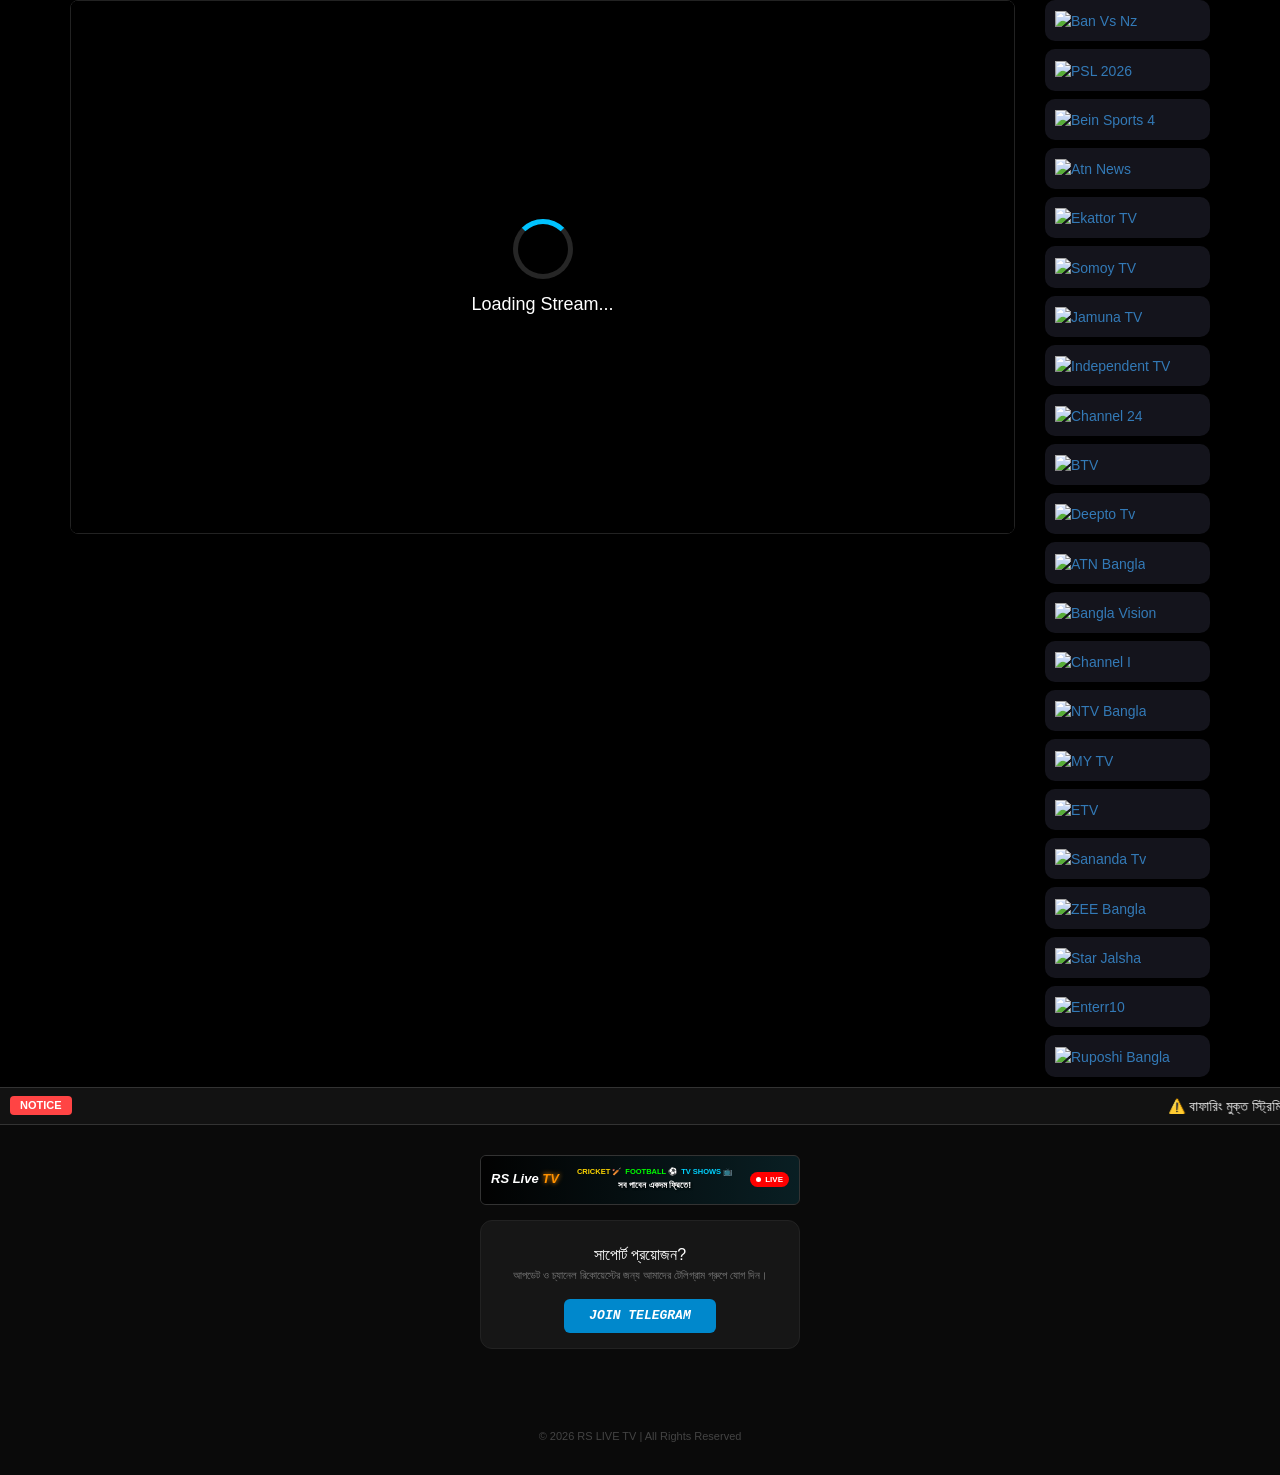
==== commit 9ea8d941: "Add files via upload" ====
--- a/index.html
+++ b/index.html
@@ -3,42 +3,22 @@
 <head>
     <meta charset="utf-8">
     <meta name="viewport" content="width=device-width, initial-scale=1">
-
-    <!-- Google Analytics -->
-    <script async src="https://www.googletagmanager.com/gtag/js?id=G-DRBZH98TKH"></script>
-    <script>
-      window.dataLayer = window.dataLayer || [];
-      function gtag(){dataLayer.push(arguments);}
-      gtag('js', new Date());
-      gtag('config', 'G-DRBZH98TKH');
-    </script>
-
     <title>RS Live TV</title>
-
     <link rel="shortcut icon" type="x-icon" href="https://i.postimg.cc/mD1VCt2C/RS-Live.png">
     <link href="bootstrap.min.css" rel="stylesheet">
     <link href="style.css" rel="stylesheet">
-
     <style>
-        body {
-            background: #000;
-            overflow-x: hidden;
-            margin: 0;
-            padding: 0;
-            font-family: Arial, sans-serif;
-        }
+        /* জেনারেল স্টাইল */
+        body { background: #000; overflow-x: hidden; }
         .tv-view .embed-responsive {
             border: 1px solid #222;
             border-radius: 8px;
             background: #000;
             overflow: hidden;
         }
-        iframe {
-            border: 0 !important;
-            display: block;
-            width: 100%;
-            height: 100%;
-        }
+        iframe { border: 0 !important; display: block; }
+
+        /* নোটিশ বার */
         .marquee-container {
             background: #121212;
             color: #ffffff;
@@ -49,7 +29,7 @@
             border-bottom: 1px solid #333;
         }
         .notice-label {
-            background: #ff4444;
+            background: #ff4444; 
             color: #fff;
             padding: 2px 10px;
             margin-left: 10px;
@@ -58,15 +38,19 @@
             font-size: 11px;
             flex-shrink: 0;
         }
+
+        /* ফুটার এরিয়া */
         .footer-premium {
             background: #0a0a0a;
             padding: 20px 0 30px 0;
             text-align: center;
         }
+
+        /* RS Live TV ব্যানার (ধোঁয়া/Shine ইফেক্টসহ) */
         .tio-style-banner-fixed {
             width: 320px;
             height: 50px;
-            background: url('https://png.pngtree.com/background/20250208/original/pngtree-smooth-gradient-chaotic-texture-in-abstract-dark-background-with-black-shade-picture-image_15219959.jpg') center/cover;
+            background: url('https://img.freepik.com/free-vector/abstract-dark-blue-futuristic-digital-background_1017-23842.jpg') center/cover;
             position: relative;
             overflow: hidden;
             border-radius: 6px;
@@ -76,6 +60,8 @@
             align-items: center;
             margin: 10px auto;
         }
+
+        /* ধোঁয়া/Shine ইফেক্ট অ্যানিমেশন */
         .tio-style-banner-fixed::after {
             content: '';
             position: absolute;
@@ -84,29 +70,30 @@
             width: 60%;
             height: 100%;
             background: linear-gradient(
-                to right,
-                rgba(255,255,255,0) 0%,
-                rgba(255,255,255,0.2) 50%,
-                rgba(255,255,255,0) 100%
+                to right, 
+                rgba(255, 255, 255, 0) 0%, 
+                rgba(255, 255, 255, 0.2) 50%, 
+                rgba(255, 255, 255, 0) 100%
             );
             transform: skewX(-25deg);
             animation: smoke-shine 4s infinite;
             z-index: 3;
         }
+
         @keyframes smoke-shine {
             0% { left: -150%; }
             40% { left: 150%; }
             100% { left: 150%; }
         }
+
         .banner-overlay {
             position: absolute;
-            top: 0;
-            left: 0;
-            width: 100%;
-            height: 100%;
+            top: 0; left: 0;
+            width: 100%; height: 100%;
             background: linear-gradient(90deg, rgba(0,0,0,0.85) 0%, rgba(0,210,255,0.1) 100%);
             z-index: 1;
         }
+
         .content-wrapper {
             position: relative;
             z-index: 2;
@@ -116,15 +103,19 @@
             padding: 0 10px;
             justify-content: space-between;
         }
-        .brand-logo-fixed {
-            font-weight: 900;
-            font-size: 13px;
-            font-style: italic;
+
+        /* বাম দিকের লোগো */
+        .brand-logo-fixed { 
+            font-weight: 900; 
+            font-size: 13px; 
+            font-style: italic; 
             white-space: nowrap;
             flex-shrink: 0;
         }
         .rs-live { color: #fff; }
         .tv-text { color: #ff9100; text-shadow: 0 0 5px #ff9100; }
+
+        /* মাঝখানের টেক্সট (সবগুলো ট্যাগসহ) */
         .text-section-fixed {
             flex-grow: 1;
             text-align: center;
@@ -132,6 +123,7 @@
             flex-direction: column;
             gap: 2px;
         }
+
         .main-tags {
             display: flex;
             justify-content: center;
@@ -140,9 +132,11 @@
             font-weight: 800;
             text-transform: uppercase;
         }
-        .tag-cricket { color: #FFD700; }
-        .tag-football { color: #00FF00; }
-        .tag-tv { color: #00D2FF; }
+
+        .tag-cricket { color: #FFD700; } 
+        .tag-football { color: #00FF00; } 
+        .tag-tv { color: #00D2FF; }      
+
         .sub-text {
             font-size: 9px;
             color: #ffffff;
@@ -150,6 +144,8 @@
             font-weight: bold;
             text-shadow: 1px 1px 2px #000;
         }
+
+        /* ডান দিকের লাইভ সার্কেল */
         .live-circle {
             background: #ff0000;
             color: white;
@@ -162,17 +158,15 @@
             gap: 4px;
             flex-shrink: 0;
         }
+
         .pulse {
-            width: 5px;
-            height: 5px;
+            width: 5px; height: 5px;
             background: white;
             border-radius: 50%;
             animation: pulse-animation 1s infinite;
         }
-        @keyframes pulse-animation {
-            0% { transform: scale(0.95); opacity: 1; }
-            100% { transform: scale(1.5); opacity: 0; }
-        }
+
+        /* টেলিগ্রাম কার্ড */
         .tg-card {
             background: #161616;
             padding: 15px;
@@ -182,6 +176,7 @@
             width: 320px;
             margin: 15px auto;
         }
+
         .telegram-btn {
             display: inline-block;
             background: #0088cc;
@@ -195,6 +190,8 @@
             font-family: 'Courier New', Courier, monospace;
             font-style: italic;
         }
+
+        /* Adsterra অ্যাড বক্স */
         .ad-box {
             margin: 15px auto;
             width: 320px;
@@ -203,16 +200,17 @@
             justify-content: center;
             overflow: hidden;
         }
-        .copyright {
-            color: #444;
-            font-size: 11px;
-            margin-top: 15px;
-        }
+
+        @keyframes pulse-animation {
+            0% { transform: scale(0.95); opacity: 1; }
+            100% { transform: scale(1.5); opacity: 0; }
+        }
+
+        .copyright { color: #444; font-size: 11px; margin-top: 15px; }
     </style>
 </head>
 
-<body>
-
+<body onLoad="disableClick()">
     <div class="container tv-area">
         <div class="row">
             <div class="col-xs-12 col-md-10 tv-view">
@@ -229,22 +227,20 @@
     <div class="marquee-container">
         <div class="notice-label">NOTICE</div>
         <marquee scrollamount="6" onmouseover="this.stop()" onmouseout="this.start()">
-            ⚠️ বর্তমানে আমাদের ওয়েব সাইট আপডেট চলছে, আপডেট চলাকালীন সময় কিছু চ্যানেল ডাউন হতে পারে। 
-            <span style="color: aqua; font-weight: bold;">টিভি চ্যানেল প্লে হতে ৫ থেকে ১০ সেকেন্ড টাইম নিতে পারে।</span> 
-            💡 বিরক্তিকর বিজ্ঞাপন ছাড়া টিভি দেখতে ভিডিও প্লেয়ারের নিচে ডান কোণায় ক্লিক করে 
-            <span style="color: #00FF00; font-weight: bold;">"Full Screen" মুডে ভিডিও দেখুন</span>, তাহলে কোনো অ্যাড আপনার সামনে আসবে না! ধন্যবাদ ⛔
+            ⚠️ বাফারিং মুক্ত স্ট্রিমিং নিশ্চিত করতে <span style="color: #ffcc00; font-weight: bold;">৫-১০ সেকেন্ড ধৈর্য ধরুন।</span> ধন্যবাদ!
         </marquee>
     </div>
 
     <footer class="footer-premium">
         <div class="container">
+            
             <div class="tio-style-banner-fixed">
                 <div class="banner-overlay"></div>
                 <div class="content-wrapper">
                     <div class="brand-logo-fixed">
-                        <span class="rs-live">RS Live</span>
-                        <span class="tv-text">TV</span>
+                        <span class="rs-live">RS Live</span> <span class="tv-text">TV</span>
                     </div>
+
                     <div class="text-section-fixed">
                         <div class="main-tags">
                             <span class="tag-cricket">CRICKET 🏏</span>
@@ -253,17 +249,17 @@
                         </div>
                         <p class="sub-text">সব পাবেন একদম ফ্রিতে!</p>
                     </div>
+
                     <div class="live-circle"><span class="pulse"></span>LIVE</div>
                 </div>
             </div>
 
             <div class="tg-card">
-                <h5 style="color:#fff; margin-bottom:5px; font-size:16px;">সাপোর্ট প্রয়োজন?</h5>
-                <p style="color:#777; font-size:11px; margin-bottom:5px;">আপডেট ও চ্যানেল রিকোয়েস্টের জন্য আমাদের টেলিগ্রাম গ্রুপে যোগ দিন।</p>
-                <a href="https://t.me/rslivetv" target="_blank" class="telegram-btn">JOIN TELEGRAM</a>
-            </div>
-
-            <!-- Adsterra Banner -->
+                <h5 style="color: #fff; margin-bottom: 5px; font-size: 16px;">সাপোর্ট প্রয়োজন?</h5>
+                <p style="color: #777; font-size: 11px; margin-bottom: 5px;">আপডেট ও চ্যানেল রিকোয়েস্টের জন্য আমাদের টেলিগ্রাম গ্রুপে যোগ দিন।</p>
+                <a href="https://t.me/bestiptvlive" target="_blank" class="telegram-btn">JOIN TELEGRAM</a>
+            </div>
+
             <div class="ad-box">
                 <script type="text/javascript">
                     atOptions = {
@@ -277,19 +273,15 @@
                 <script type="text/javascript" src="//www.highperformanceformat.com/774c0e371455f6476668178b5faae5ab/invoke.js"></script>
             </div>
 
-            <div class="copyright">
-                © 2026 RS LIVE TV | All Rights Reserved
-            </div>
+            <div class="copyright">© 2026 RS LIVE TV | All Rights Reserved</div>
         </div>
     </footer>
 
     <script src="script.js"></script>
     <script>
-        // রাইট ক্লিক বন্ধ রাখার স্ক্রিপ্ট
-        document.addEventListener('contextmenu', event => event.preventDefault());
+        function disableClick() {
+            document.oncontextmenu = function() { return false; };
+        }
     </script>
-    
-    <!-- Adsterra Social Bar -->
-    <script src="https://pl26377172.effectivecpmnetwork.com/d7/8b/93/d78b9343b29d8ff89244b094b359e591.js"></script>
 </body>
 </html>
